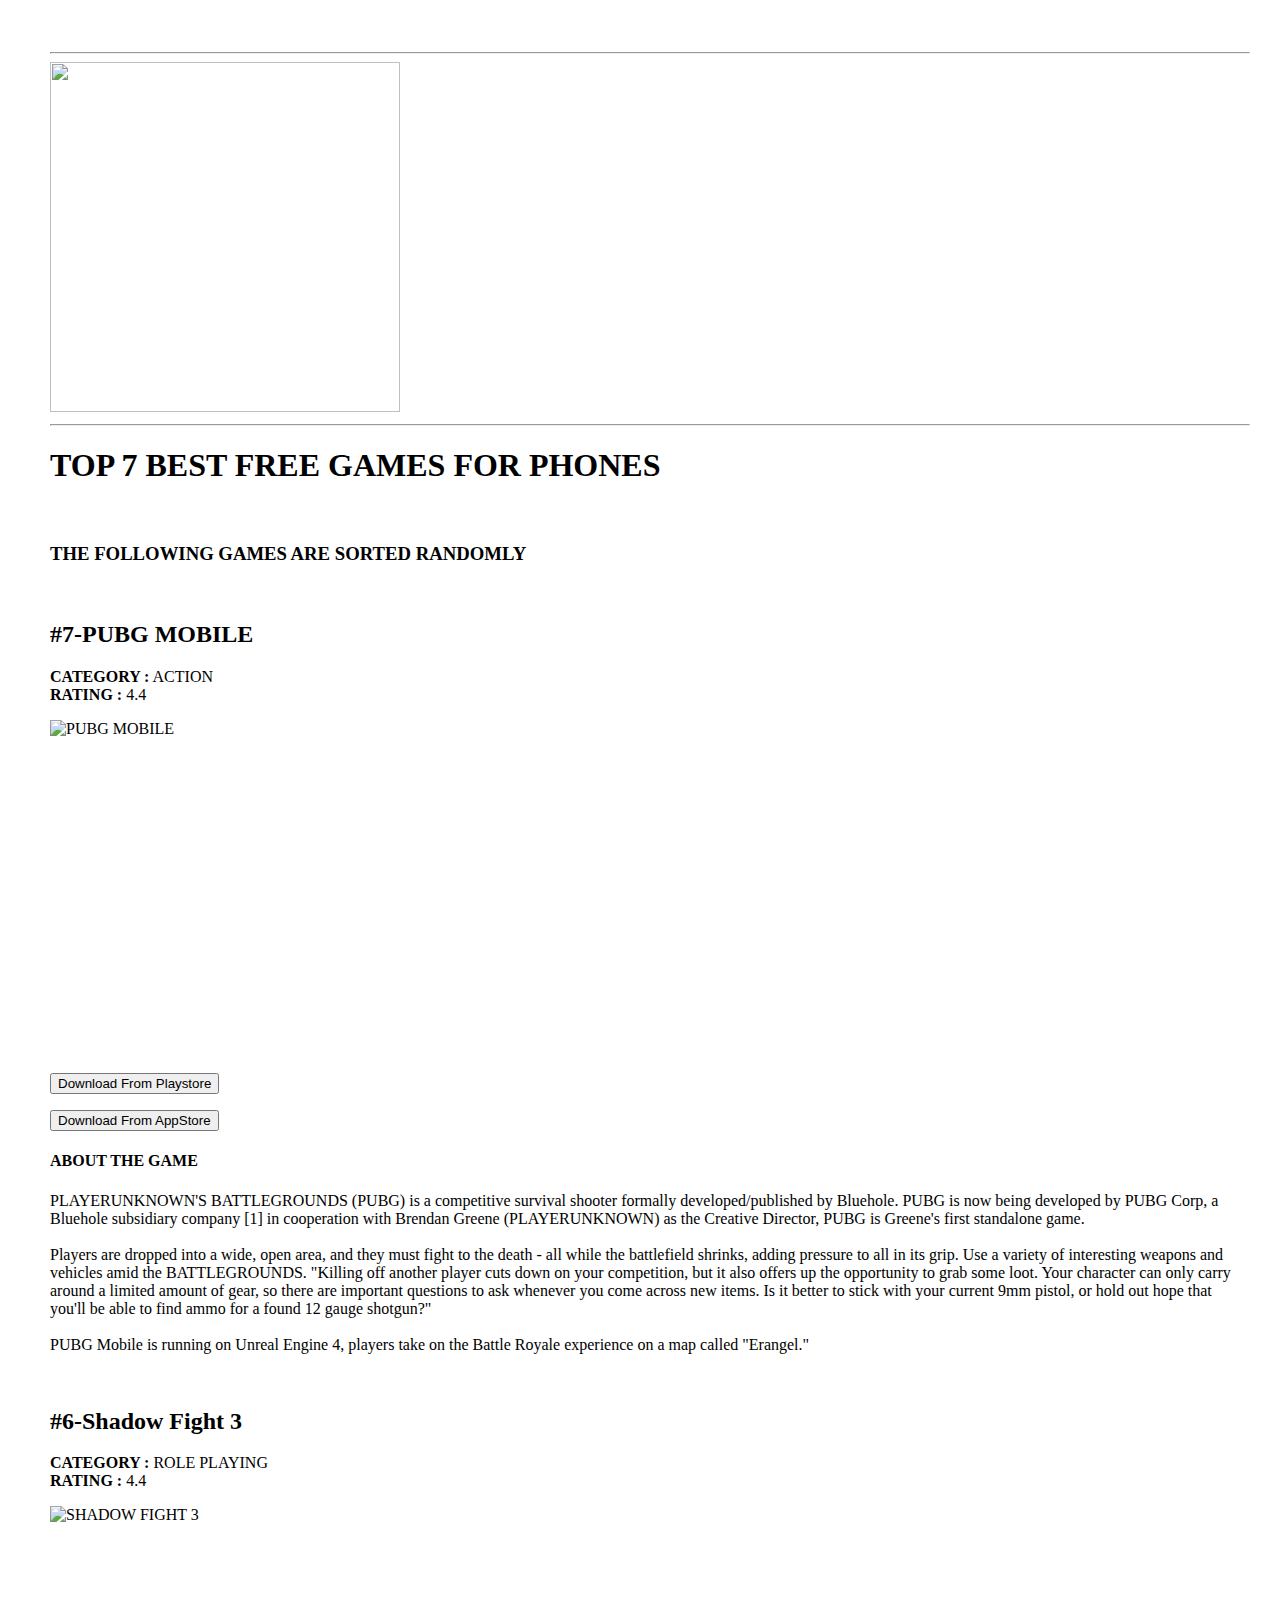
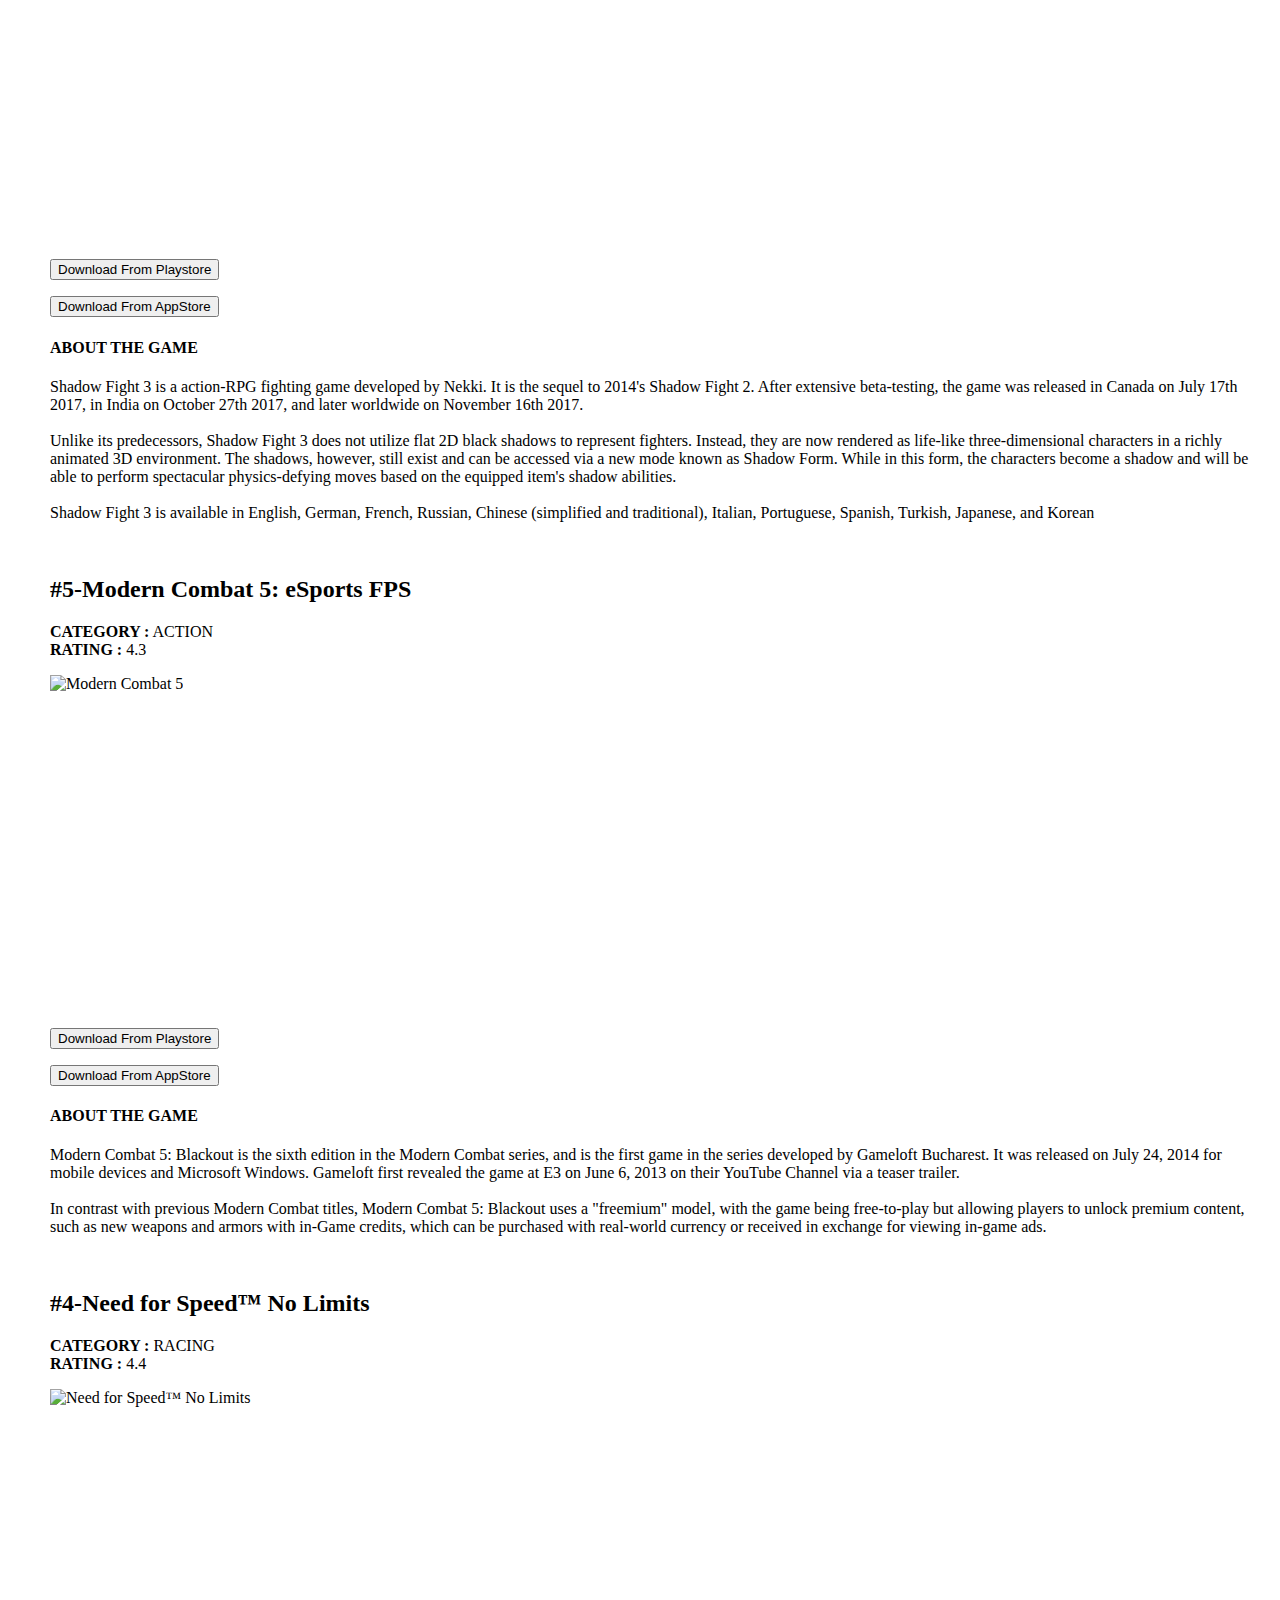
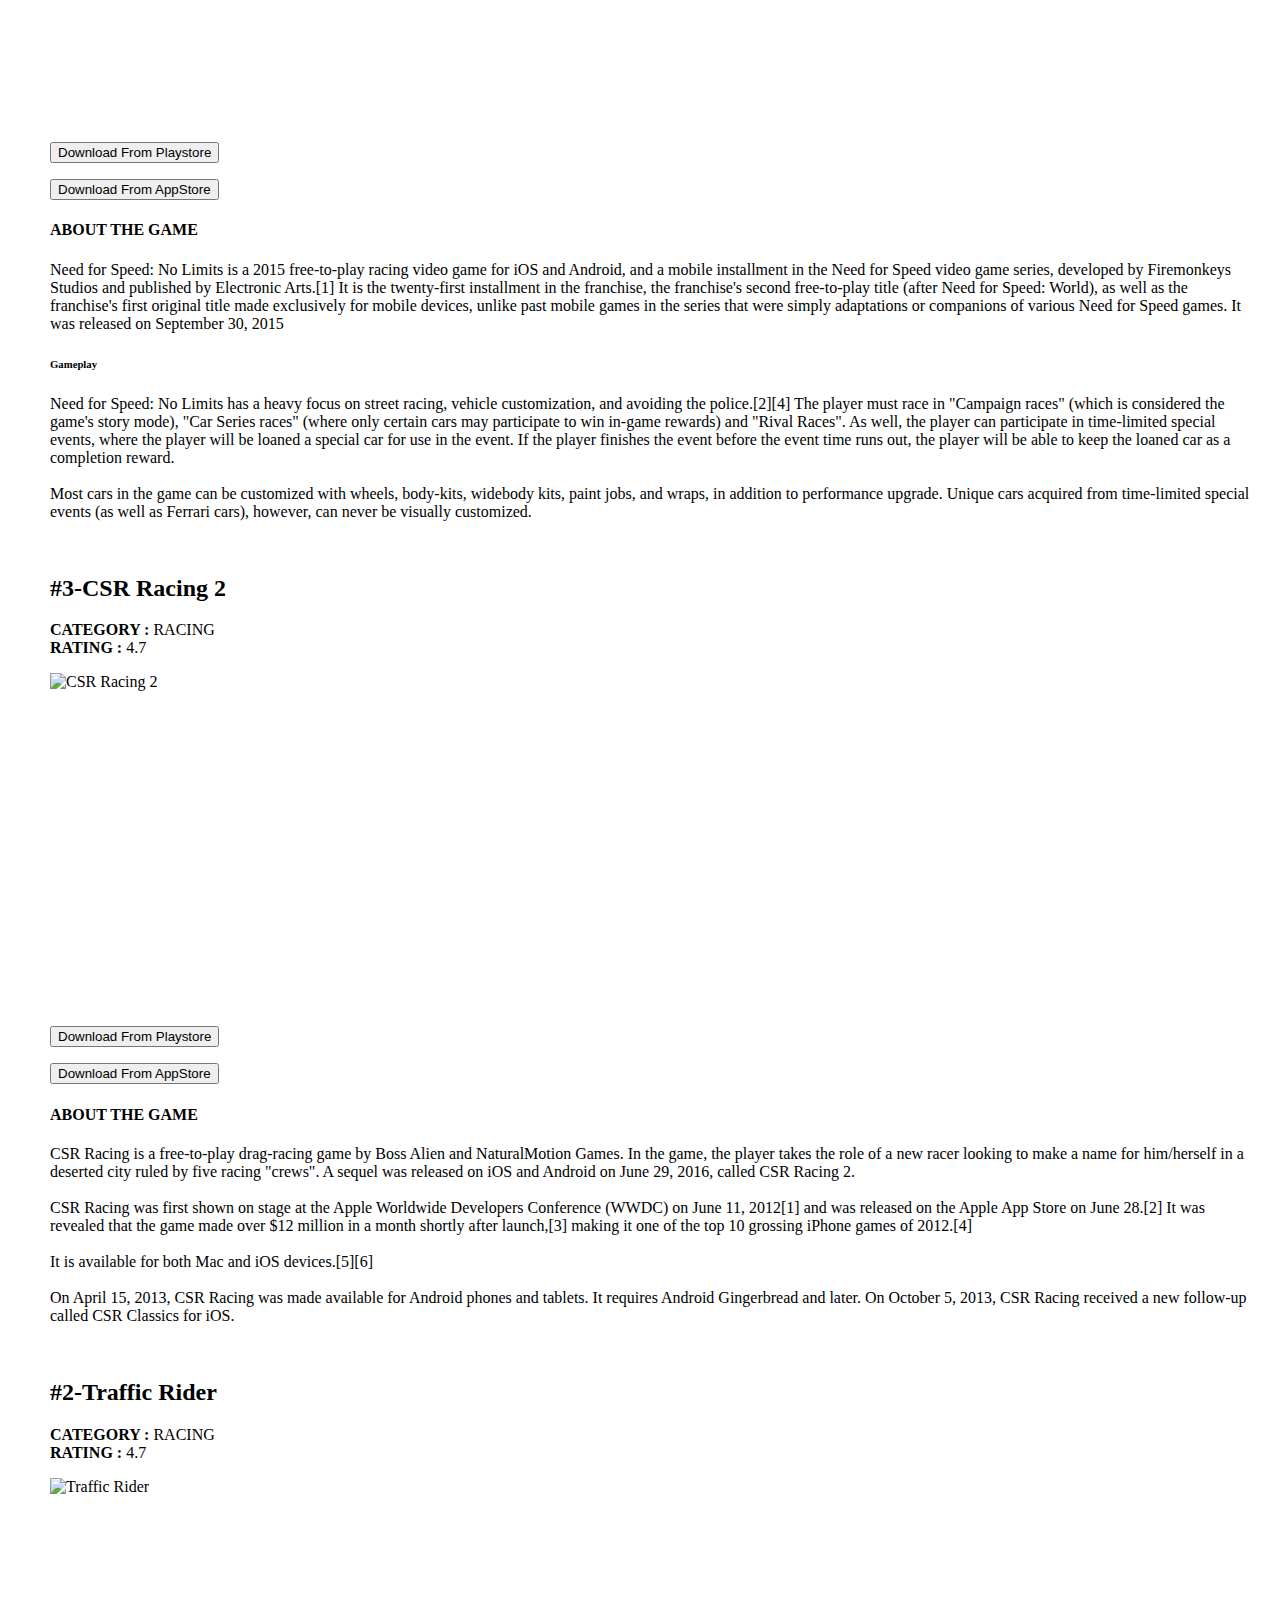
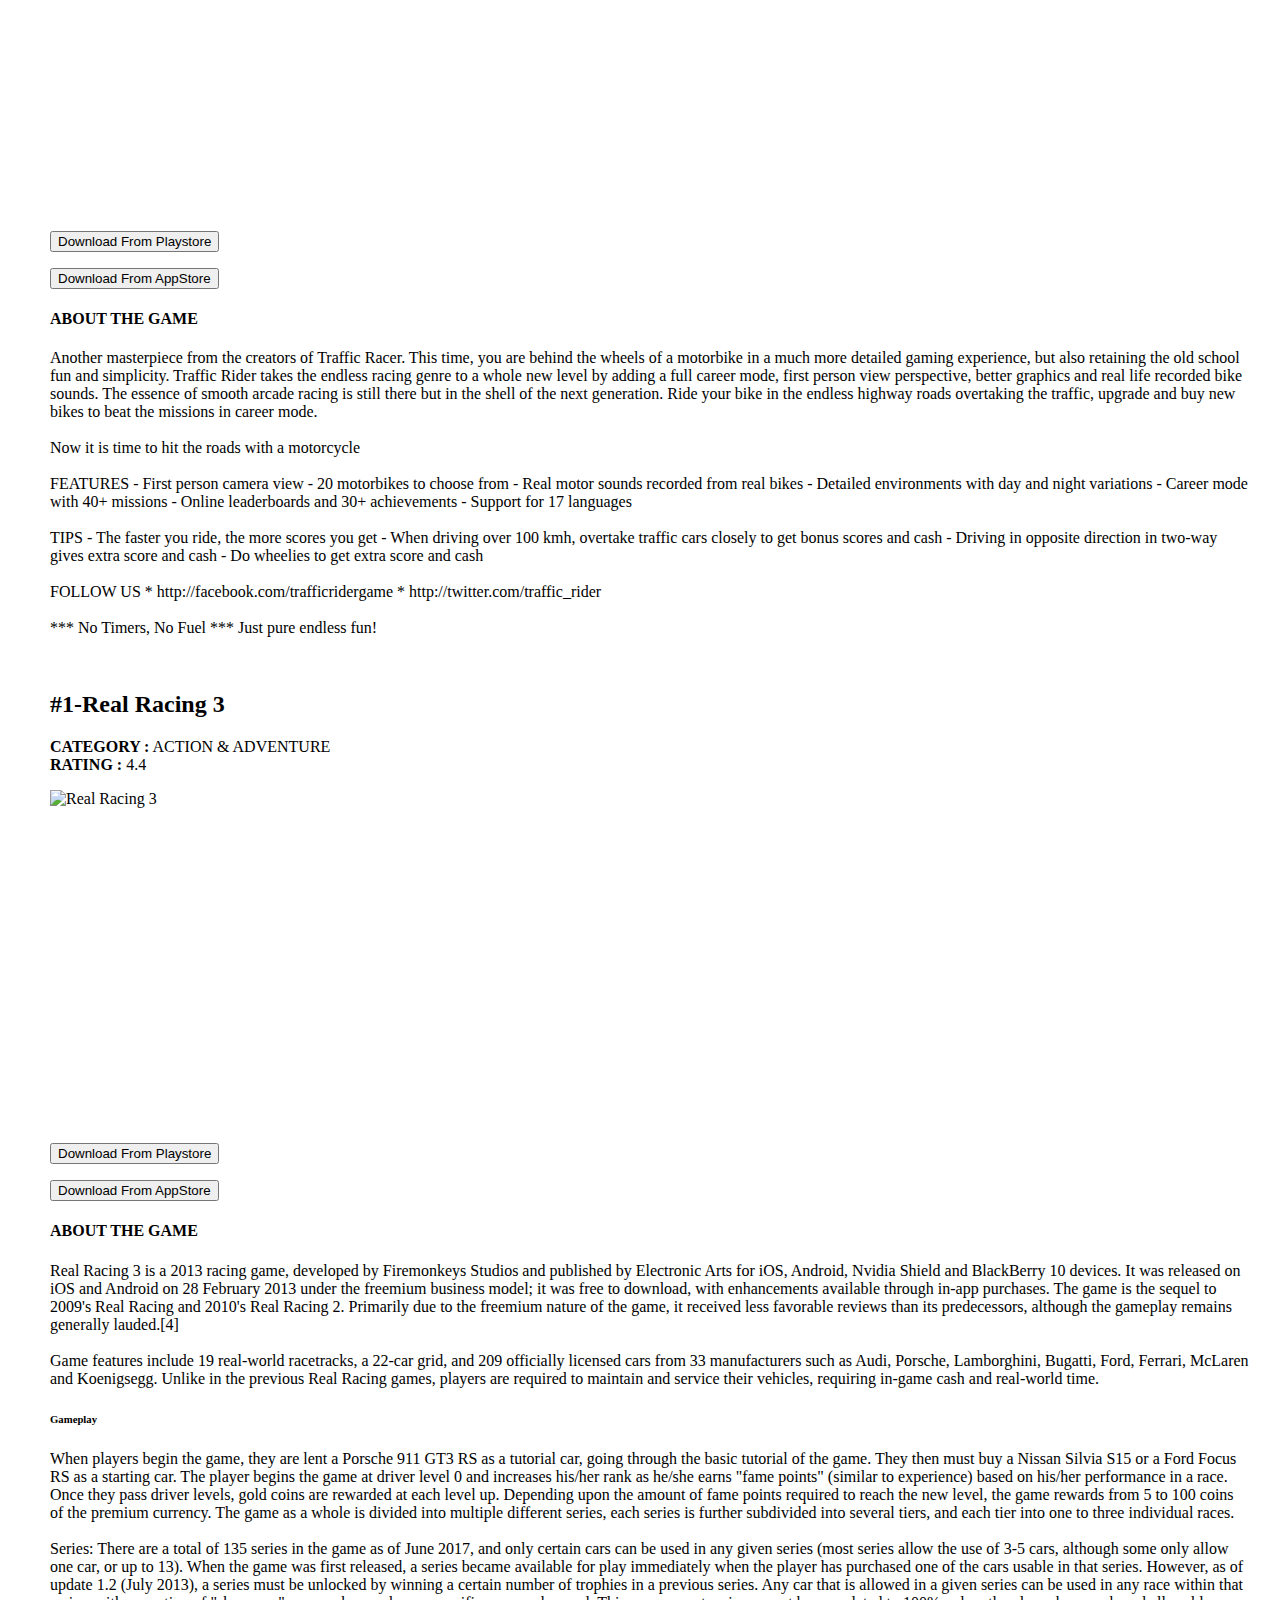
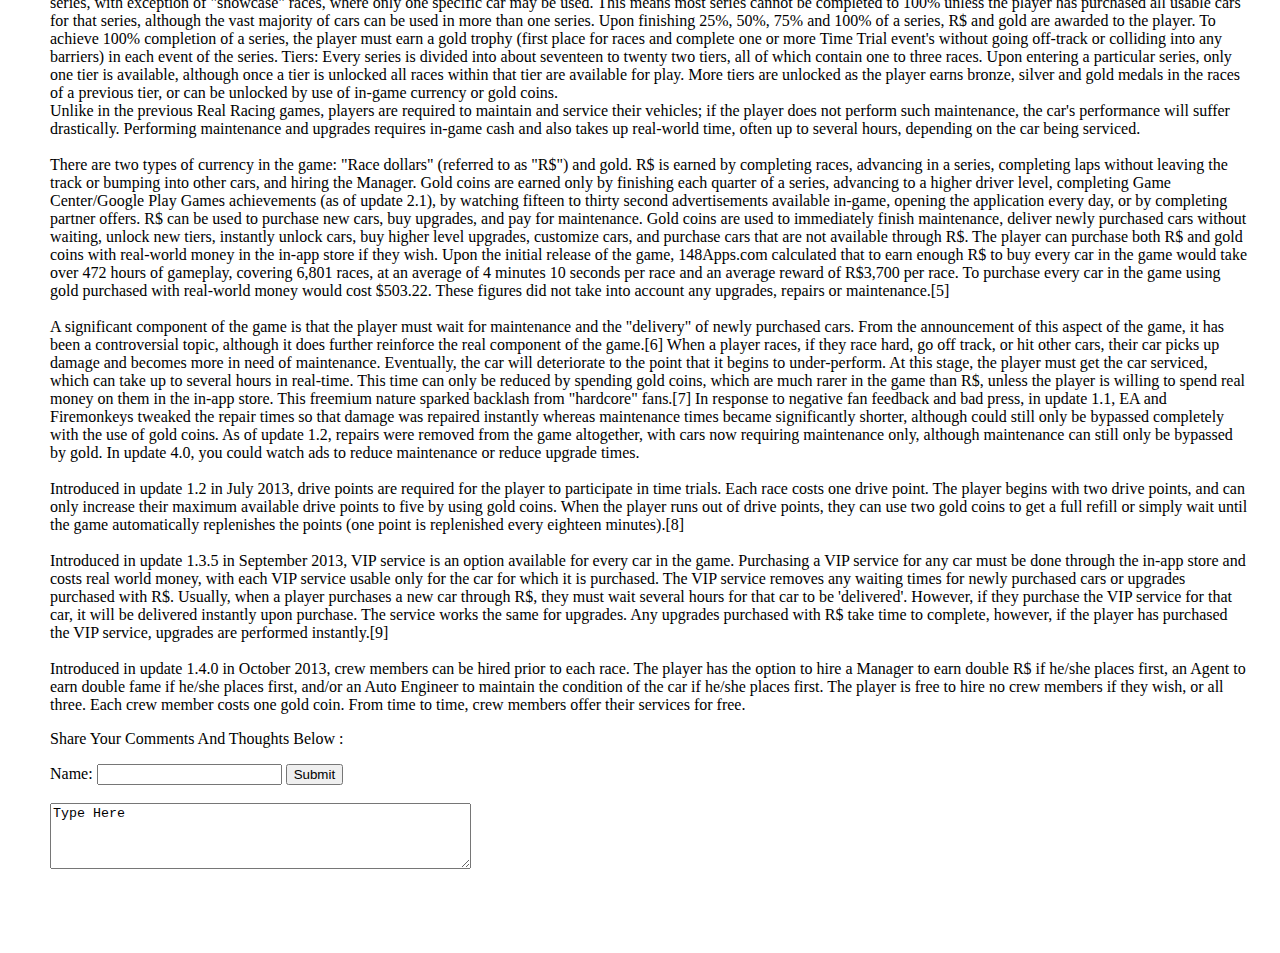
==== index.html @ 292bc901 "Create index.html" ====
<!DOCTYPE html>

<head>

<link rel="stylesheet" href="style.css">

</head>

<body style="margin-left:50px;margin-right:30px"> <br> <br>
<hr>
<img class="bring" src="Logopit.png" style="width:350px; height:350px;" align="centre">
<hr style="color:black">

<h1>TOP 7 BEST FREE GAMES FOR PHONES</h1><br>

<h3>THE FOLLOWING GAMES ARE SORTED RANDOMLY</h3> <br>

<h2>#7-PUBG MOBILE</h2>

<p><strong>CATEGORY :</strong> ACTION<br>

<strong>RATING :</strong> 4.4</p>

<img src="PUBG4.jpg" alt="PUBG MOBILE" style=width:560px;height:315px> <br>

<iframe width="560" height="315" src="https://www.youtube.com/embed/jM9LpHAe3q8" frameborder="0" allowfullscreen> </iframe> <br>

<form>
<p align="left">
 <input type="button" value="Download From Playstore" onclick="window.location.href='https://play.google.com/store/apps/details?id=com.tencent.ig&hl=en'"
button class="button" />
</p>
</form>


<form>
<p align="left">
 <input type="button" value="Download From AppStore" onclick="window.location.href='https://itunes.apple.com/us/app/pubg-mobile/id1330123889?mt=8'"
button class="apple" />
</p>
</form>

<h4>ABOUT THE GAME</h4>

<p>PLAYERUNKNOWN'S BATTLEGROUNDS (PUBG) is a competitive survival shooter formally developed/published by Bluehole. PUBG is now being developed by PUBG Corp, a Bluehole subsidiary company [1] in cooperation with Brendan Greene (PLAYERUNKNOWN) as the Creative Director, PUBG is Greene's first standalone game.<br> <br>

Players are dropped into a wide, open area, and they must fight to the death - all while the battlefield shrinks, adding pressure to all in its grip. Use a variety of interesting weapons and vehicles amid the BATTLEGROUNDS. "Killing off another player cuts down on your competition, but it also offers up the opportunity to grab some loot. Your character can only carry around a limited amount of gear, so there are important questions to ask whenever you come across new items. Is it better to stick with your current 9mm pistol, or hold out hope that you'll be able to find ammo for a found 12 gauge shotgun?"<br> <br>

PUBG Mobile is running on Unreal Engine 4, players take on the Battle Royale experience on a map called "Erangel." </p> <br>

<h2>#6-Shadow Fight 3</h2>

<p><strong>CATEGORY :</strong> ROLE PLAYING<br>

<strong>RATING :</strong> 4.4</p>

<img src="5.jpg" alt="SHADOW FIGHT 3" style="width:560px;height:315px"> <br>

<iframe width="560" height="315" src="https://www.youtube.com/embed/xhGNIySaqwg" frameborder="0" allowfullscreen> </iframe> <br>

<form>
<p align="left">
 <input type="button" value="Download From Playstore" onclick="window.location.href='https://play.google.com/store/apps/details?id=com.nekki.shadowfight3&hl=en'"
button class="button" />
</p>
</form>

<form>
<p align="left">
 <input type="button" value="Download From AppStore" onclick="window.location.href='https://itunes.apple.com/us/app/shadow-fight-3/id964827011?mt=8'"
button class="apple" />
</p>
</form>

<h4>ABOUT THE GAME</h4>

<p>Shadow Fight 3 is a action-RPG fighting game developed by Nekki. It is the sequel to 2014's Shadow Fight 2. After extensive beta-testing, the game was released in Canada on July 17th 2017, in India on October 27th 2017, and later worldwide on November 16th 2017.<br><br>

Unlike its predecessors, Shadow Fight 3 does not utilize flat 2D black shadows to represent fighters. Instead, they are now rendered as life-like three-dimensional characters in a richly animated 3D environment. The shadows, however, still exist and can be accessed via a new mode known as Shadow Form. While in this form, the characters become a shadow and will be able to perform spectacular physics-defying moves based on the equipped item's shadow abilities.<br><br> 

Shadow Fight 3 is available in English, German, French, Russian, Chinese (simplified and traditional), Italian, Portuguese, Spanish, Turkish, Japanese, and Korean</p> <br>

<h2>#5-Modern Combat 5: eSports FPS</h2>

<p><strong>CATEGORY :</strong> ACTION<br>

<strong>RATING :</strong> 4.3</p>

<img src="modern.jpg" alt="Modern Combat 5" style="width:560px;height:315px"> <br>

<iframe width="560" height="315" src="https://youtube.com/embed/_jSPJWqQM90" frameborder="0" allowfullscreen> </iframe> <br>

<form>
<p align="left">
 <input type="button" value="Download From Playstore" onclick="window.location.href='https://play.google.com/store/apps/details?id=com.gameloft.android.ANMP.GloftM5HM&hl=en'"
button class="button" />
</p>
</form>

<form>
<p align="left">
 <input type="button" value="Download From AppStore" onclick="window.location.href='https://itunes.apple.com/us/app/modern-combat-5/id656176278?mt=8'"
button class="apple" />
</p>
</form>

<h4>ABOUT THE GAME</h4>

<p>Modern Combat 5: Blackout is the sixth edition in the Modern Combat series, and is the first game in the series developed by Gameloft Bucharest. It was released on July 24, 2014 for mobile devices and Microsoft Windows. Gameloft first revealed the game at E3 on June 6, 2013 on their YouTube Channel via a teaser trailer.<br> <br>

In contrast with previous Modern Combat titles, Modern Combat 5: Blackout uses a "freemium" model, with the game being free-to-play but allowing players to unlock premium content, such as new weapons and armors with in-Game credits, which can be purchased with real-world currency or received in exchange for viewing in-game ads. </p><br>

<h2>#4-Need for Speed™ No Limits</h2>

<p><strong>CATEGORY :</strong> RACING<br> 

<strong>RATING :</strong> 4.4</p>

<img src="screen-5.jpg" alt="Need for Speed™ No Limits" style="width:560px;height:315px"> <br>

<iframe width="560" height="315" src="https://youtube.com/embed/9DQvlNm20x0" frameborder="0" allowfullscreen> </iframe> <br>

<form>
<p align="left">
 <input type="button" value="Download From Playstore" onclick="window.location.href='https://play.google.com/store/apps/details?id=com.ea.game.nfs14_row&hl=en'"
button class="button" />
</p>
</form>

<form>
<p align="left">
 <input type="button" value="Download From AppStore" onclick="window.location.href='https://itunes.apple.com/us/app/need-for-speed-no-limits/id883393043?mt=8'"
button class="apple" />
</p>
</form>

<h4>ABOUT THE GAME</h4>

<p>Need for Speed: No Limits is a 2015 free-to-play racing video game for iOS and Android, and a mobile installment in the Need for Speed video game series, developed by Firemonkeys Studios and published by Electronic Arts.[1] It is the twenty-first installment in the franchise, the franchise's second free-to-play title (after Need for Speed: World), as well as the franchise's first original title made exclusively for mobile devices, unlike past mobile games in the series that were simply adaptations or companions of various Need for Speed games. It was released on September 30, 2015</p>

<h6>Gameplay</h6>

<p>Need for Speed: No Limits has a heavy focus on street racing, vehicle customization, and avoiding the police.[2][4]

The player must race in "Campaign races" (which is considered the game's story mode), "Car Series races" (where only certain cars may participate to win in-game rewards) and "Rival Races". As well, the player can participate in time-limited special events, where the player will be loaned a special car for use in the event. If the player finishes the event before the event time runs out, the player will be able to keep the loaned car as a completion reward.<br> <br>

Most cars in the game can be customized with wheels, body-kits, widebody kits, paint jobs, and wraps, in addition to performance upgrade. Unique cars acquired from time-limited special events (as well as Ferrari cars), however, can never be visually customized.</p> <br>

<h2>#3-CSR Racing 2</h2>

<p><strong>CATEGORY :</strong> RACING <br>

<strong>RATING :</strong> 4.7</p>

<img src="the.jpg" alt="CSR Racing 2" style="width:560px;height:315px"> <br>

<iframe width="560" height="315" src="https://youtube.com/embed/9GwkOiYHGOs" frameborder="0" allowfullscreen> </iframe> <br>

<form>
<p align="left">
 <input type="button" value="Download From Playstore" onclick="window.location.href='https://play.google.com/store/apps/details?id=com.naturalmotion.customstreetracer2&hl=en'"
button class="button" />
</p>
</form>

<form>
<p align="left">
 <input type="button" value="Download From AppStore" onclick="window.location.href='https://itunes.apple.com/us/app/csr-racing-2/id887947640?mt=8'"
button class="apple" />
</p>
</form>

<h4>ABOUT THE GAME</h4>

<p>CSR Racing is a free-to-play drag-racing game by Boss Alien and NaturalMotion Games. In the game, the player takes the role of a new racer looking to make a name for him/herself in a deserted city ruled by five racing "crews". A sequel was released on iOS and Android on June 29, 2016, called CSR Racing 2.<br> <br>

CSR Racing was first shown on stage at the Apple Worldwide Developers Conference (WWDC) on June 11, 2012[1] and was released on the Apple App Store on June 28.[2] It was revealed that the game made over $12 million in a month shortly after launch,[3] making it one of the top 10 grossing iPhone games of 2012.[4]<br> <br>

It is available for both Mac and iOS devices.[5][6]<br> <br>

On April 15, 2013, CSR Racing was made available for Android phones and tablets. It requires Android Gingerbread and later. On October 5, 2013, CSR Racing received a new follow-up called CSR Classics for iOS.</p> <br>

<h2>#2-Traffic Rider</h2>

<p><strong>CATEGORY :</strong> RACING <br>

<strong>RATING :</strong> 4.7</p>

<img src="maxresdefault.jpg" alt="Traffic Rider" style="width:560px;height:315px"> <br> 

<iframe width="560" height="315" src="https://youtube.com/embed/0FimuzxUiQY" frameborder="0" allowfullscreen> </iframe> <br>

<form>
<p align="left">
 <input type="button" value="Download From Playstore" onclick="window.location.href='https://play.google.com/store/apps/details?id=com.skgames.trafficrider&hl=en'"
button class="button" />
</p>
</form>

<form>
<p align="left">
 <input type="button" value="Download From AppStore" onclick="window.location.href='https://itunes.apple.com/us/app/traffic-rider/id951744068?mt=8'"
button class="apple" />
</p>
</form>

<h4>ABOUT THE GAME</h4>

<p>
Another masterpiece from the creators of Traffic Racer. This time, you are behind the wheels of a motorbike in a much more detailed gaming experience, but also retaining the old school fun and simplicity. Traffic Rider takes the endless racing genre to a whole new level by adding a full career mode, first person view perspective, better graphics and real life recorded bike sounds. The essence of smooth arcade racing is still there but in the shell of the next generation. Ride your bike in the endless highway roads overtaking the traffic, upgrade and buy new bikes to beat the missions in career mode.<br> <br>

Now it is time to hit the roads with a motorcycle<br> <br>

FEATURES - First person camera view - 20 motorbikes to choose from - Real motor sounds recorded from real bikes - Detailed environments with day and night variations - Career mode with 40+ missions - Online leaderboards and 30+ achievements - Support for 17 languages<br> <br>

TIPS - The faster you ride, the more scores you get - When driving over 100 kmh, overtake traffic cars closely to get bonus scores and cash - Driving in opposite direction in two-way gives extra score and cash - Do wheelies to get extra score and cash<br> <br>

FOLLOW US * http://facebook.com/trafficridergame * http://twitter.com/traffic_rider<br> <br>

*** No Timers, No Fuel *** Just pure endless fun! </p> <br>

<h2>#1-Real Racing 3</h2>

<p><strong>CATEGORY :</strong> ACTION & ADVENTURE <br>

<strong>RATING :</strong> 4.4</p>

<img src="real.jpg" alt="Real Racing 3" style="width:560px;height:315px"> <br> 

<iframe width="560" height="315" src="https://youtube.com/embed/Hzo7IEUnER4" frameborder="0" allowfullscreen> </iframe> <br>

<form>
<p align="left">
 <input type="button" value="Download From Playstore" onclick="window.location.href='https://play.google.com/store/apps/details?id=com.ea.games.r3_row'"
button class="button" />
</p>
</form>

<form>
<p align="left">
 <input type="button" value="Download From AppStore" onclick="window.location.href='https://itunes.apple.com/us/app/real-racing-3/id556164008?mt=8'"
button class="apple" />
</p>
</form>

<h4>ABOUT THE GAME</h4>

<p>Real Racing 3 is a 2013 racing game, developed by Firemonkeys Studios and published by Electronic Arts for iOS, Android, Nvidia Shield and BlackBerry 10 devices. It was released on iOS and Android on 28 February 2013 under the freemium business model; it was free to download, with enhancements available through in-app purchases. The game is the sequel to 2009's Real Racing and 2010's Real Racing 2. Primarily due to the freemium nature of the game, it received less favorable reviews than its predecessors, although the gameplay remains generally lauded.[4]<br> <br>

Game features include 19 real-world racetracks, a 22-car grid, and 209 officially licensed cars from 33 manufacturers such as Audi, Porsche, Lamborghini, Bugatti, Ford, Ferrari, McLaren and Koenigsegg. Unlike in the previous Real Racing games, players are required to maintain and service their vehicles, requiring in-game cash and real-world time.

<h6>Gameplay</h6>

<p>When players begin the game, they are lent a Porsche 911 GT3 RS as a tutorial car, going through the basic tutorial of the game. They then must buy a Nissan Silvia S15 or a Ford Focus RS as a starting car. The player begins the game at driver level 0 and increases his/her rank as he/she earns "fame points" (similar to experience) based on his/her performance in a race. Once they pass driver levels, gold coins are rewarded at each level up. Depending upon the amount of fame points required to reach the new level, the game rewards from 5 to 100 coins of the premium currency. The game as a whole is divided into multiple different series, each series is further subdivided into several tiers, and each tier into one to three individual races.<br> <br>

    Series: There are a total of 135 series in the game as of June 2017, and only certain cars can be used in any given series (most series allow the use of 3-5 cars, although some only allow one car, or up to 13). When the game was first released, a series became available for play immediately when the player has purchased one of the cars usable in that series. However, as of update 1.2 (July 2013), a series must be unlocked by winning a certain number of trophies in a previous series. Any car that is allowed in a given series can be used in any race within that series, with exception of "showcase" races, where only one specific car may be used. This means most series cannot be completed to 100% unless the player has purchased all usable cars for that series, although the vast majority of cars can be used in more than one series. Upon finishing 25%, 50%, 75% and 100% of a series, R$ and gold are awarded to the player. To achieve 100% completion of a series, the player must earn a gold trophy (first place for races and complete one or more Time Trial event's without going off-track or colliding into any barriers) in each event of the series.
    Tiers: Every series is divided into about seventeen to twenty two tiers, all of which contain one to three races. Upon entering a particular series, only one tier is available, although once a tier is unlocked all races within that tier are available for play. More tiers are unlocked as the player earns bronze, silver and gold medals in the races of a previous tier, or can be unlocked by use of in-game currency or gold coins.<br>
    Unlike in the previous Real Racing games, players are required to maintain and service their vehicles; if the player does not perform such maintenance, the car's performance will suffer drastically. Performing maintenance and upgrades requires in-game cash and also takes up real-world time, often up to several hours, depending on the car being serviced.<br> <br>

There are two types of currency in the game: "Race dollars" (referred to as "R$") and gold. R$ is earned by completing races, advancing in a series, completing laps without leaving the track or bumping into other cars, and hiring the Manager. Gold coins are earned only by finishing each quarter of a series, advancing to a higher driver level, completing Game Center/Google Play Games achievements (as of update 2.1), by watching fifteen to thirty second advertisements available in-game, opening the application every day, or by completing partner offers. R$ can be used to purchase new cars, buy upgrades, and pay for maintenance. Gold coins are used to immediately finish maintenance, deliver newly purchased cars without waiting, unlock new tiers, instantly unlock cars, buy higher level upgrades, customize cars, and purchase cars that are not available through R$. The player can purchase both R$ and gold coins with real-world money in the in-app store if they wish. Upon the initial release of the game, 148Apps.com calculated that to earn enough R$ to buy every car in the game would take over 472 hours of gameplay, covering 6,801 races, at an average of 4 minutes 10 seconds per race and an average reward of R$3,700 per race. To purchase every car in the game using gold purchased with real-world money would cost $503.22. These figures did not take into account any upgrades, repairs or maintenance.[5]<br> <br>

A significant component of the game is that the player must wait for maintenance and the "delivery" of newly purchased cars. From the announcement of this aspect of the game, it has been a controversial topic, although it does further reinforce the real component of the game.[6] When a player races, if they race hard, go off track, or hit other cars, their car picks up damage and becomes more in need of maintenance. Eventually, the car will deteriorate to the point that it begins to under-perform. At this stage, the player must get the car serviced, which can take up to several hours in real-time. This time can only be reduced by spending gold coins, which are much rarer in the game than R$, unless the player is willing to spend real money on them in the in-app store. This freemium nature sparked backlash from "hardcore" fans.[7] In response to negative fan feedback and bad press, in update 1.1, EA and Firemonkeys tweaked the repair times so that damage was repaired instantly whereas maintenance times became significantly shorter, although could still only be bypassed completely with the use of gold coins. As of update 1.2, repairs were removed from the game altogether, with cars now requiring maintenance only, although maintenance can still only be bypassed by gold. In update 4.0, you could watch ads to reduce maintenance or reduce upgrade times.<br> <br>

Introduced in update 1.2 in July 2013, drive points are required for the player to participate in time trials. Each race costs one drive point. The player begins with two drive points, and can only increase their maximum available drive points to five by using gold coins. When the player runs out of drive points, they can use two gold coins to get a full refill or simply wait until the game automatically replenishes the points (one point is replenished every eighteen minutes).[8]<br> <br>

Introduced in update 1.3.5 in September 2013, VIP service is an option available for every car in the game. Purchasing a VIP service for any car must be done through the in-app store and costs real world money, with each VIP service usable only for the car for which it is purchased. The VIP service removes any waiting times for newly purchased cars or upgrades purchased with R$. Usually, when a player purchases a new car through R$, they must wait several hours for that car to be 'delivered'. However, if they purchase the VIP service for that car, it will be delivered instantly upon purchase. The service works the same for upgrades. Any upgrades purchased with R$ take time to complete, however, if the player has purchased the VIP service, upgrades are performed instantly.[9]<br> <br>

Introduced in update 1.4.0 in October 2013, crew members can be hired prior to each race. The player has the option to hire a Manager to earn double R$ if he/she places first, an Agent to earn double fame if he/she places first, and/or an Auto Engineer to maintain the condition of the car if he/she places first. The player is free to hire no crew members if they wish, or all three. Each crew member costs one gold coin. From time to time, crew members offer their services for free.<br>

<p>Share Your Comments And Thoughts Below :</p>

<form action="/action_page.php" id="usrform">
  Name: <input type="text" name="usrname">
  <input type="submit">
</form>
<br>
<textarea rows="4" cols="50" name="comment" form="usrform">
Type Here</textarea>

<br> <br> <br> <br> <br>
</body>
</html>
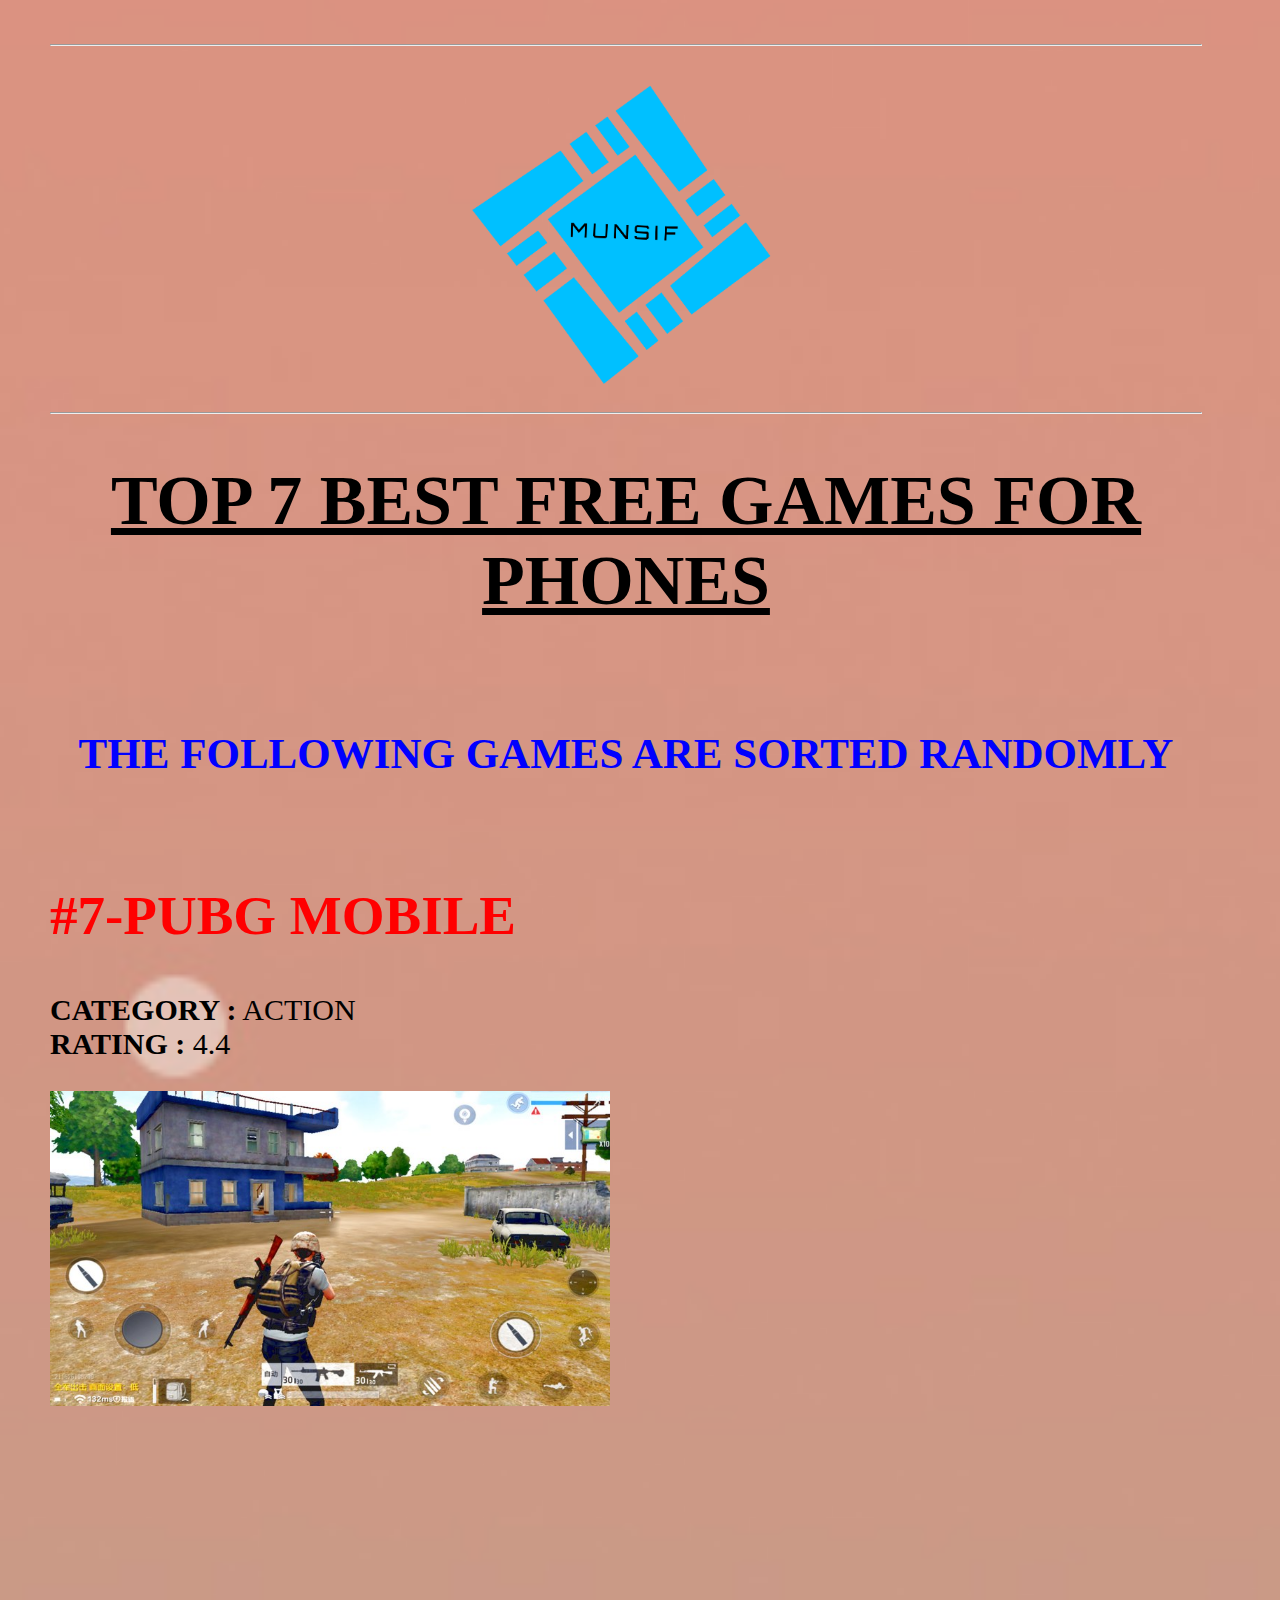
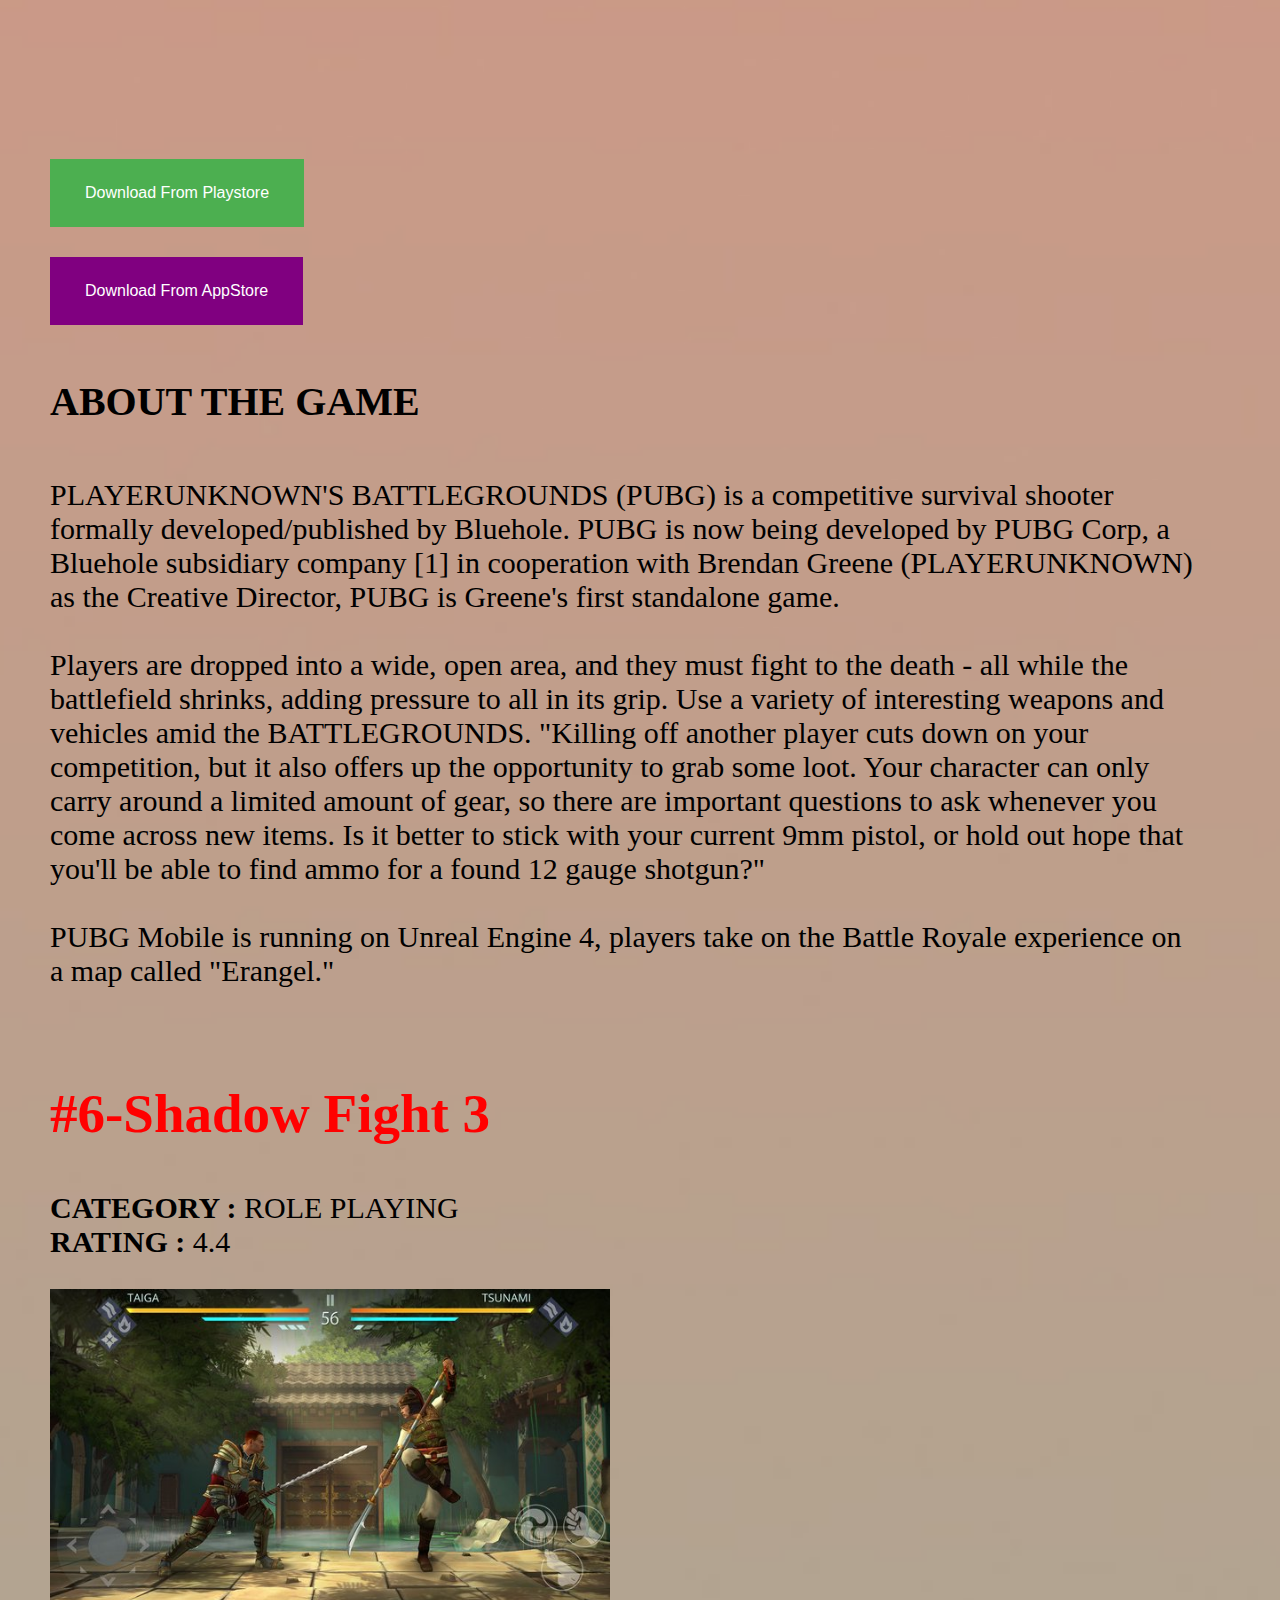
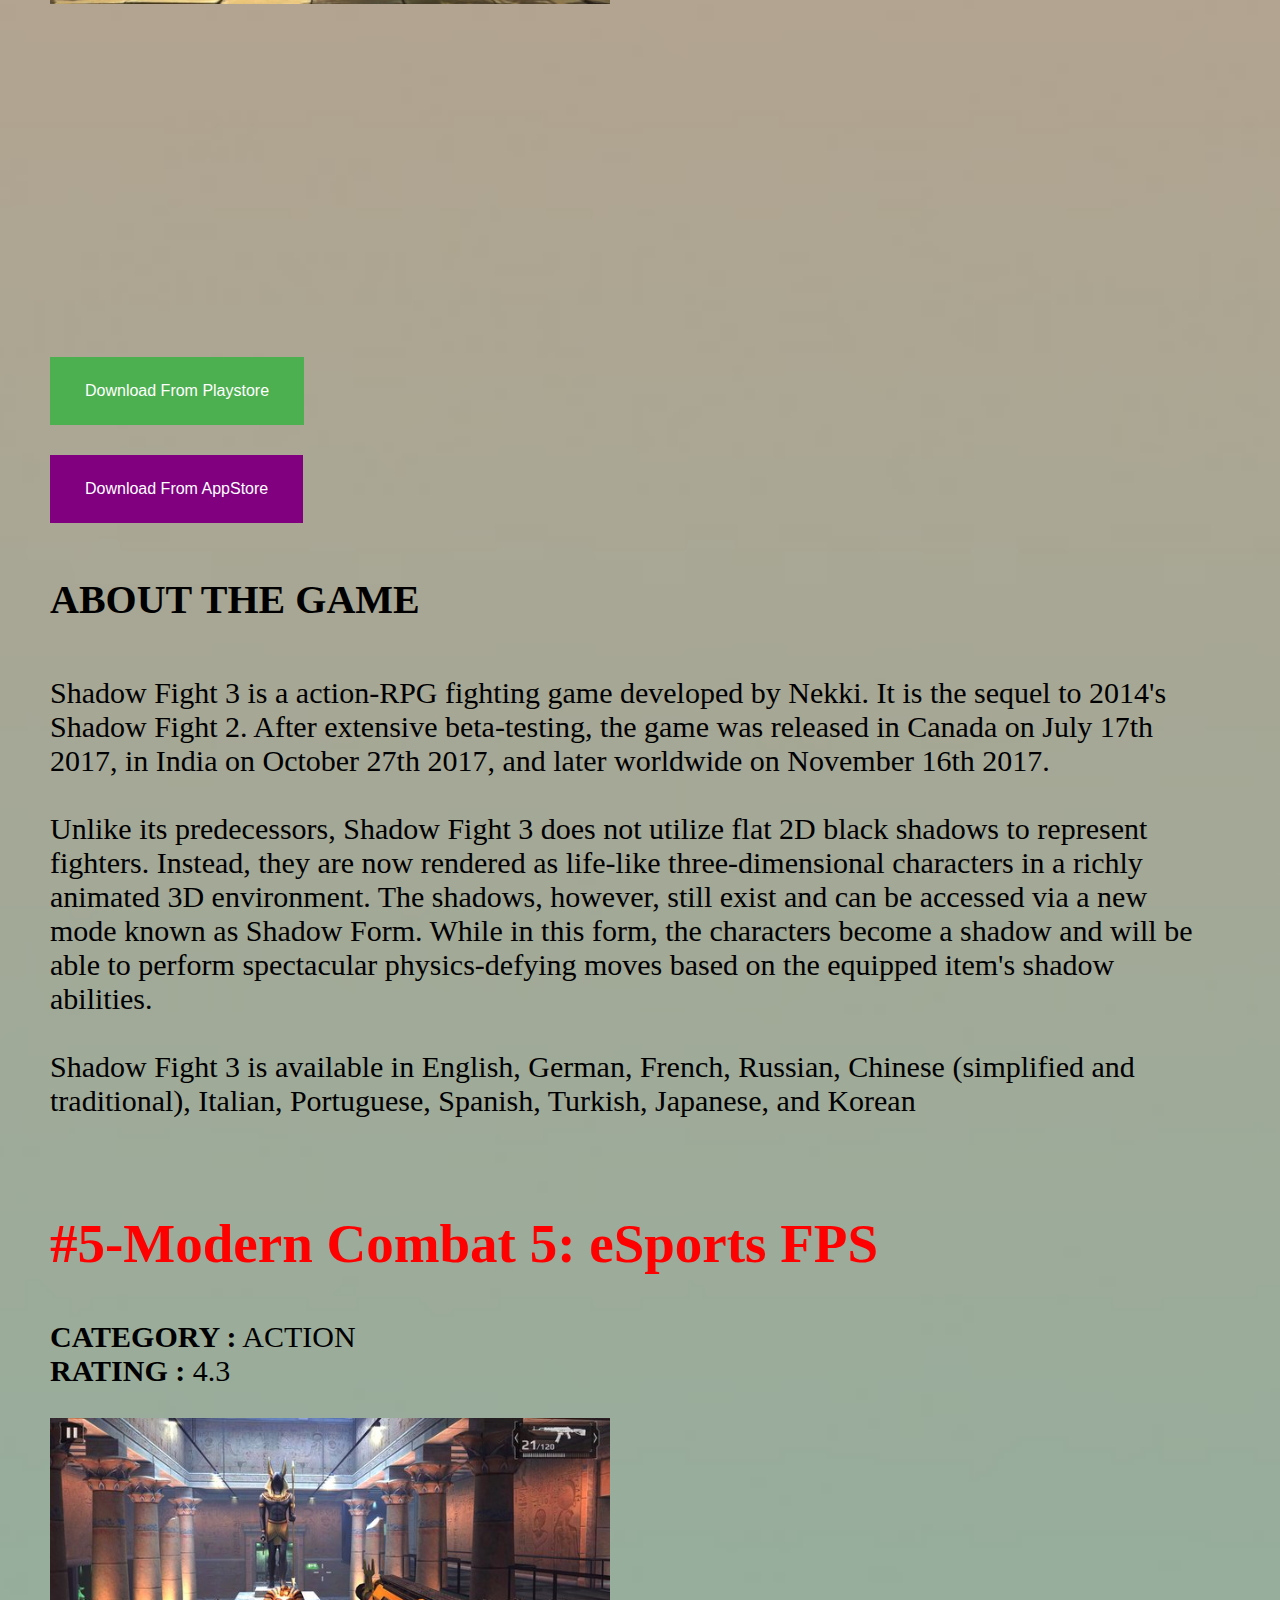
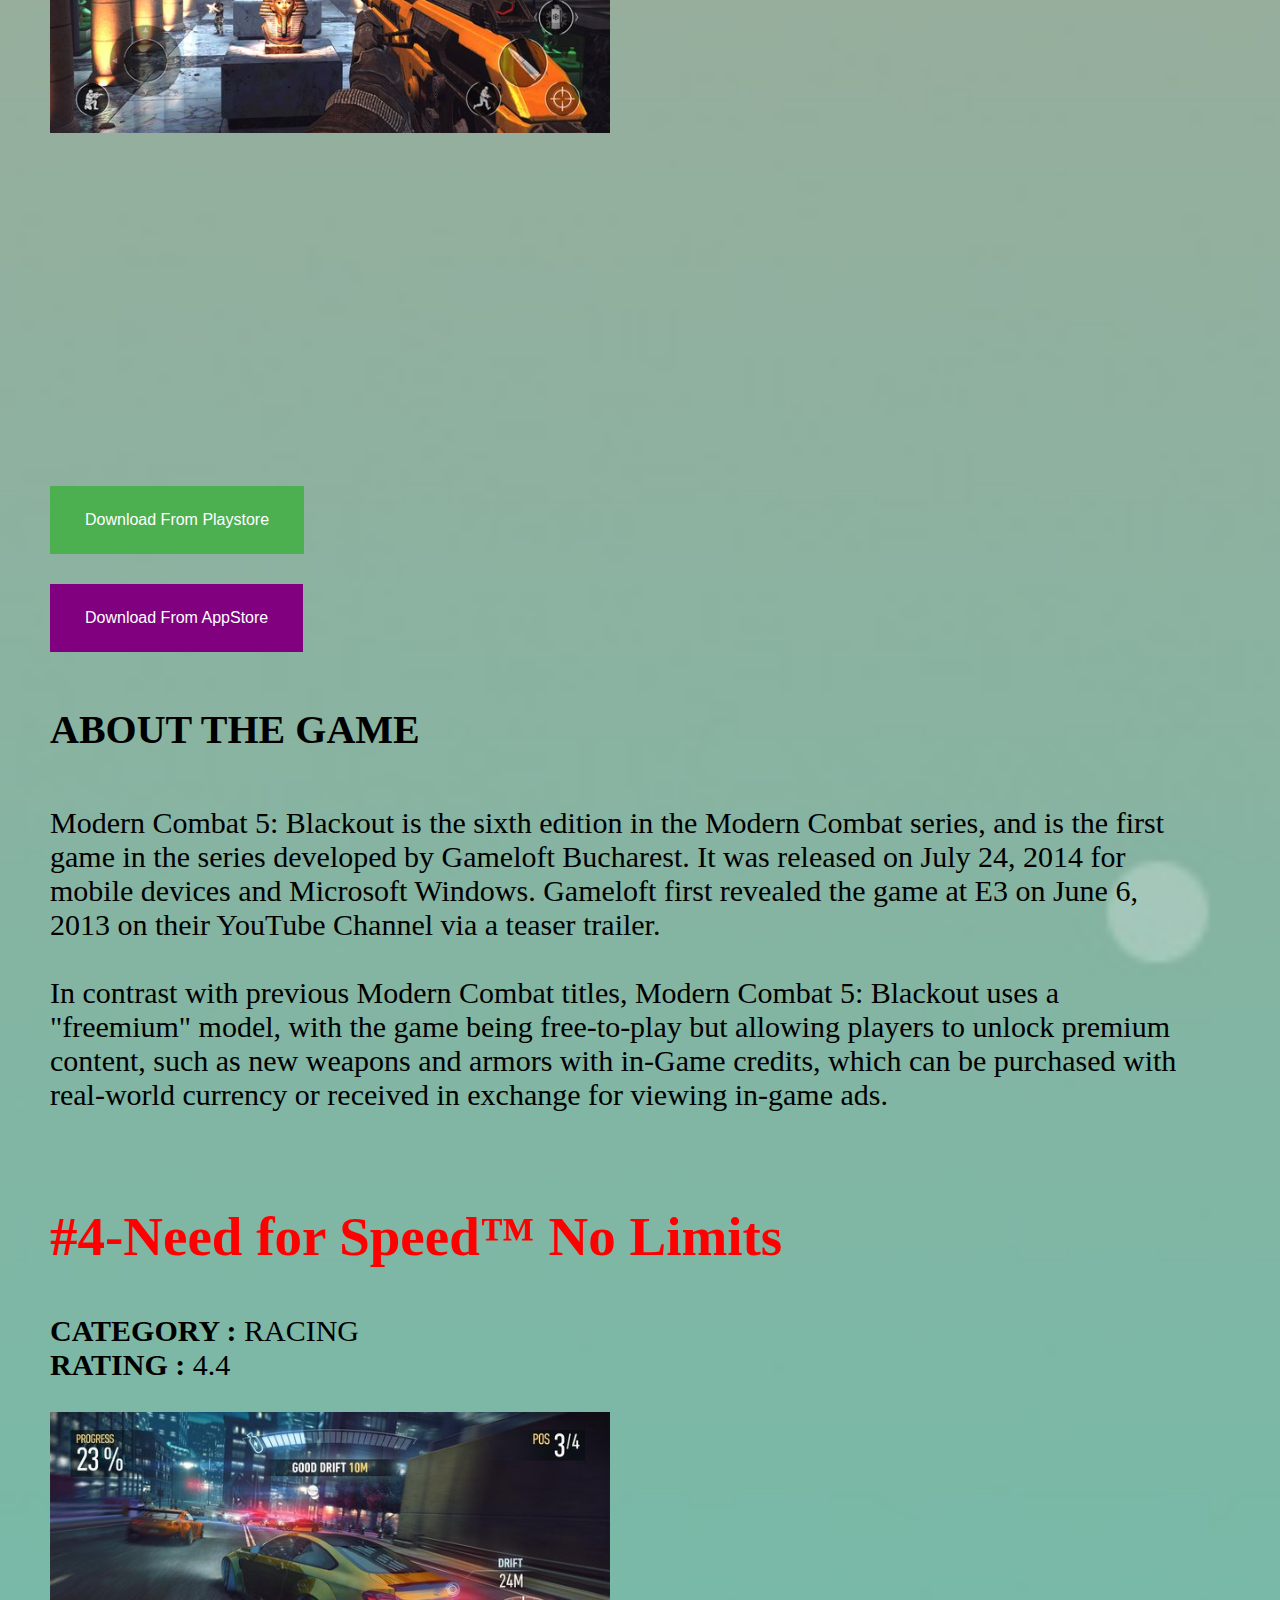
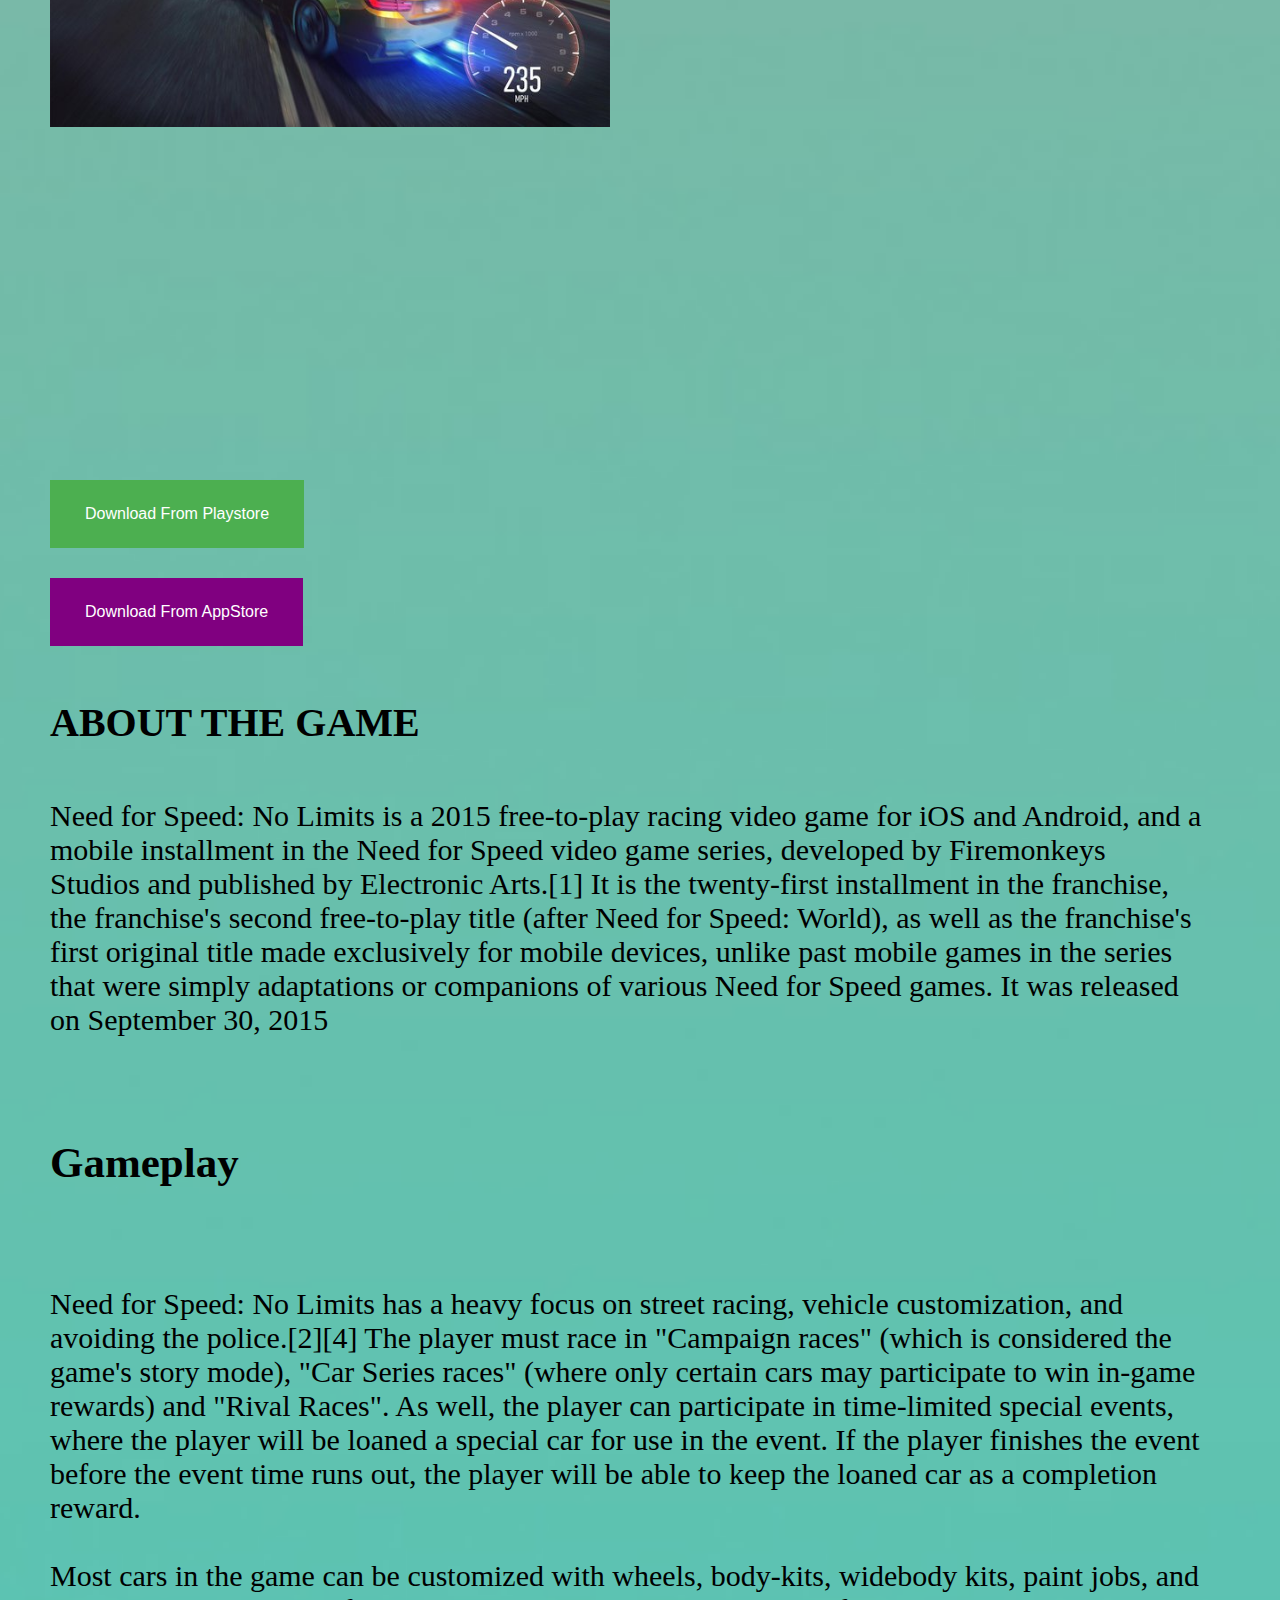
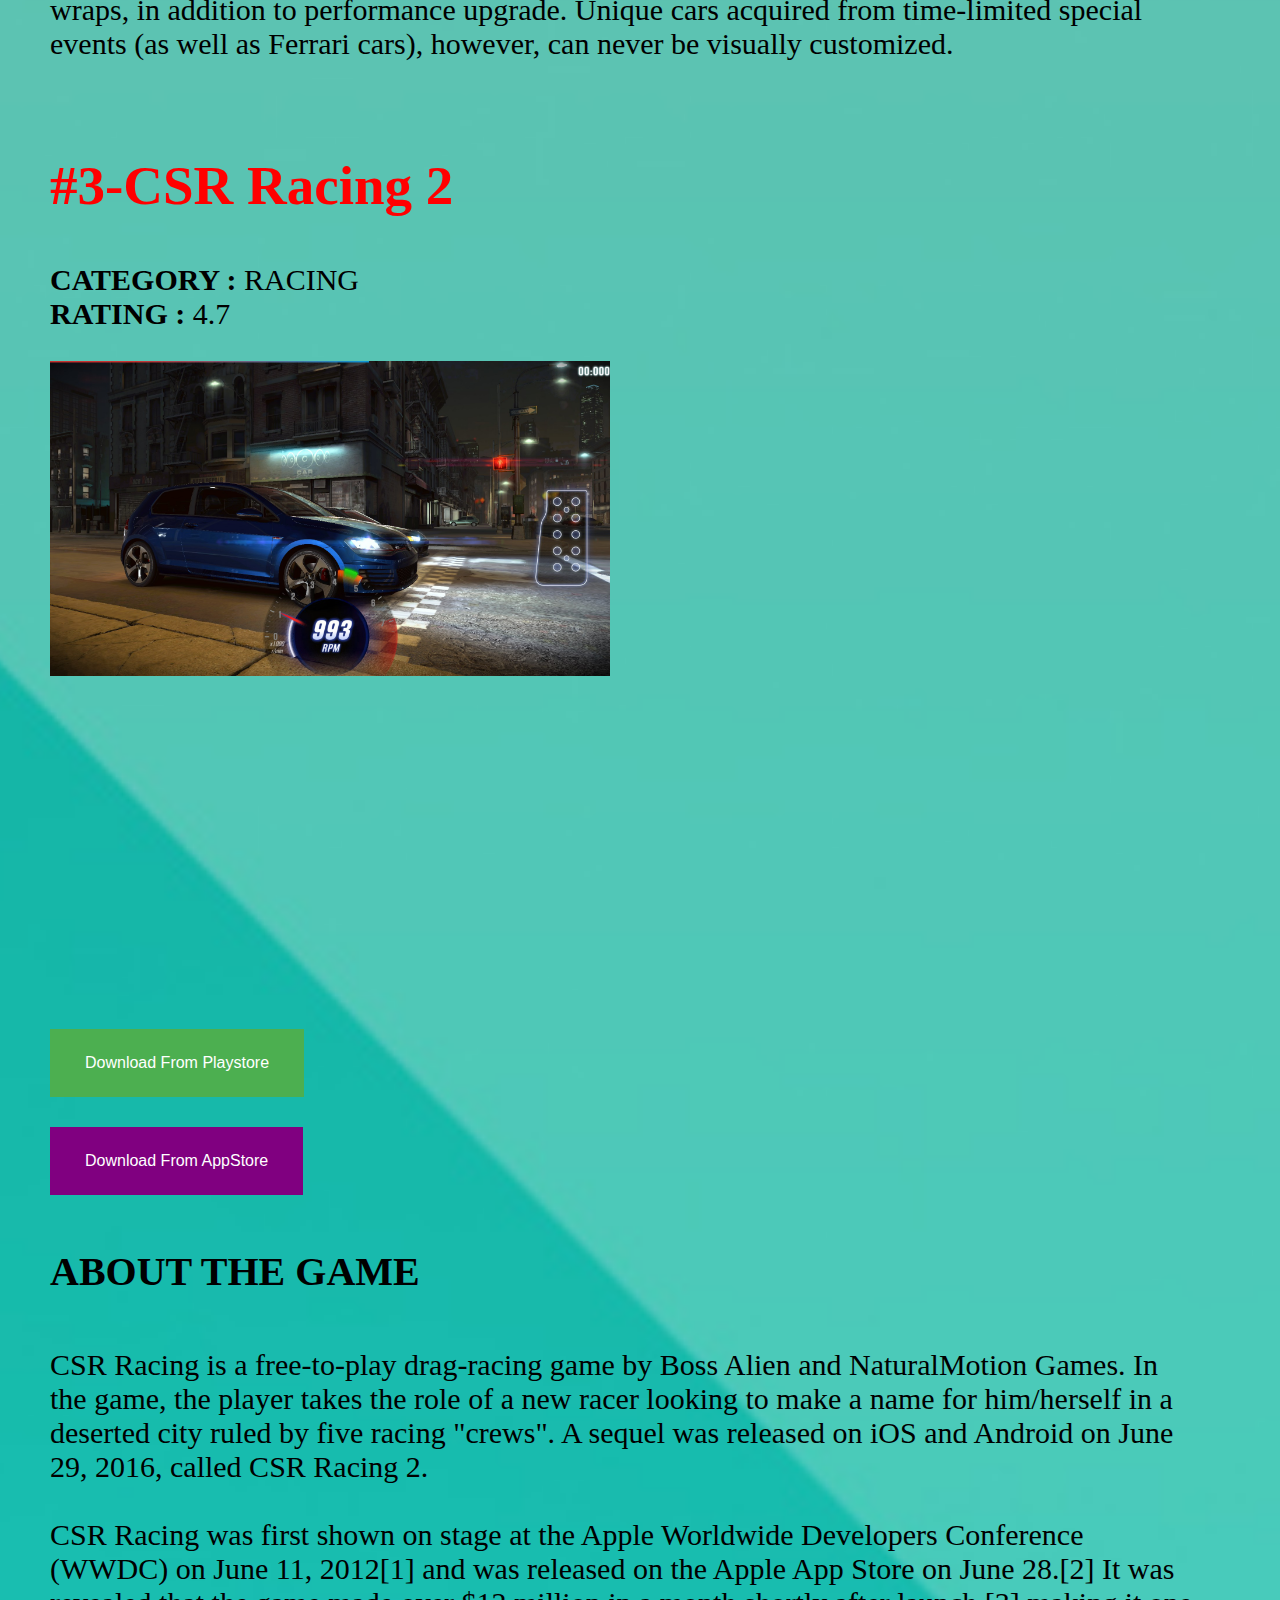
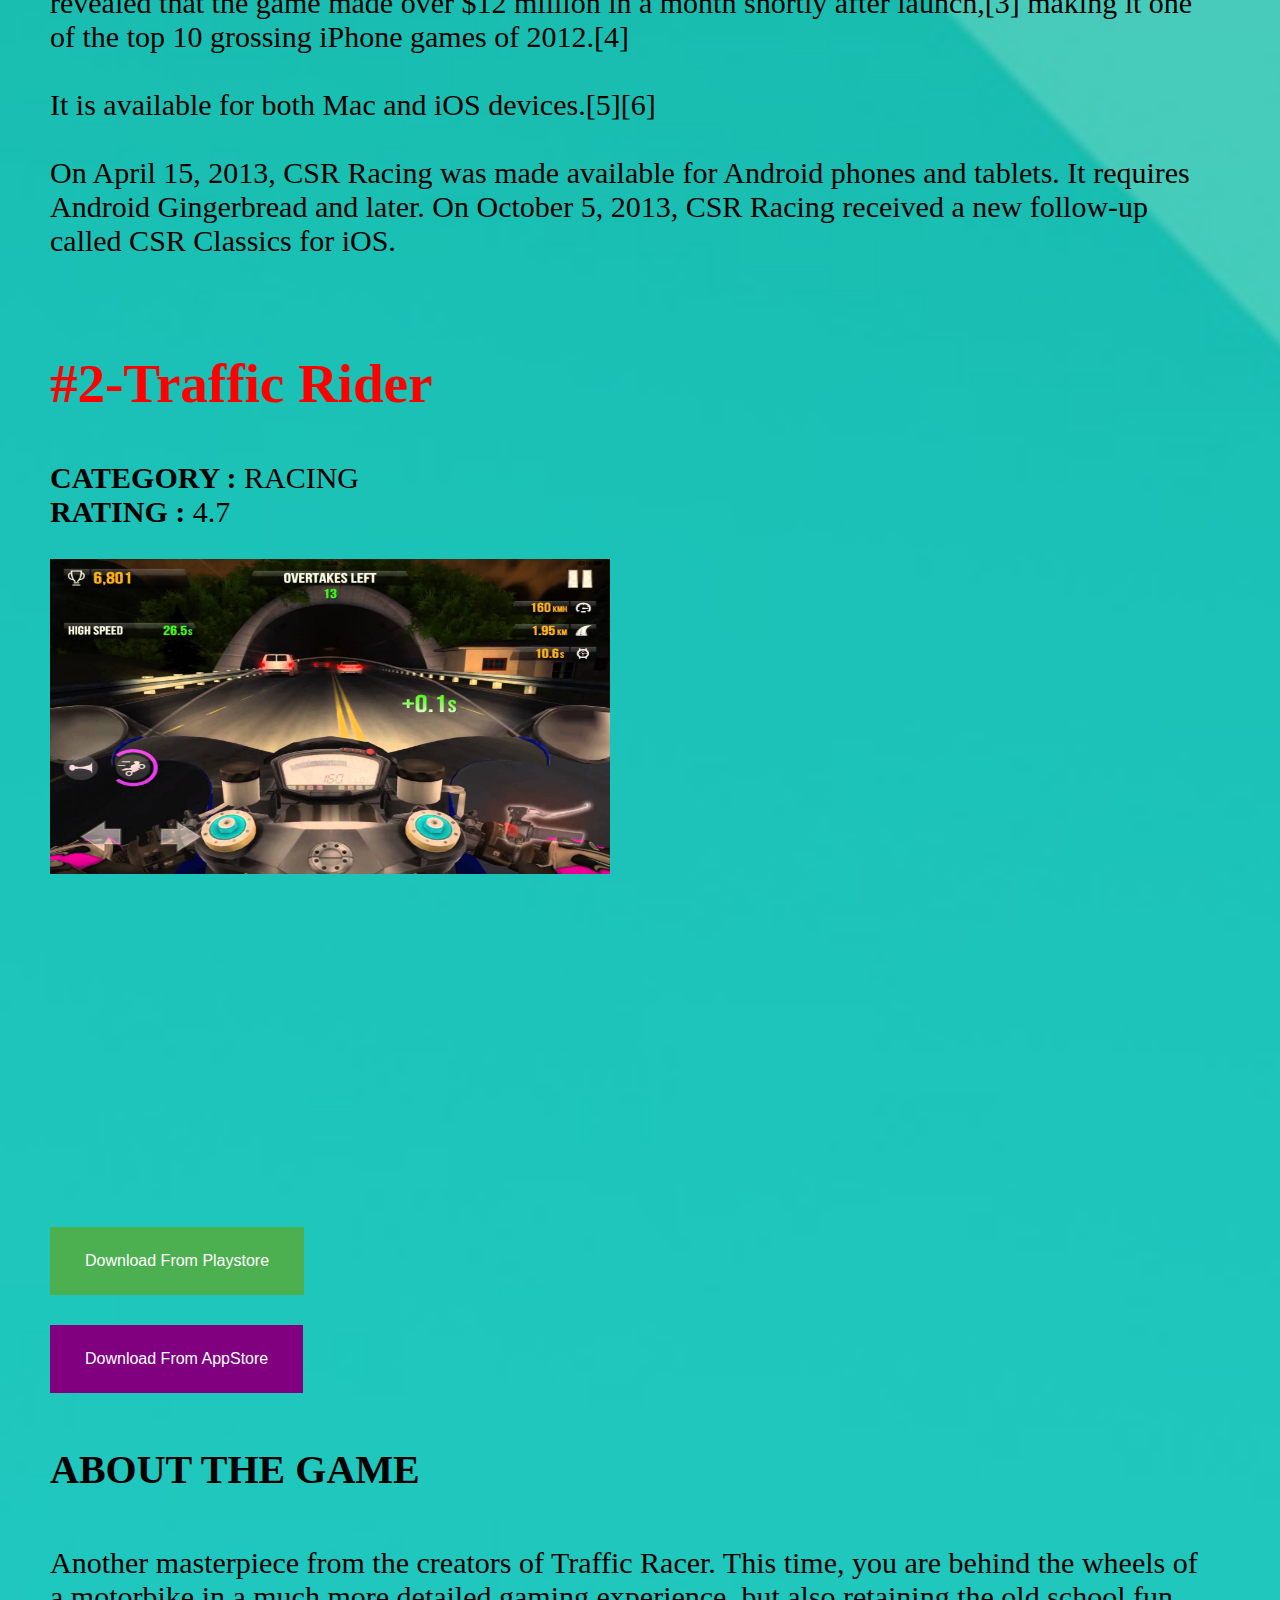
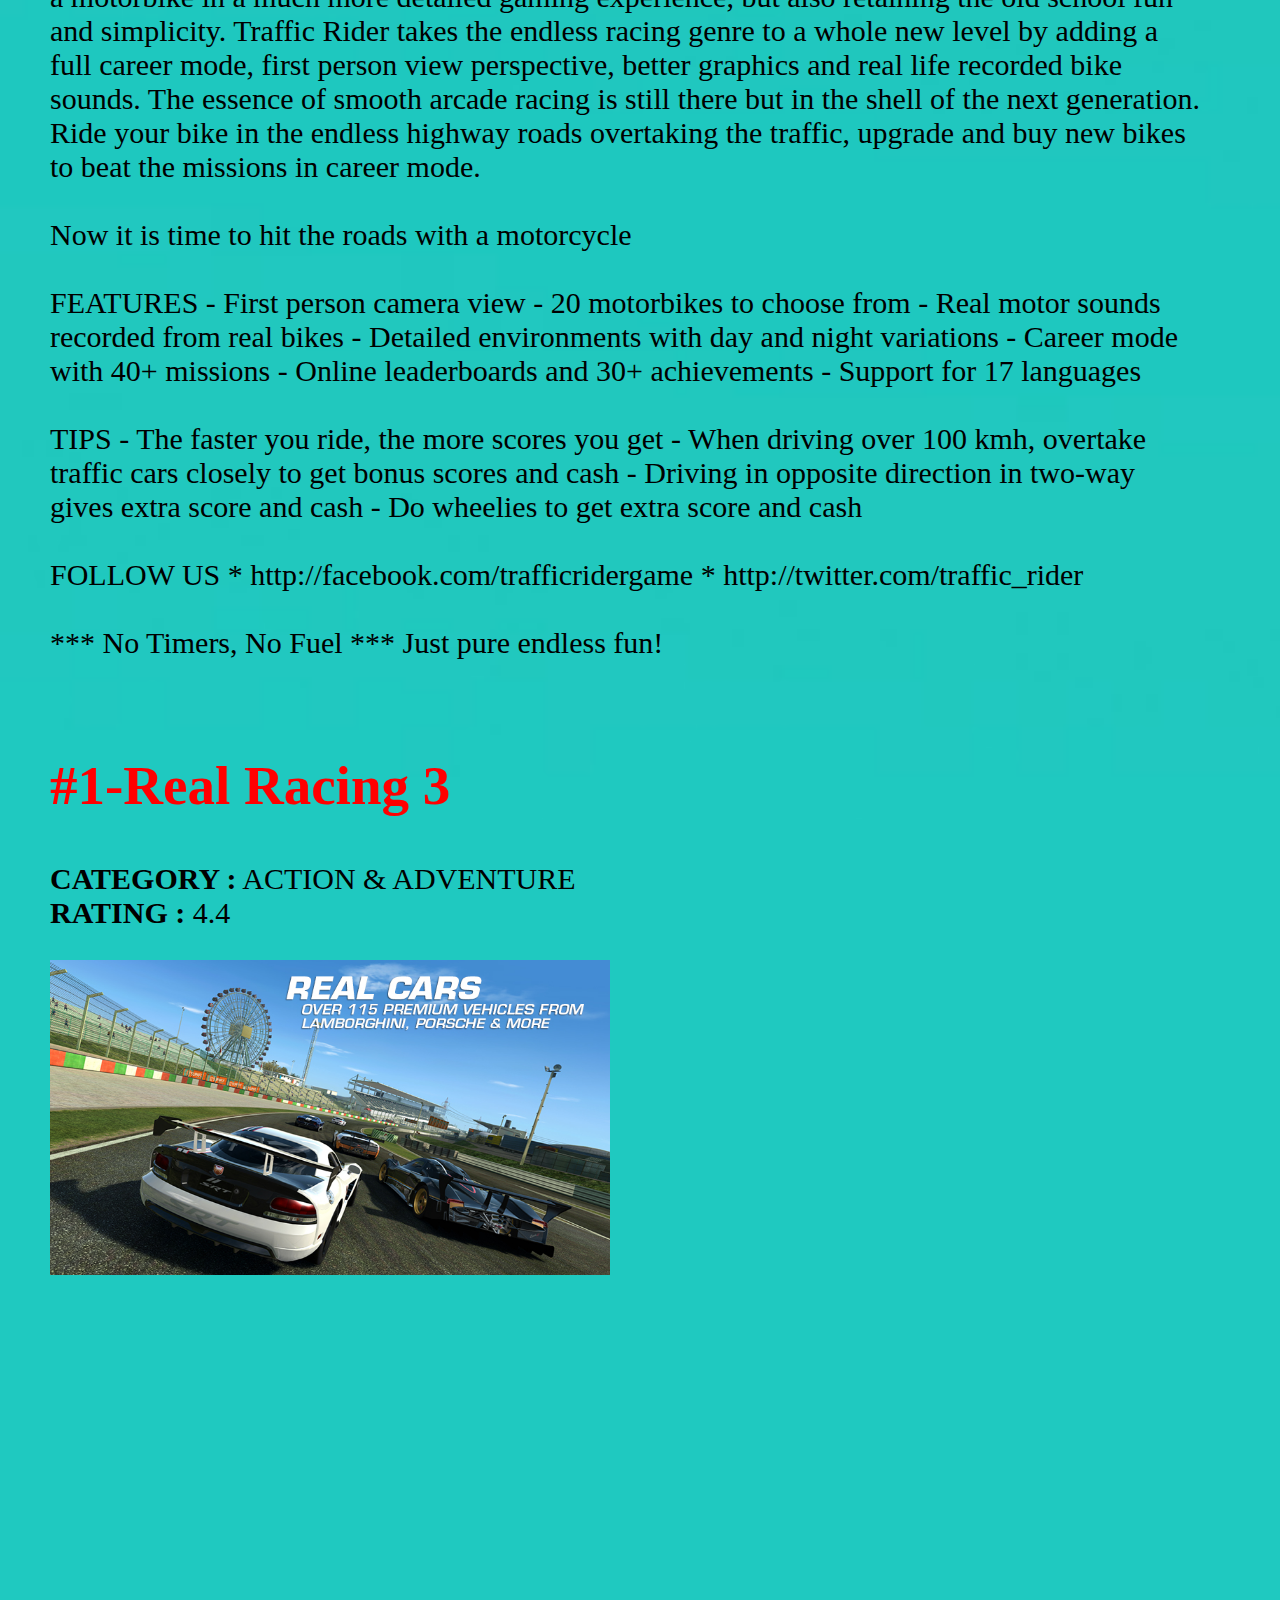
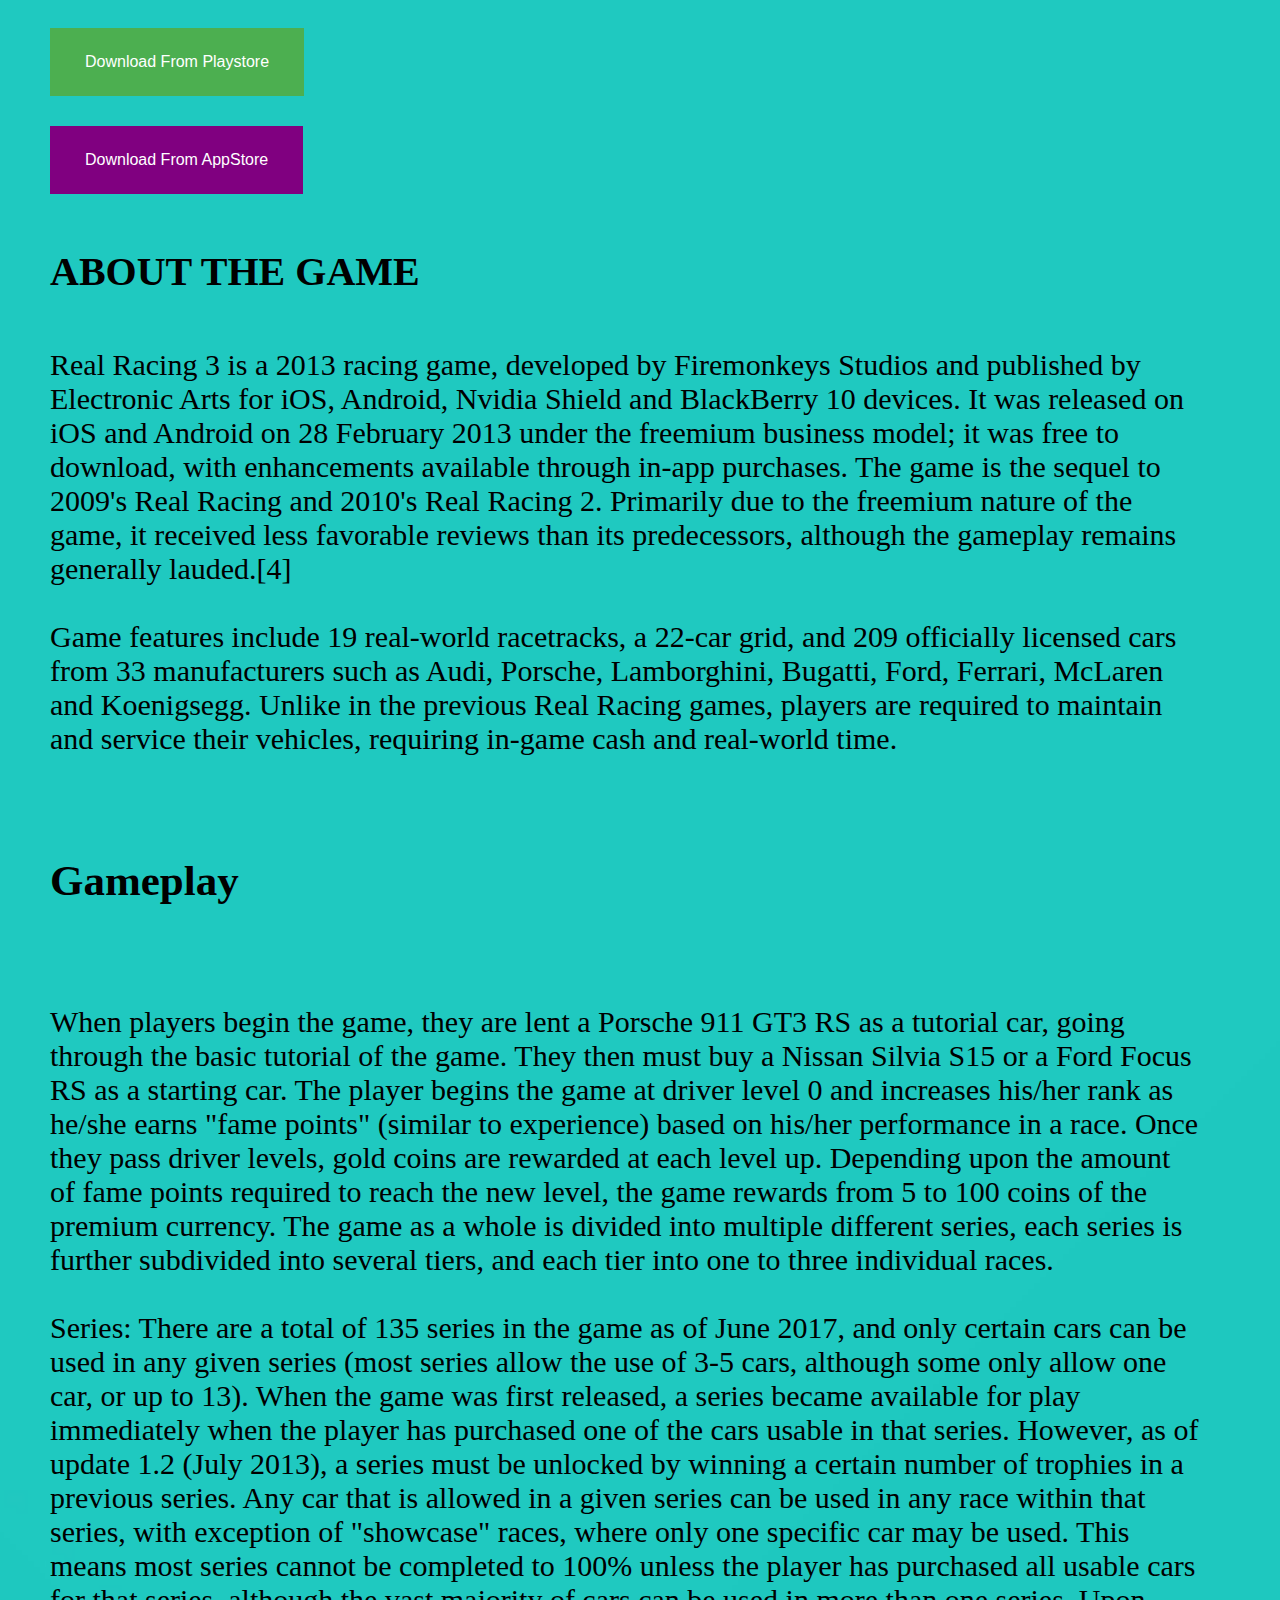
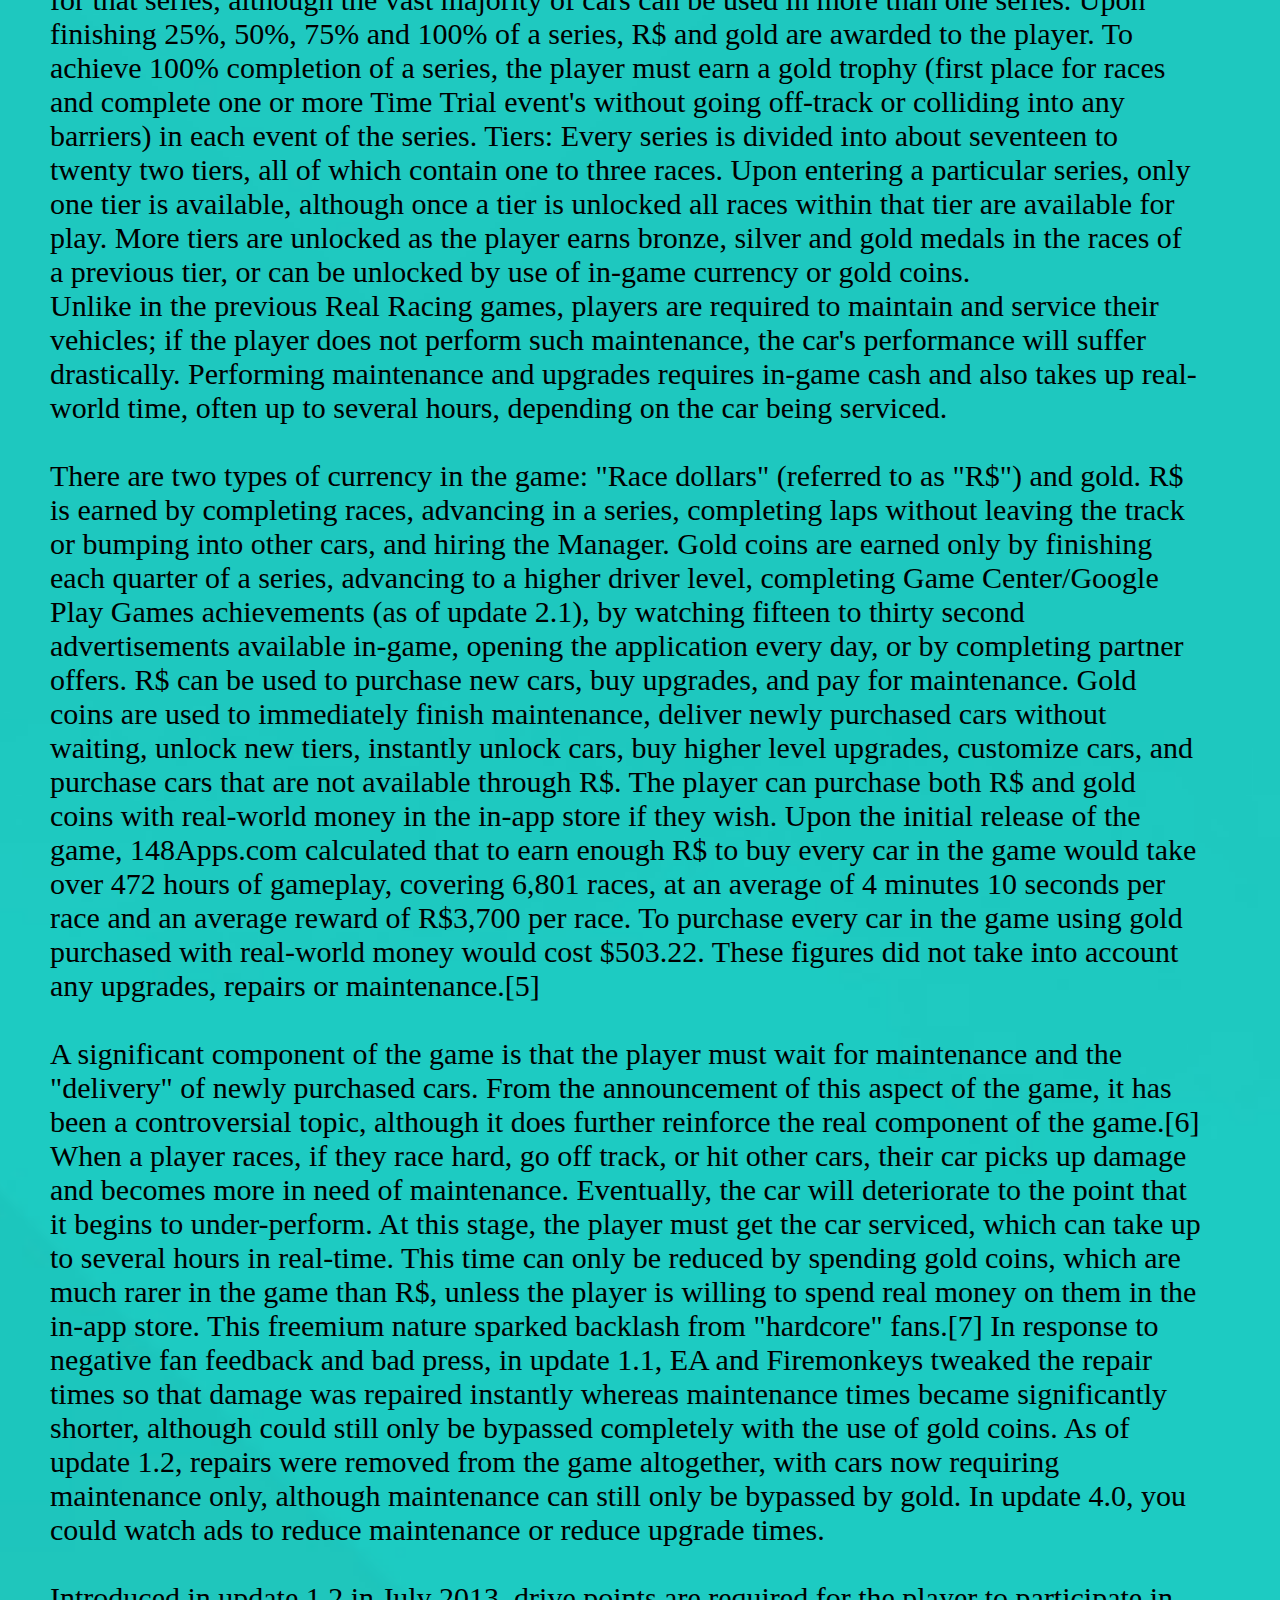
==== commit b0f88a5a: "Update index.html" ====
--- a/index.html
+++ b/index.html
@@ -12,7 +12,7 @@
 <hr style="color:black">
 
 <h1>TOP 7 BEST FREE GAMES FOR PHONES</h1><br>
-
+<div style="text-align:center;"><script type="text/javascript" src="http://services.webestools.com/cpt_visits/17821-10-5.js"></script></div><a href="http://www.webestools.com/" style="display:block;text-align:center;"> </a>
 <h3>THE FOLLOWING GAMES ARE SORTED RANDOMLY</h3> <br>
 
 <h2>#7-PUBG MOBILE</h2>
--- a/style.css
+++ b/style.css
@@ -0,0 +1,79 @@
+body {
+background-image: url("ground.jpg");
+background-repeat: no-repeat;
+background-position: top;
+background-size: cover;
+width:90%;margin:auto;min-width:600px;max-width:2000px
+ overflow:scroll;
+    overflow-x:hidden;
+}
+h1 {
+font-family: impact;
+font-size: 70px;
+color:darkblack;
+text-align: center;
+text-decoration: underline;
+}
+h2 {
+font-family: impact;
+font-size: 55px;
+color: red;
+}
+p {
+font-family: Agency FB;
+font-size: 30px;
+}
+h4 {
+font-family :verdana;
+color:black;
+text-decoration:none;
+font-size:40px;
+text-align:left;
+}
+.button {
+    background-color: #4CAF50;
+    border: none;
+    color: white;
+    padding: 25px 35px;
+    text-align: center;
+    font-size: 16px;
+    cursor: pointer;
+    margin-left: auto;
+    margin-right: auto;
+}
+
+.button:hover {
+    background-color: green;
+}
+.bring {
+    display: block;
+    margin-left: auto;
+    margin-right: auto }
+.apple{
+    background-color: purple;
+    border: none;
+    color: white;
+    padding: 25px 35px;
+    text-align: center;
+    font-size: 16px;
+    cursor: pointer;
+    margin-left: auto;
+    margin-right: auto;
+}
+
+.apple:hover {
+    background-color: indigo;
+}
+h3 {
+font-size : 43px;
+font-family : Tw Cen MT;
+text-align : center;
+color : blue
+}
+h6 {
+font-size : 43px;
+font-family : Tw Cen MT;
+text-align : left;
+}
+
+
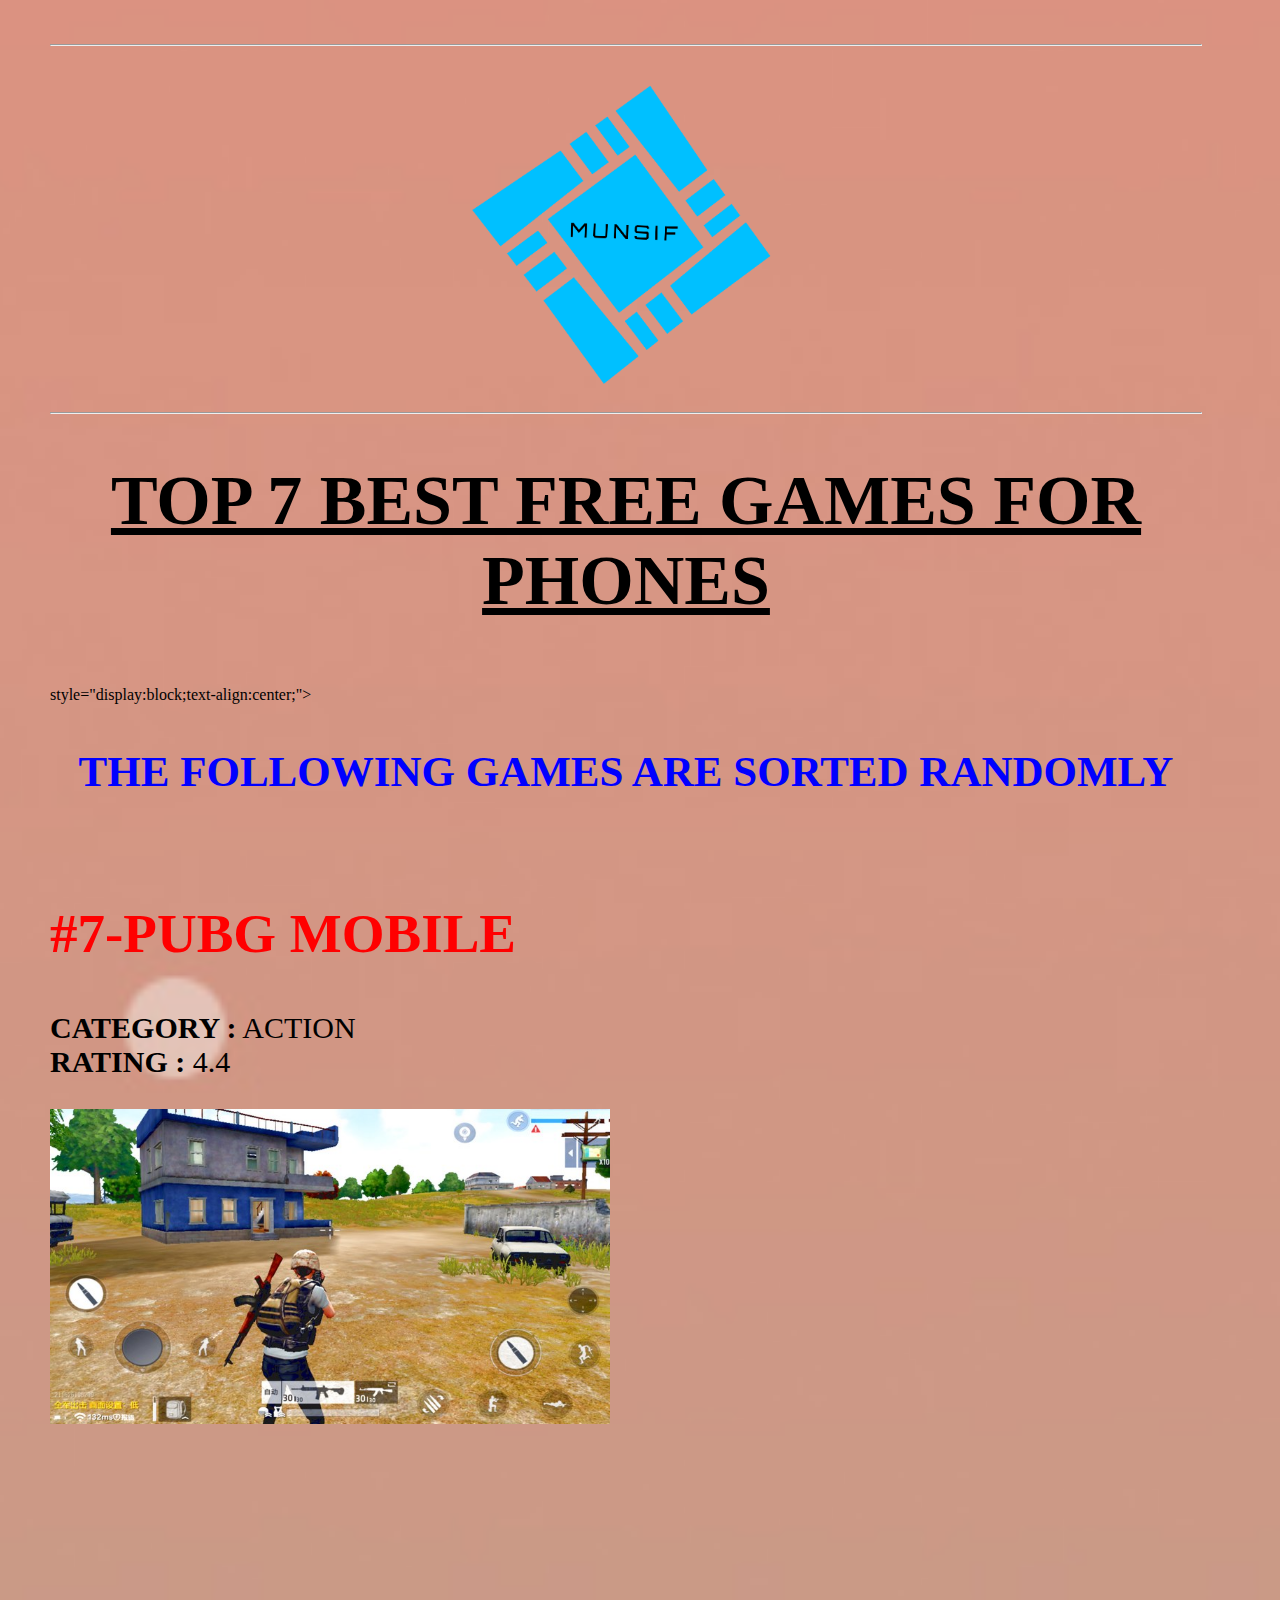
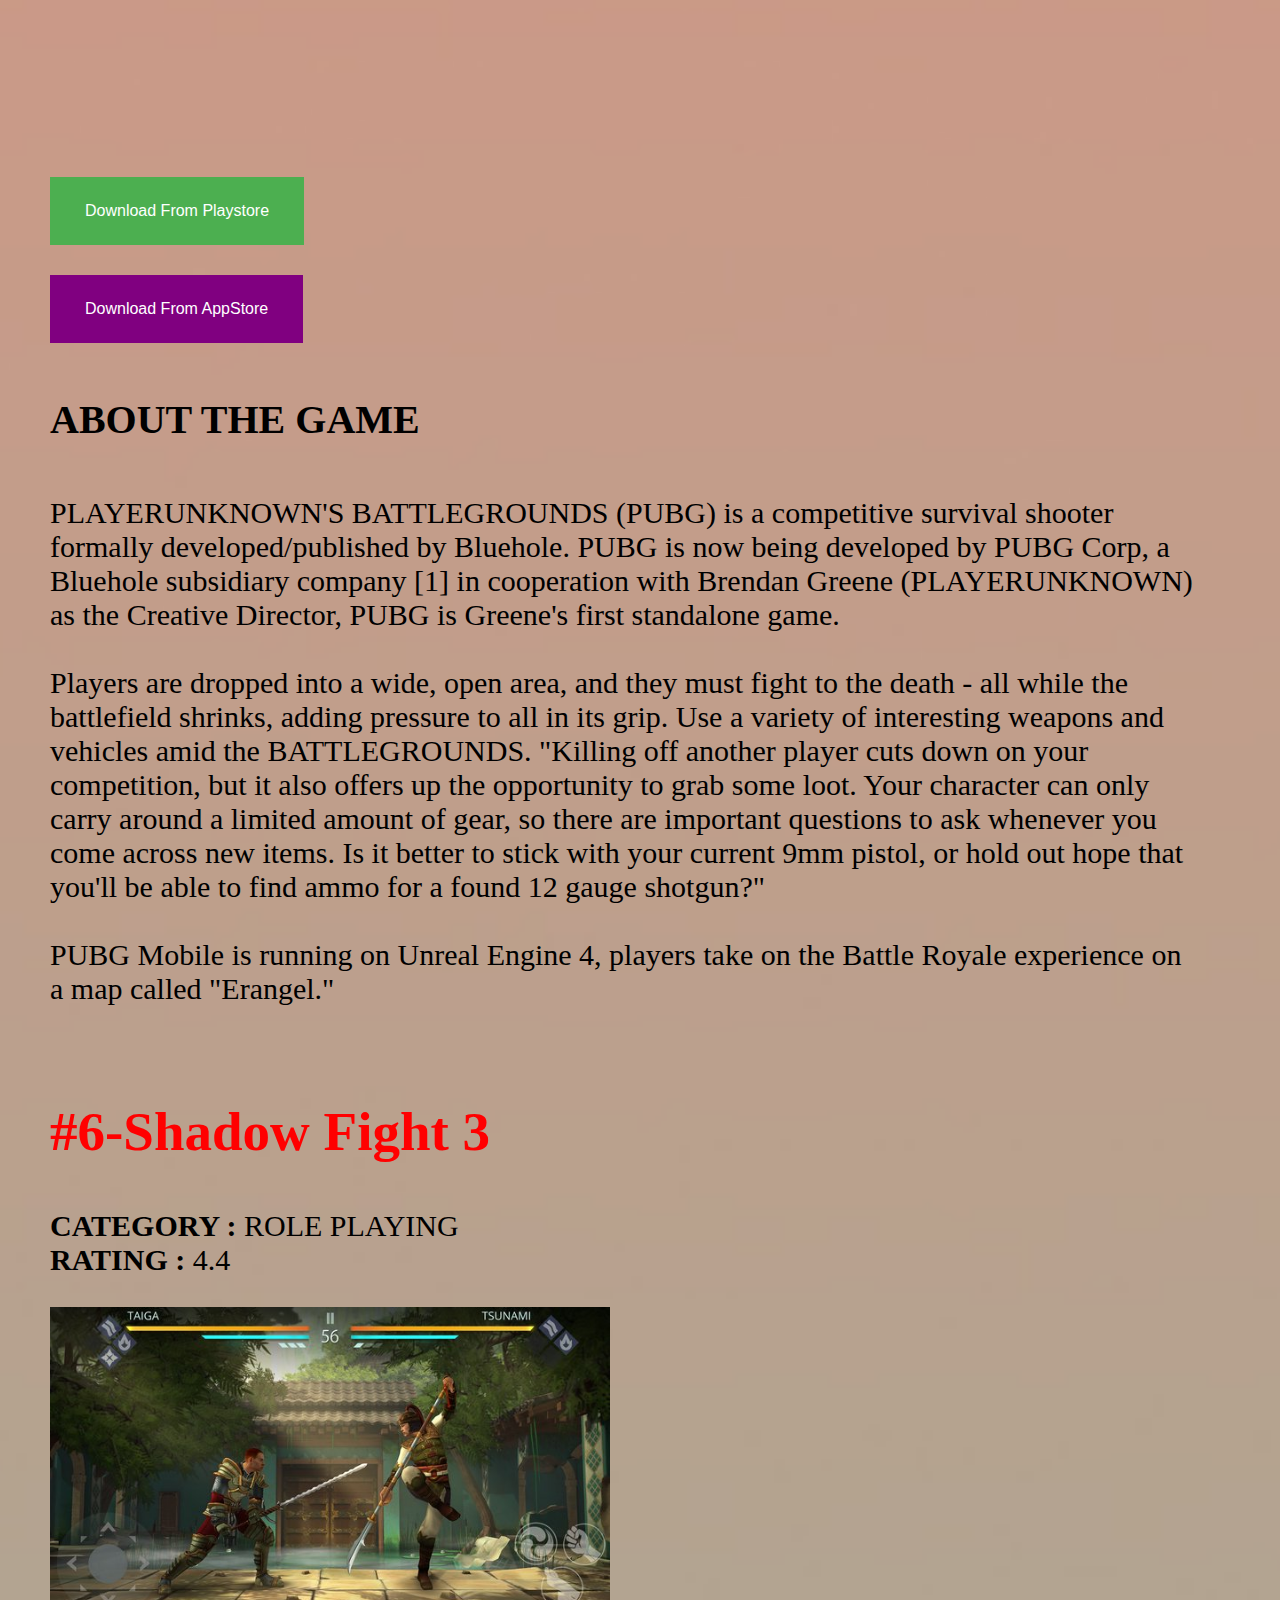
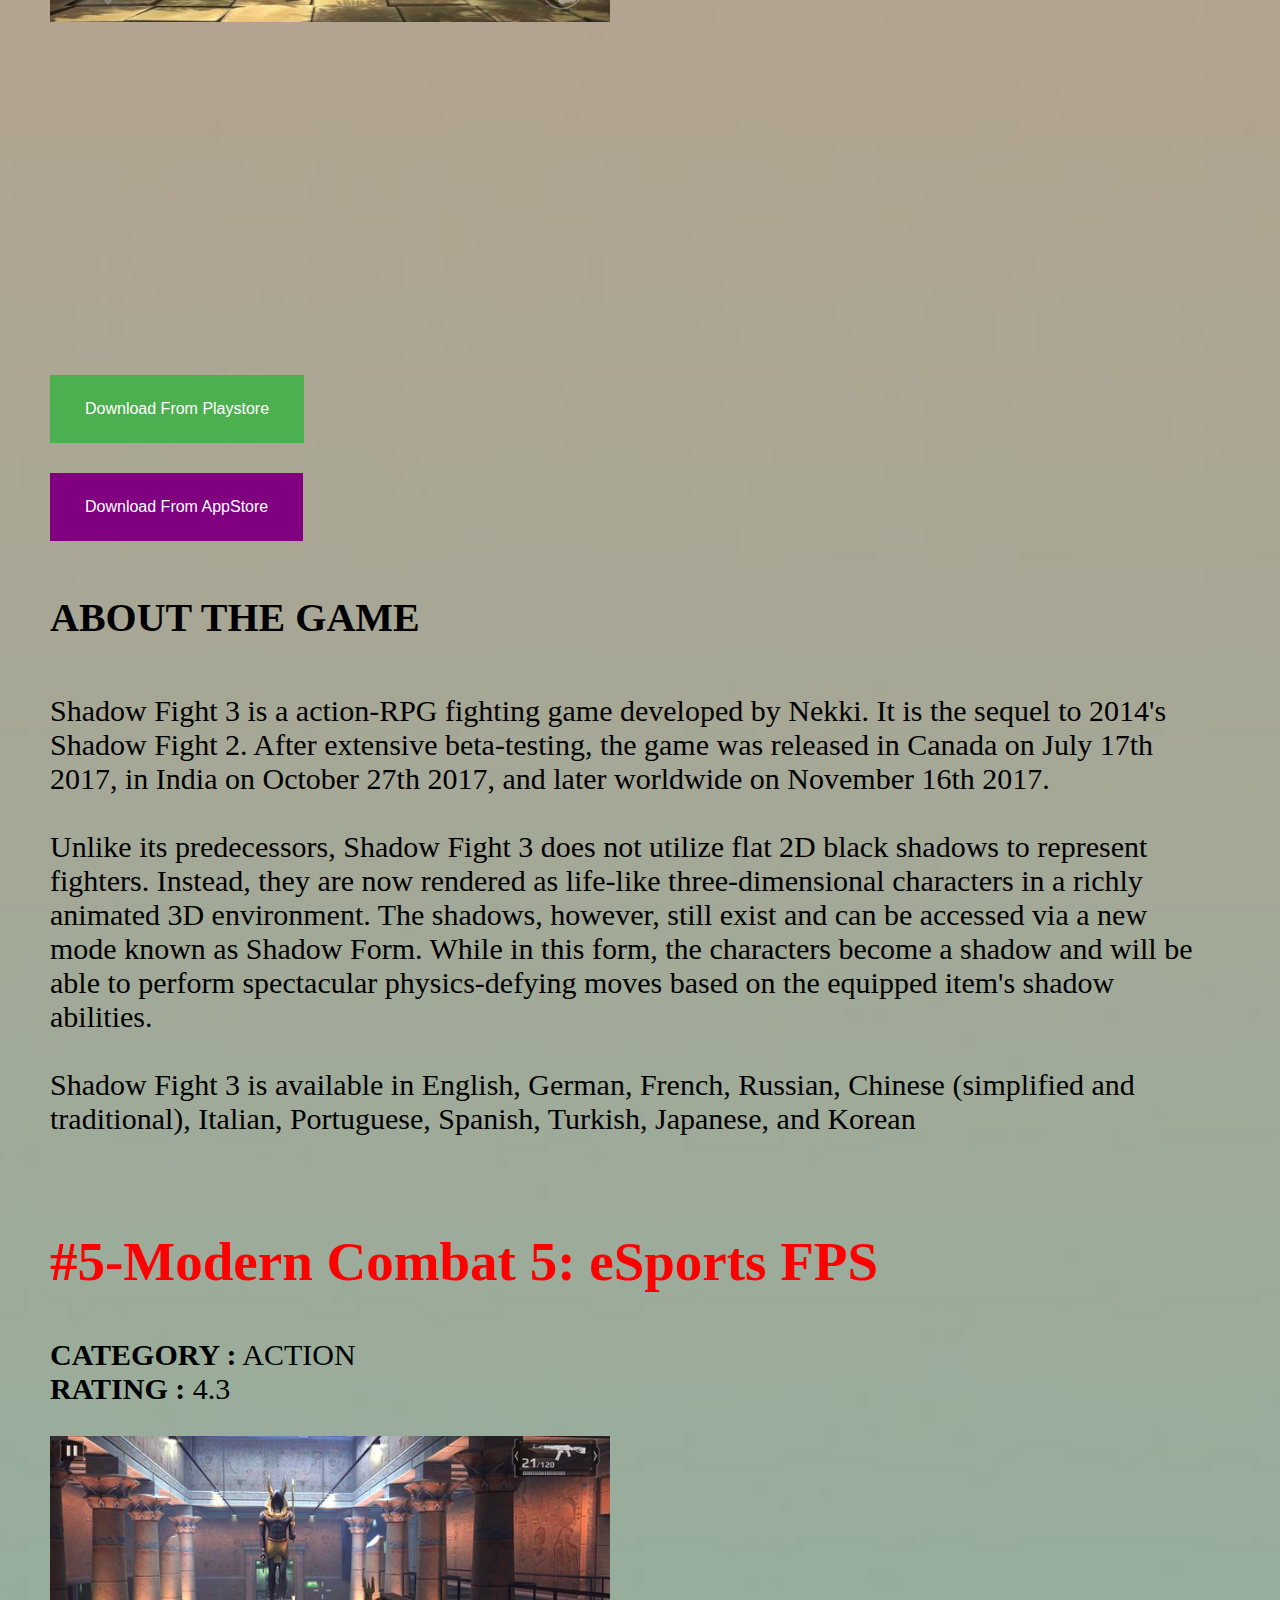
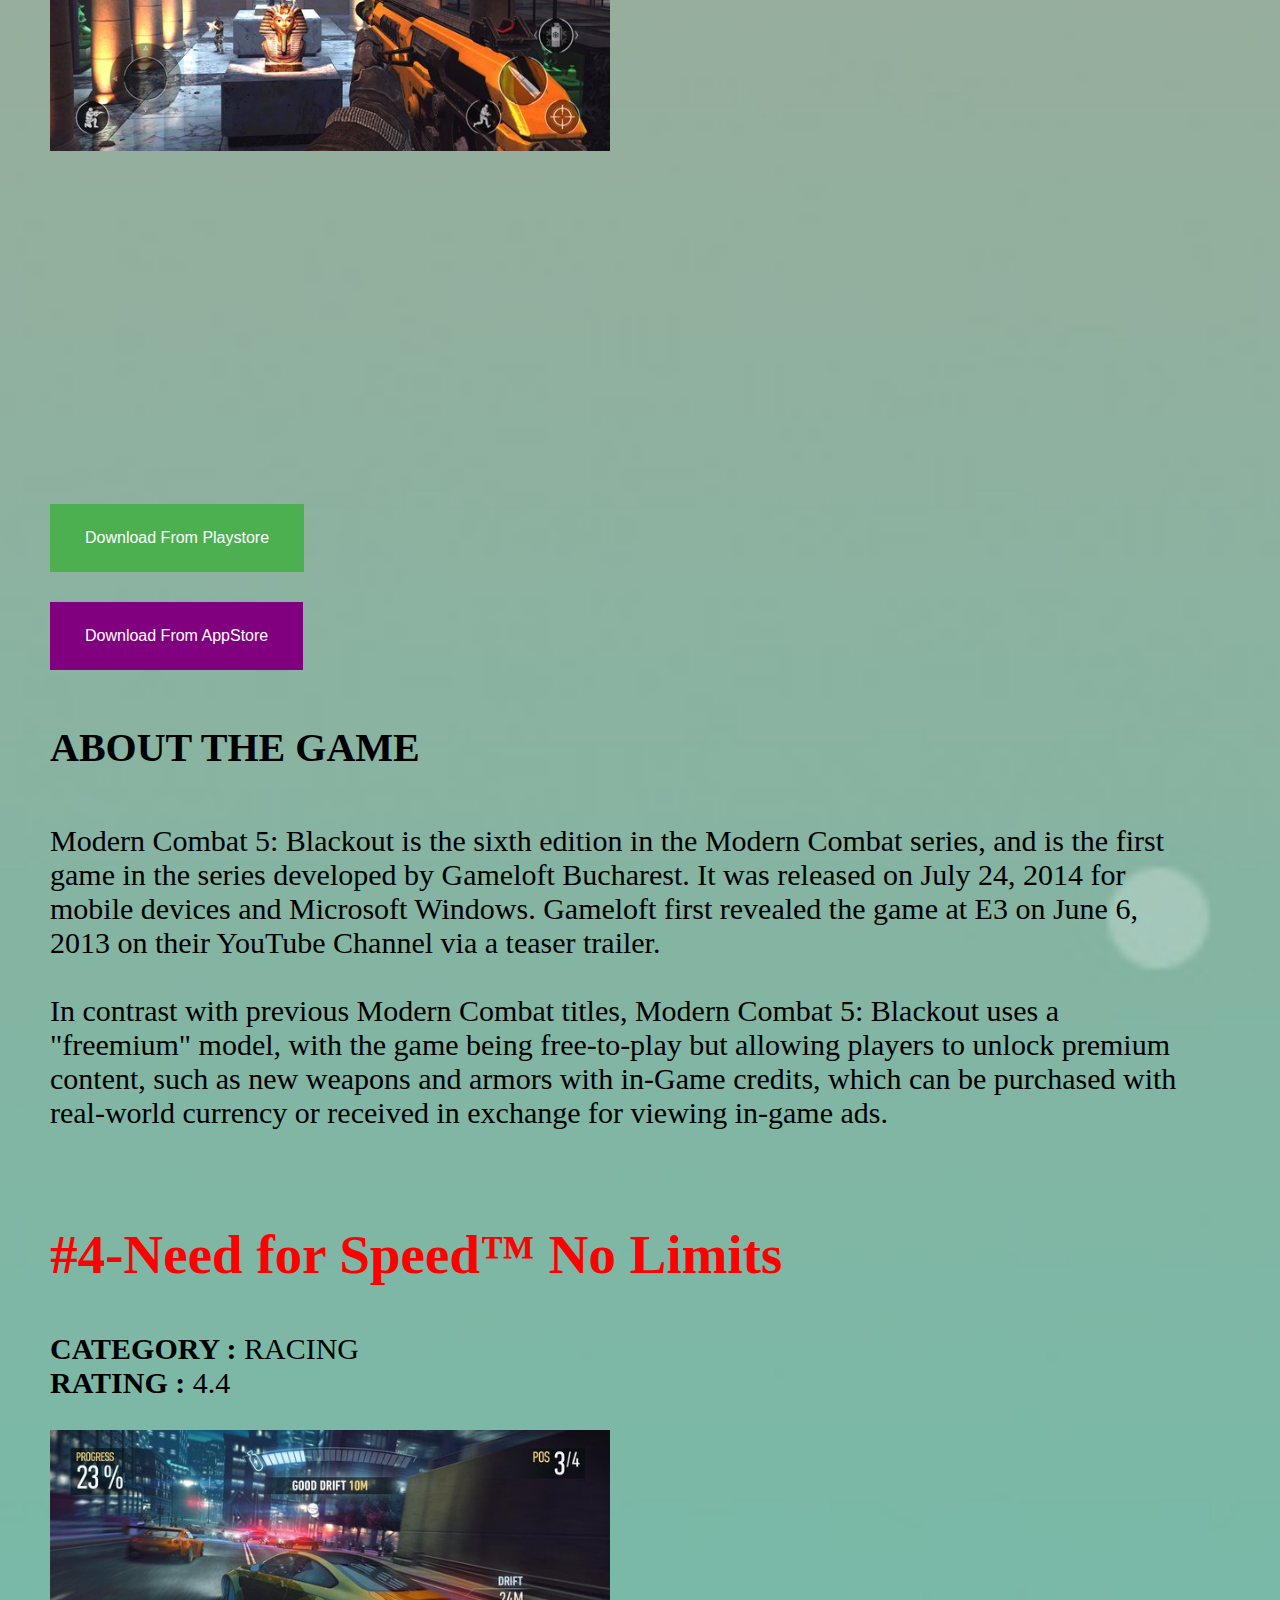
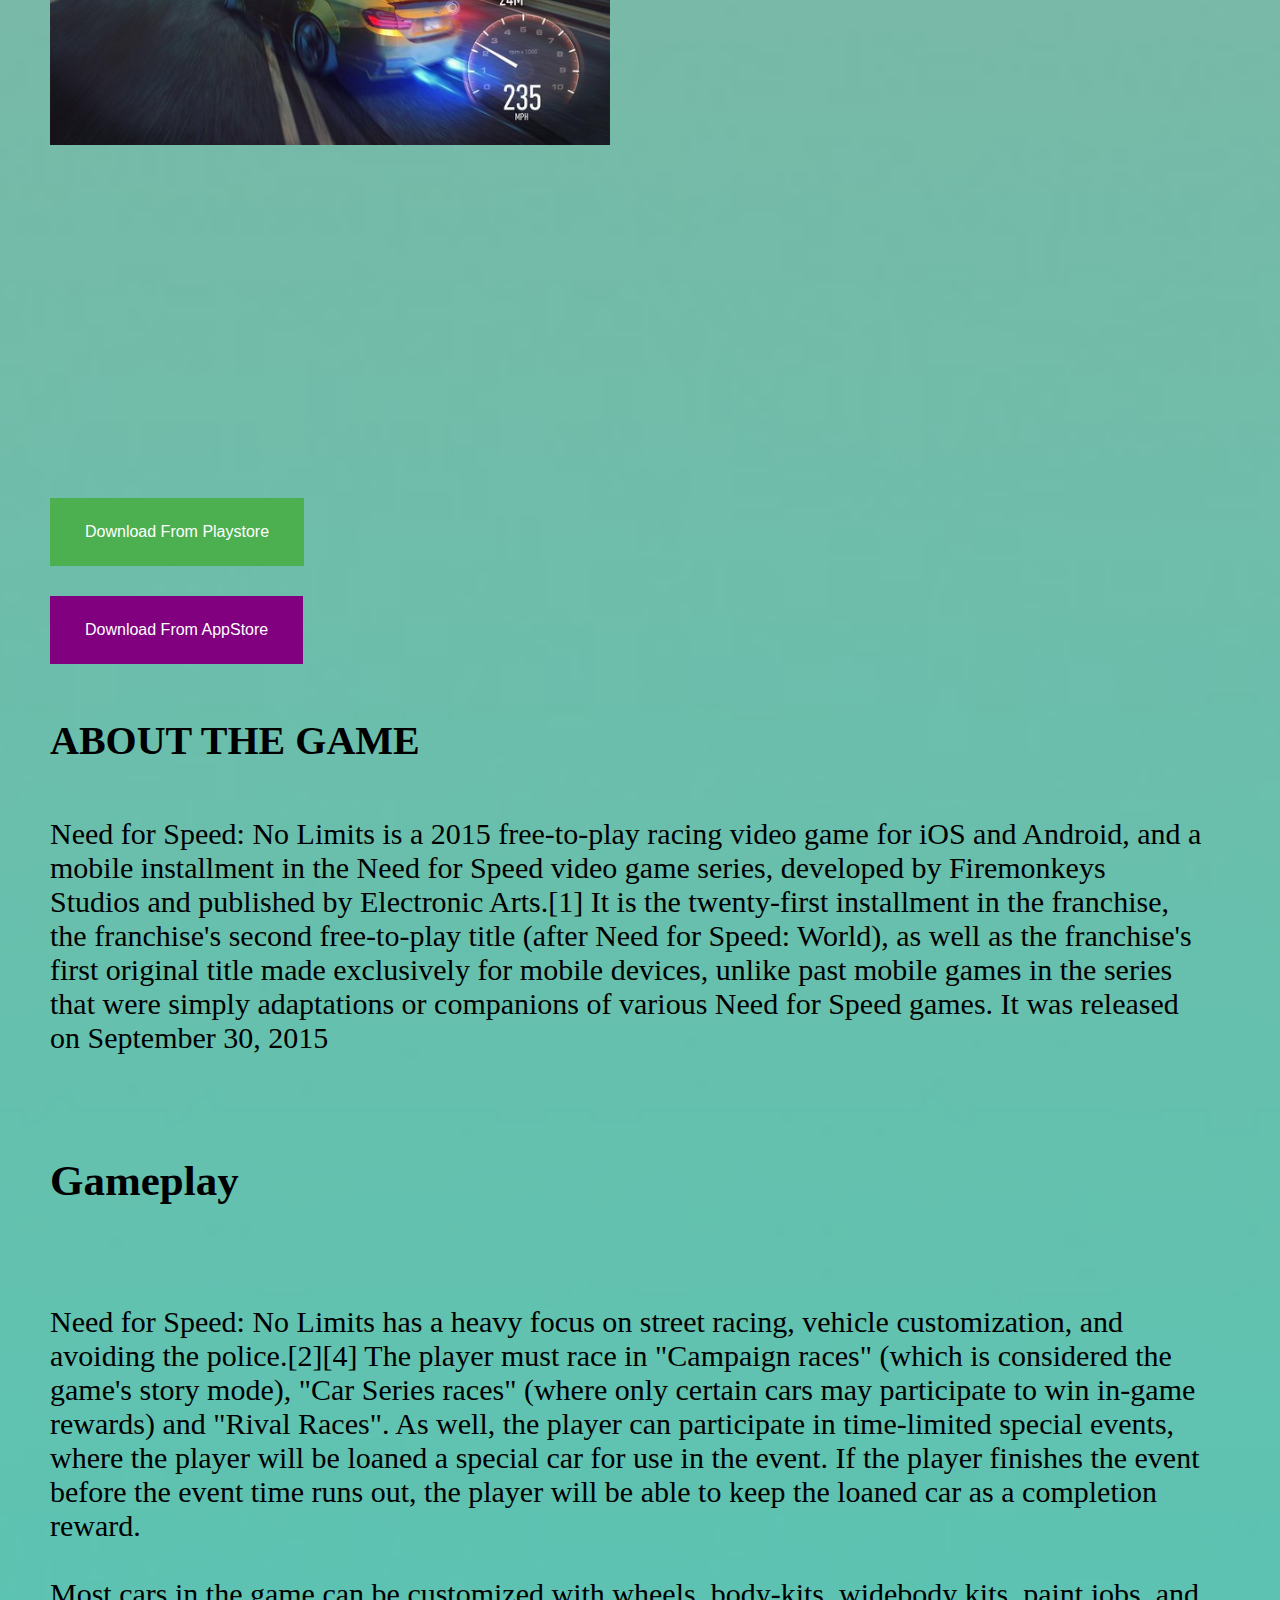
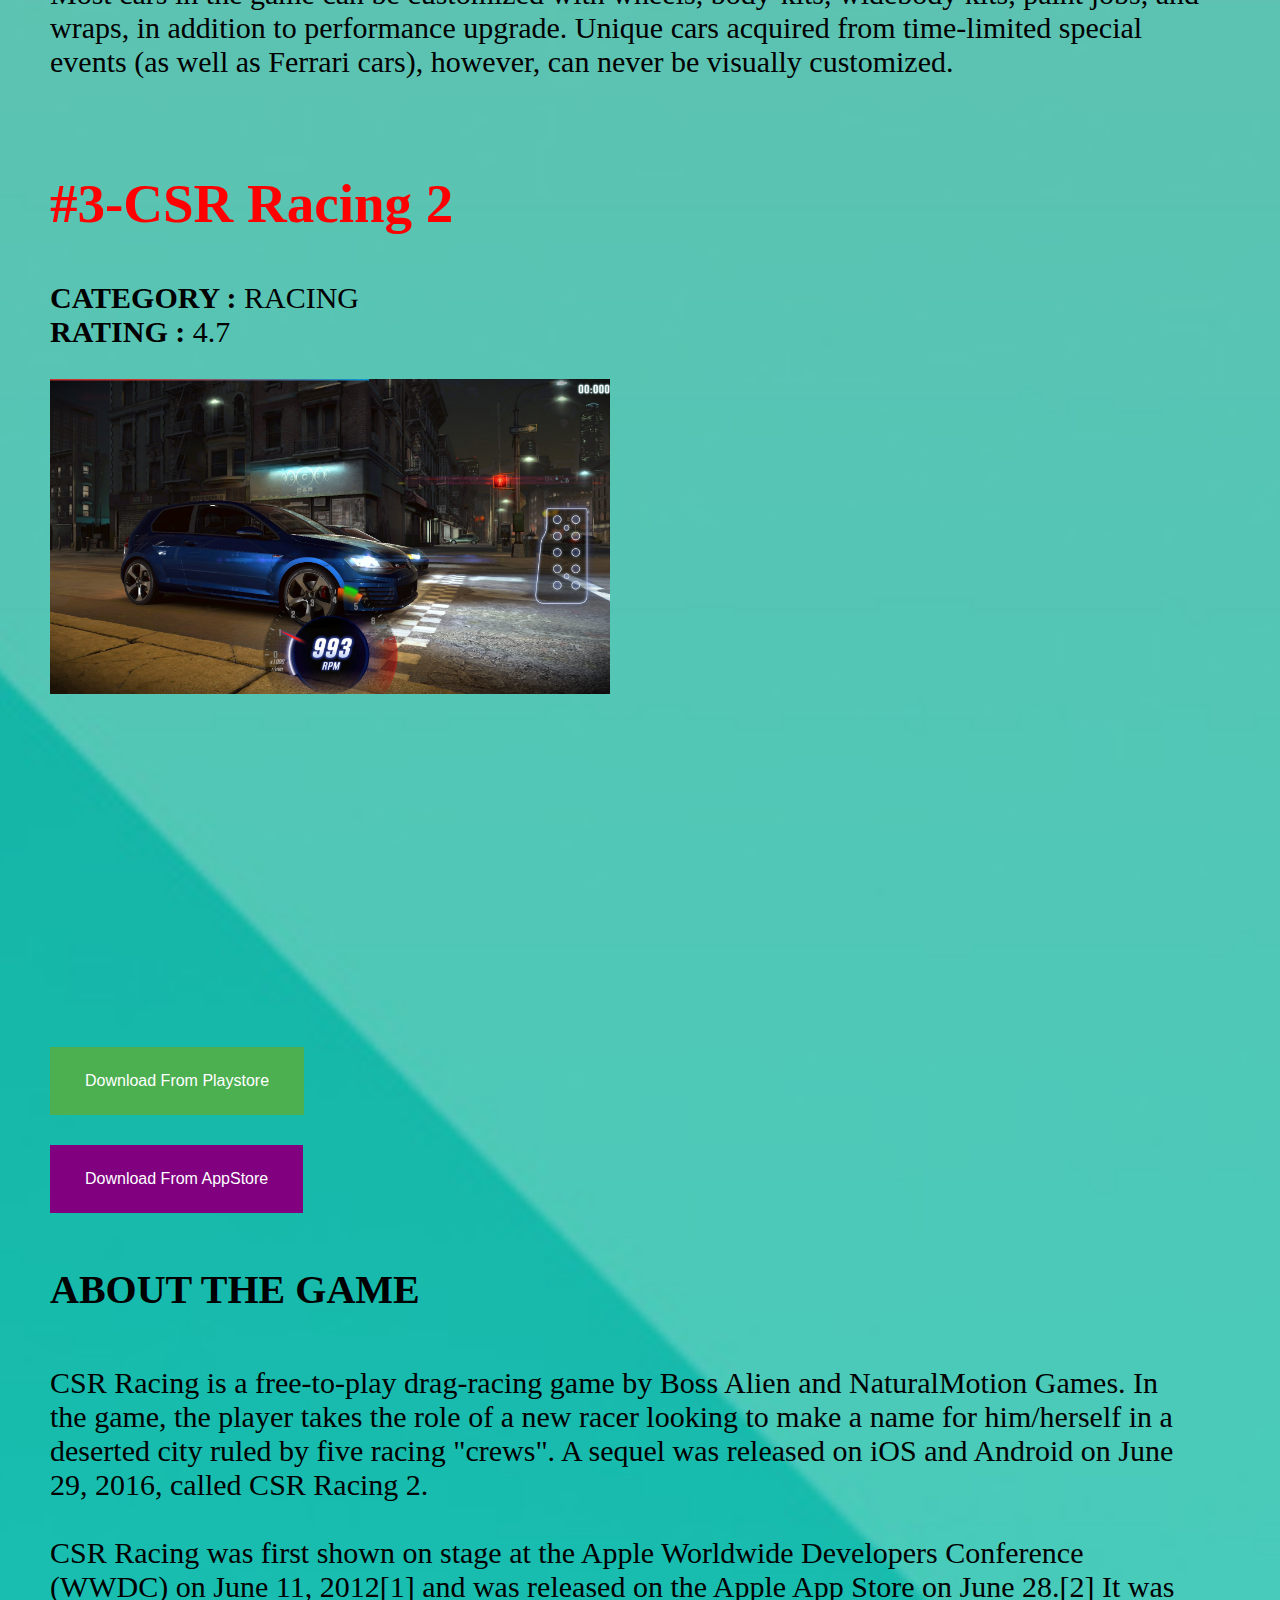
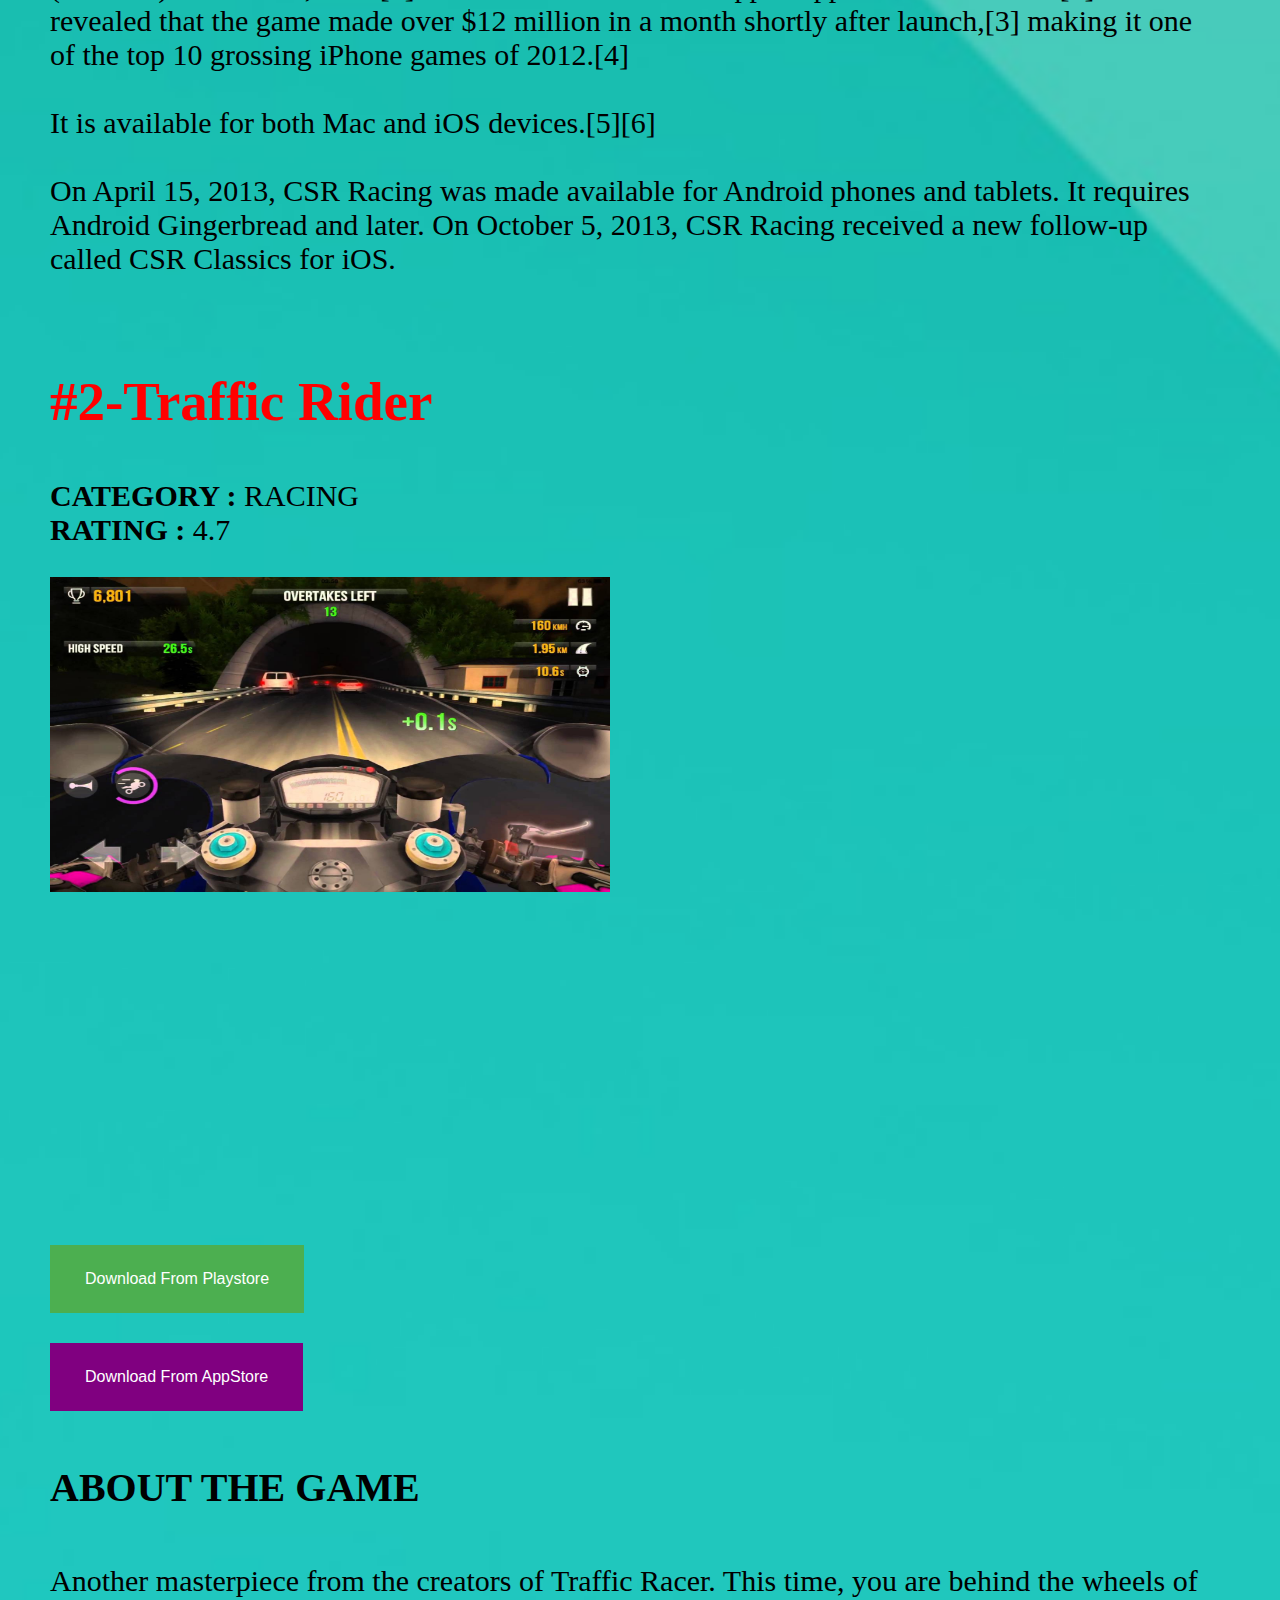
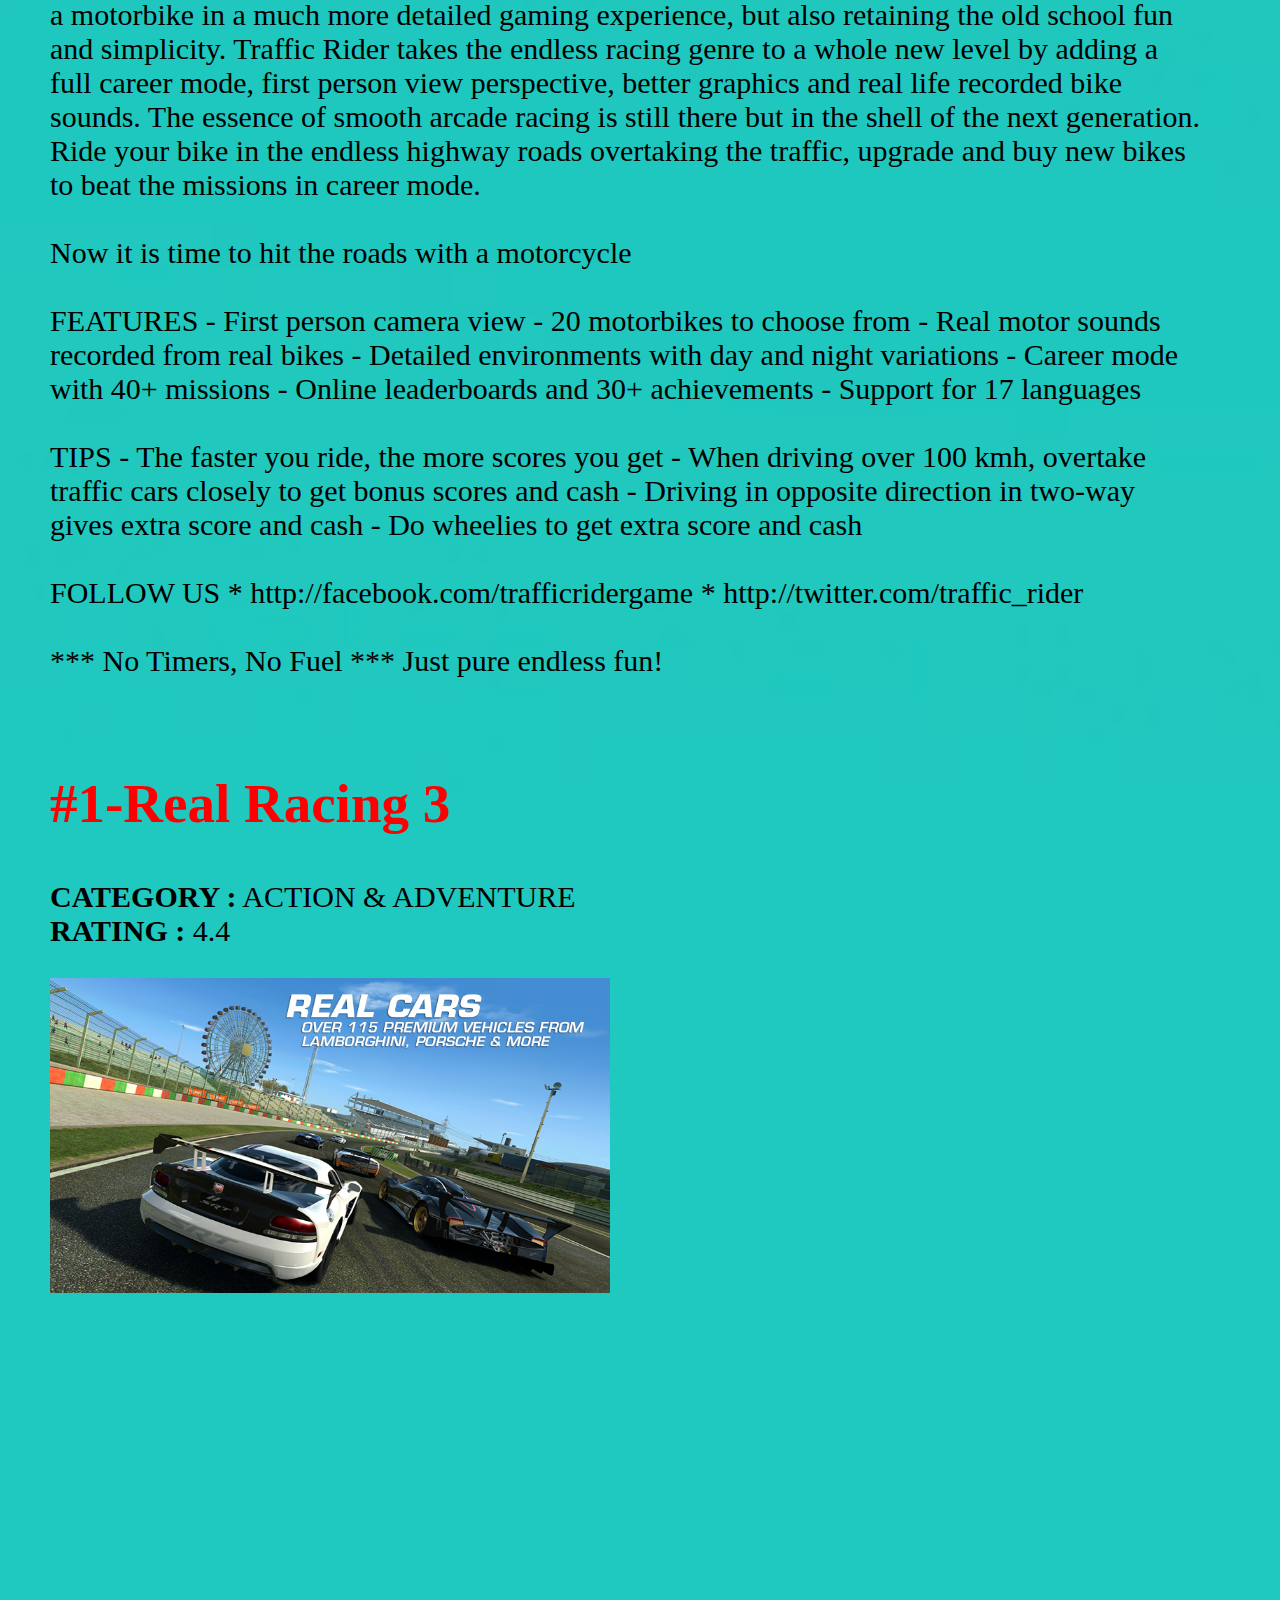
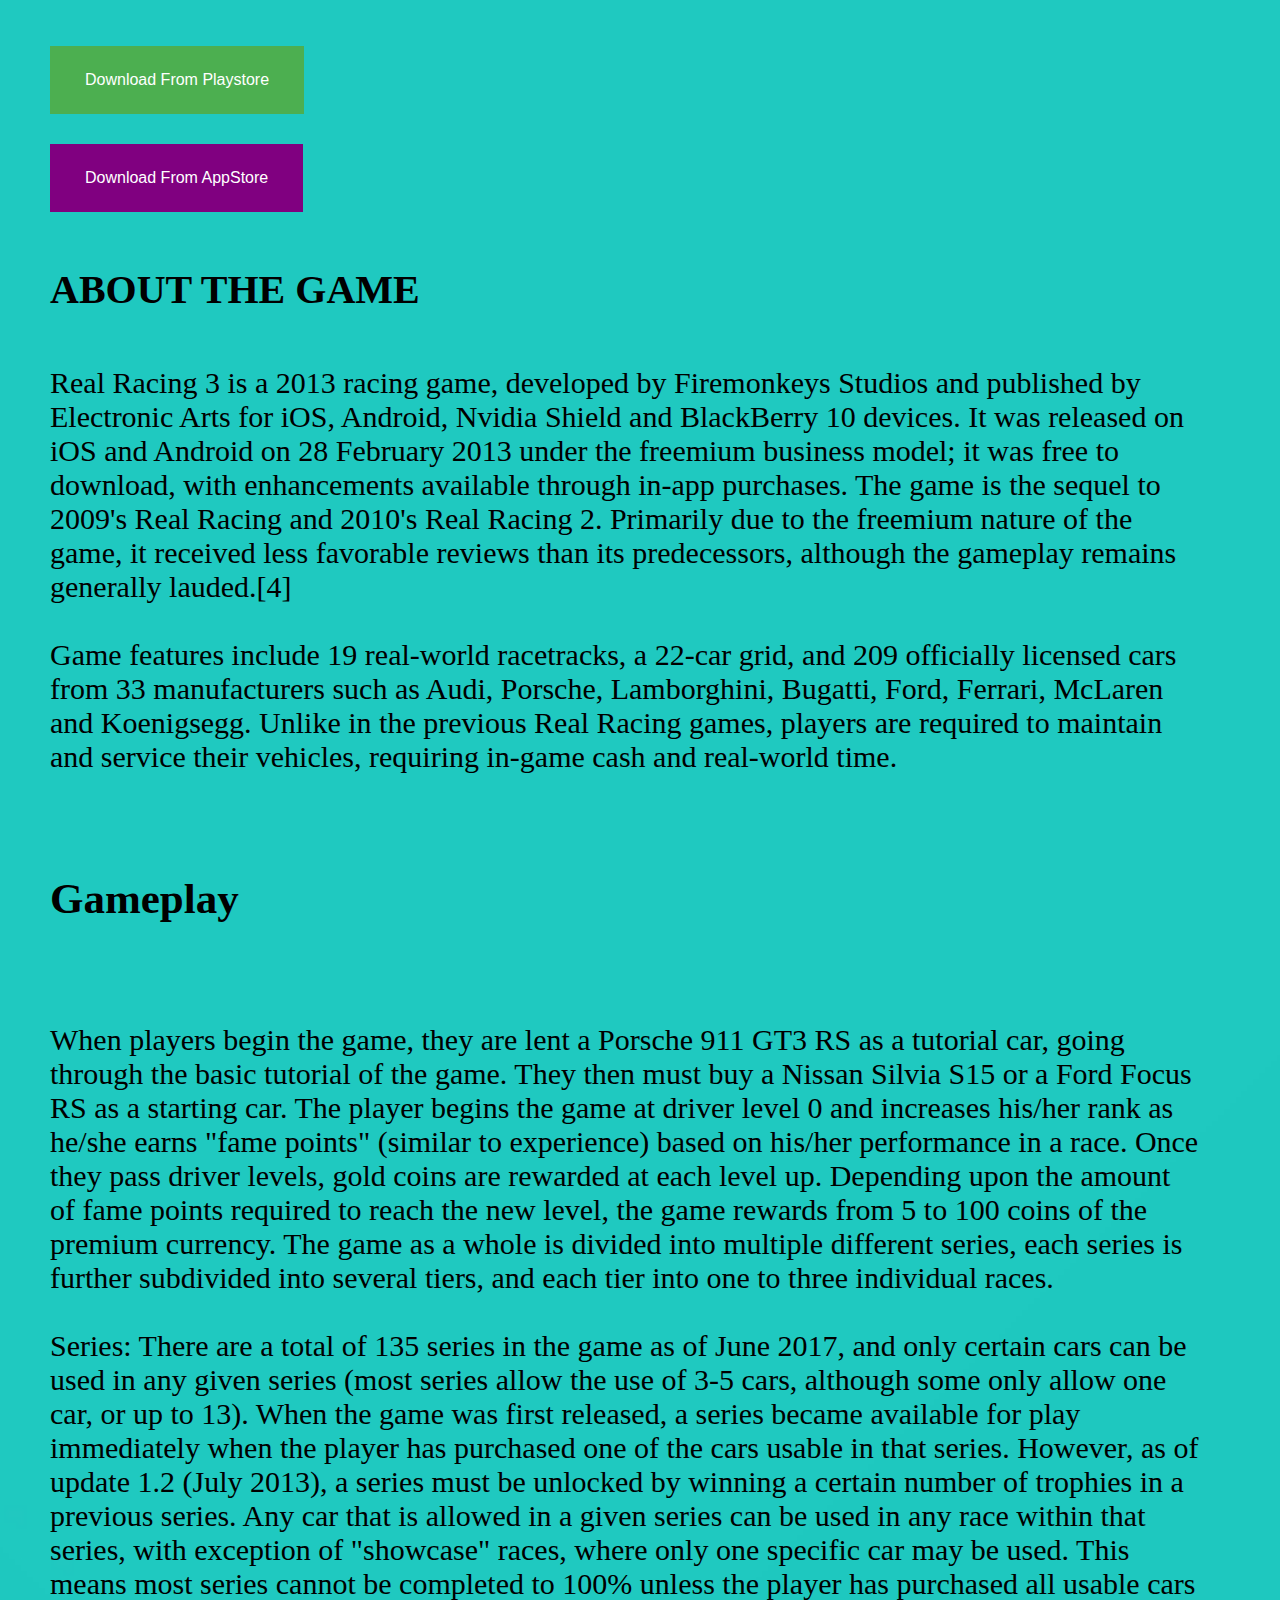
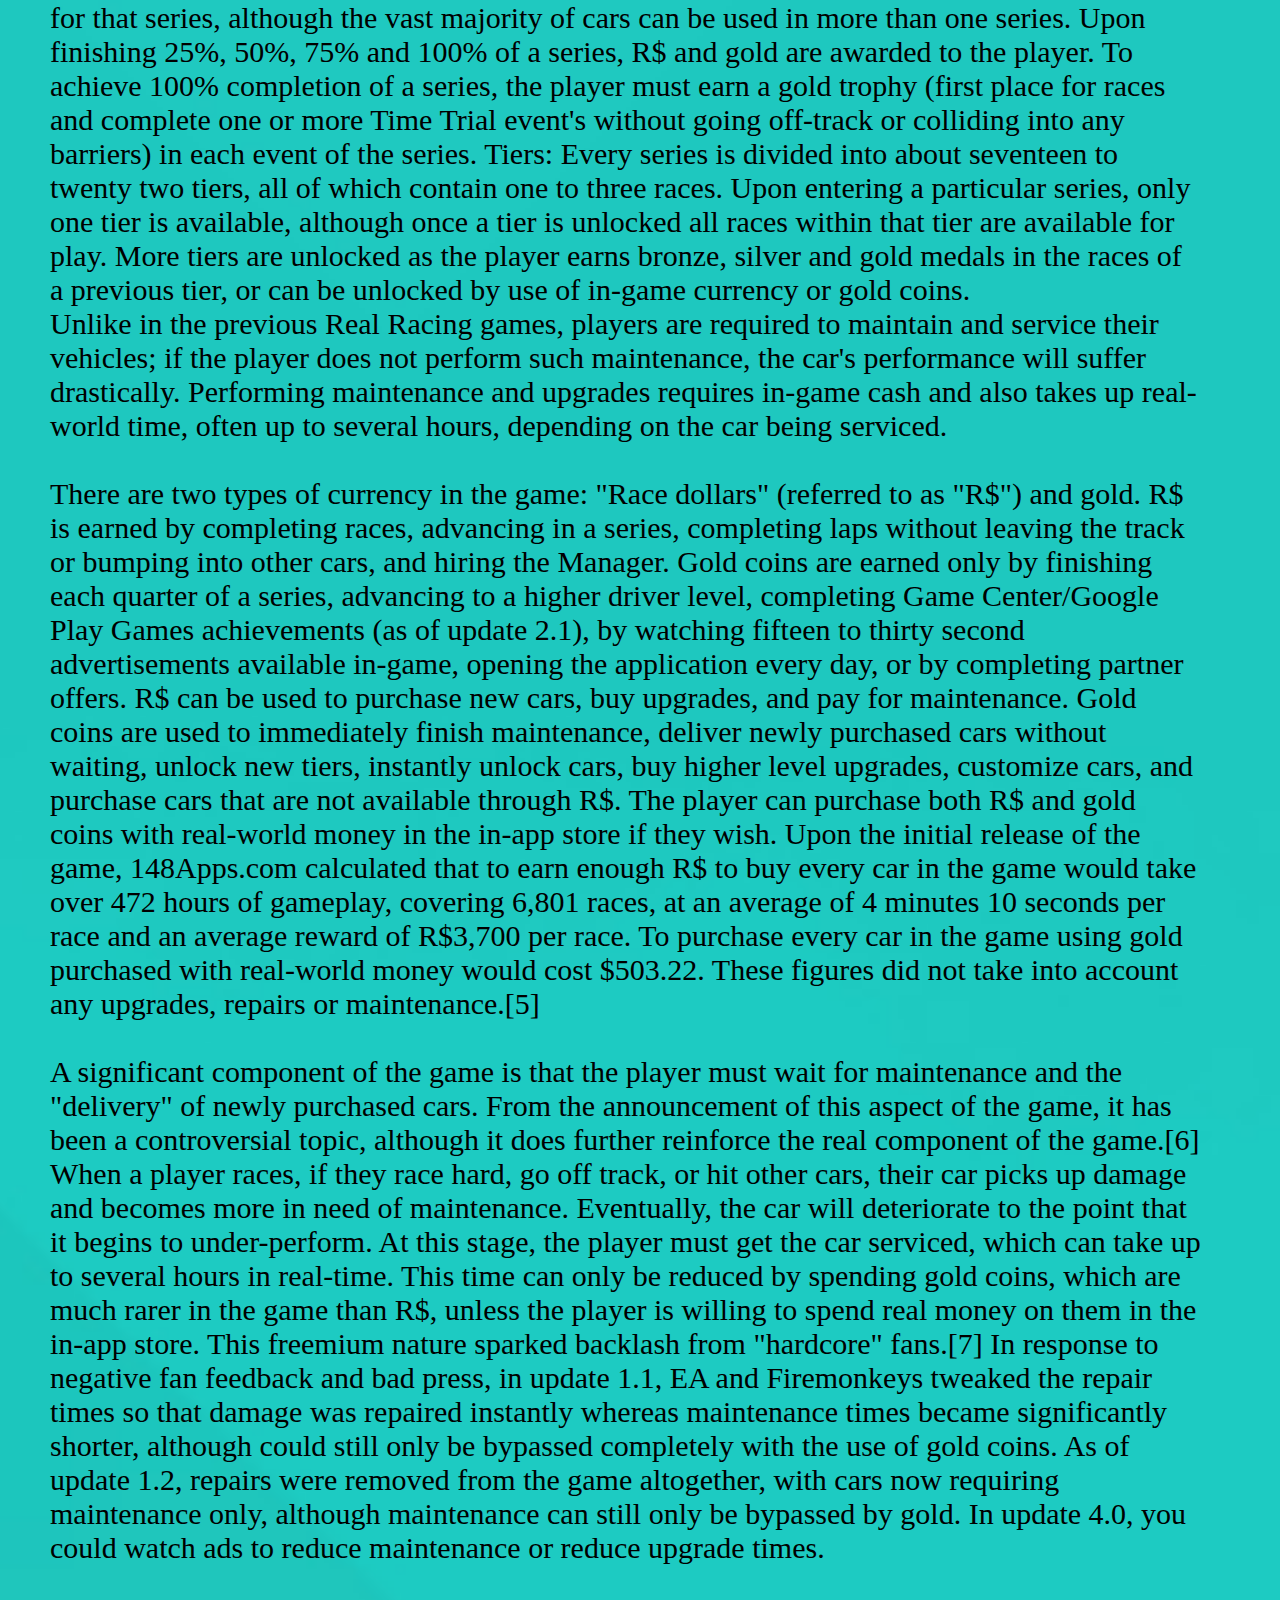
==== commit 358bbacd: "Update index.html" ====
--- a/index.html
+++ b/index.html
@@ -12,7 +12,7 @@
 <hr style="color:black">
 
 <h1>TOP 7 BEST FREE GAMES FOR PHONES</h1><br>
-<div style="text-align:center;"><script type="text/javascript" src="http://services.webestools.com/cpt_visits/17821-10-5.js"></script></div><a href="http://www.webestools.com/" style="display:block;text-align:center;"> </a>
+<div style="text-align:center;"><script type="text/javascript" src="http://services.webestools.com/cpt_visits/17821-10-5.js"></script></div> style="display:block;text-align:center;"> </a>
 <h3>THE FOLLOWING GAMES ARE SORTED RANDOMLY</h3> <br>
 
 <h2>#7-PUBG MOBILE</h2>
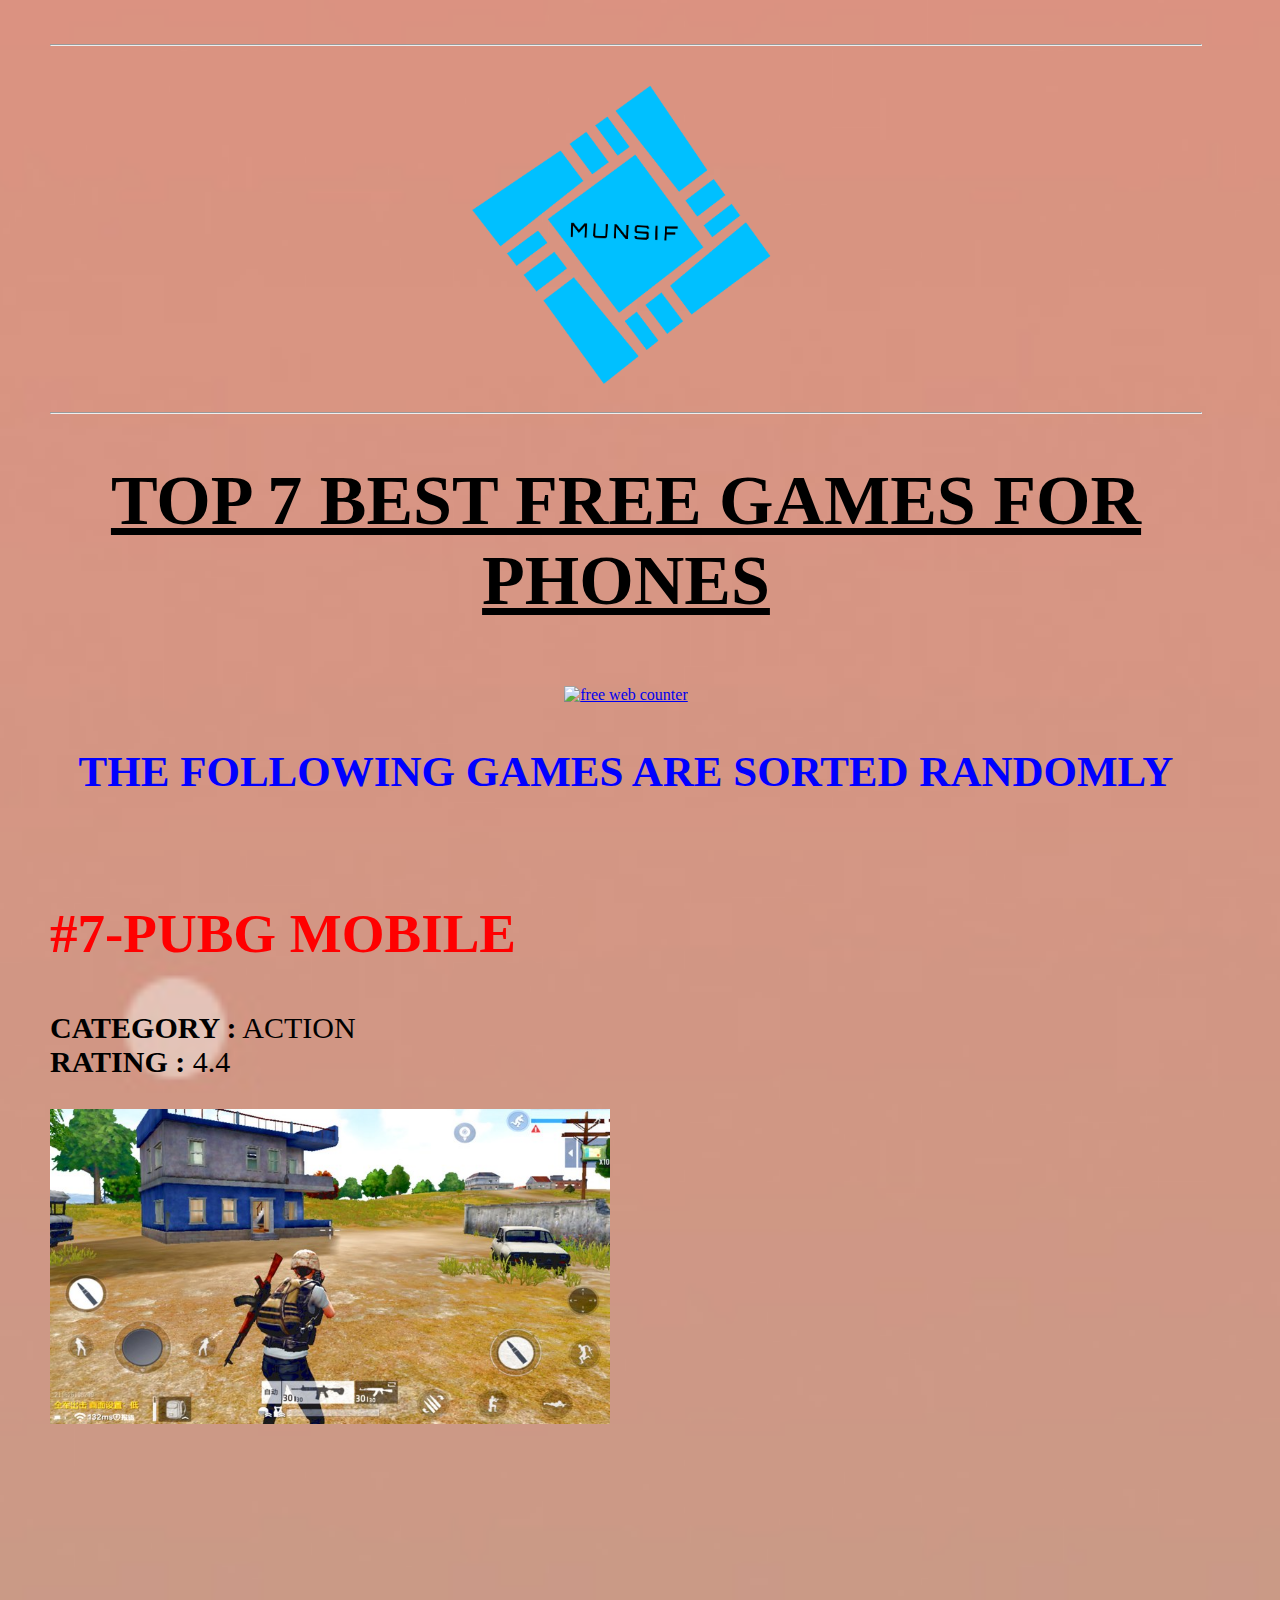
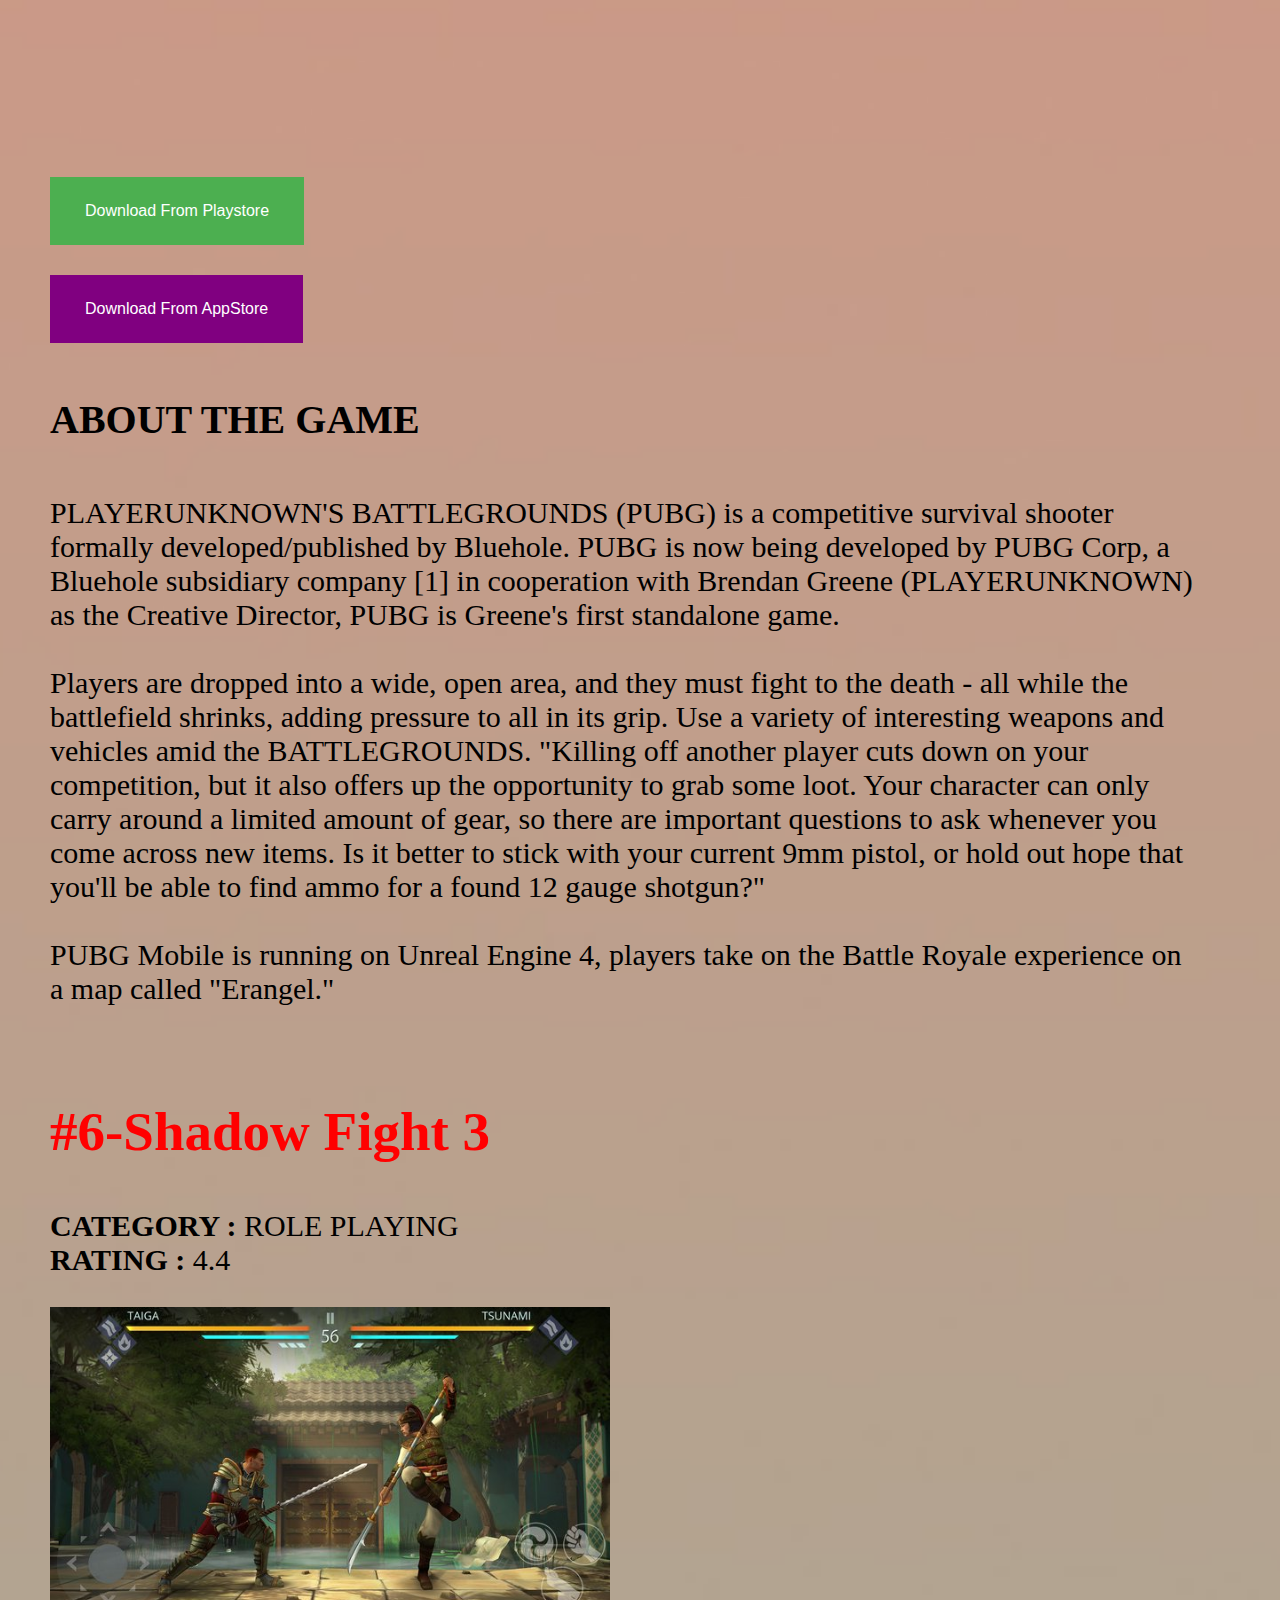
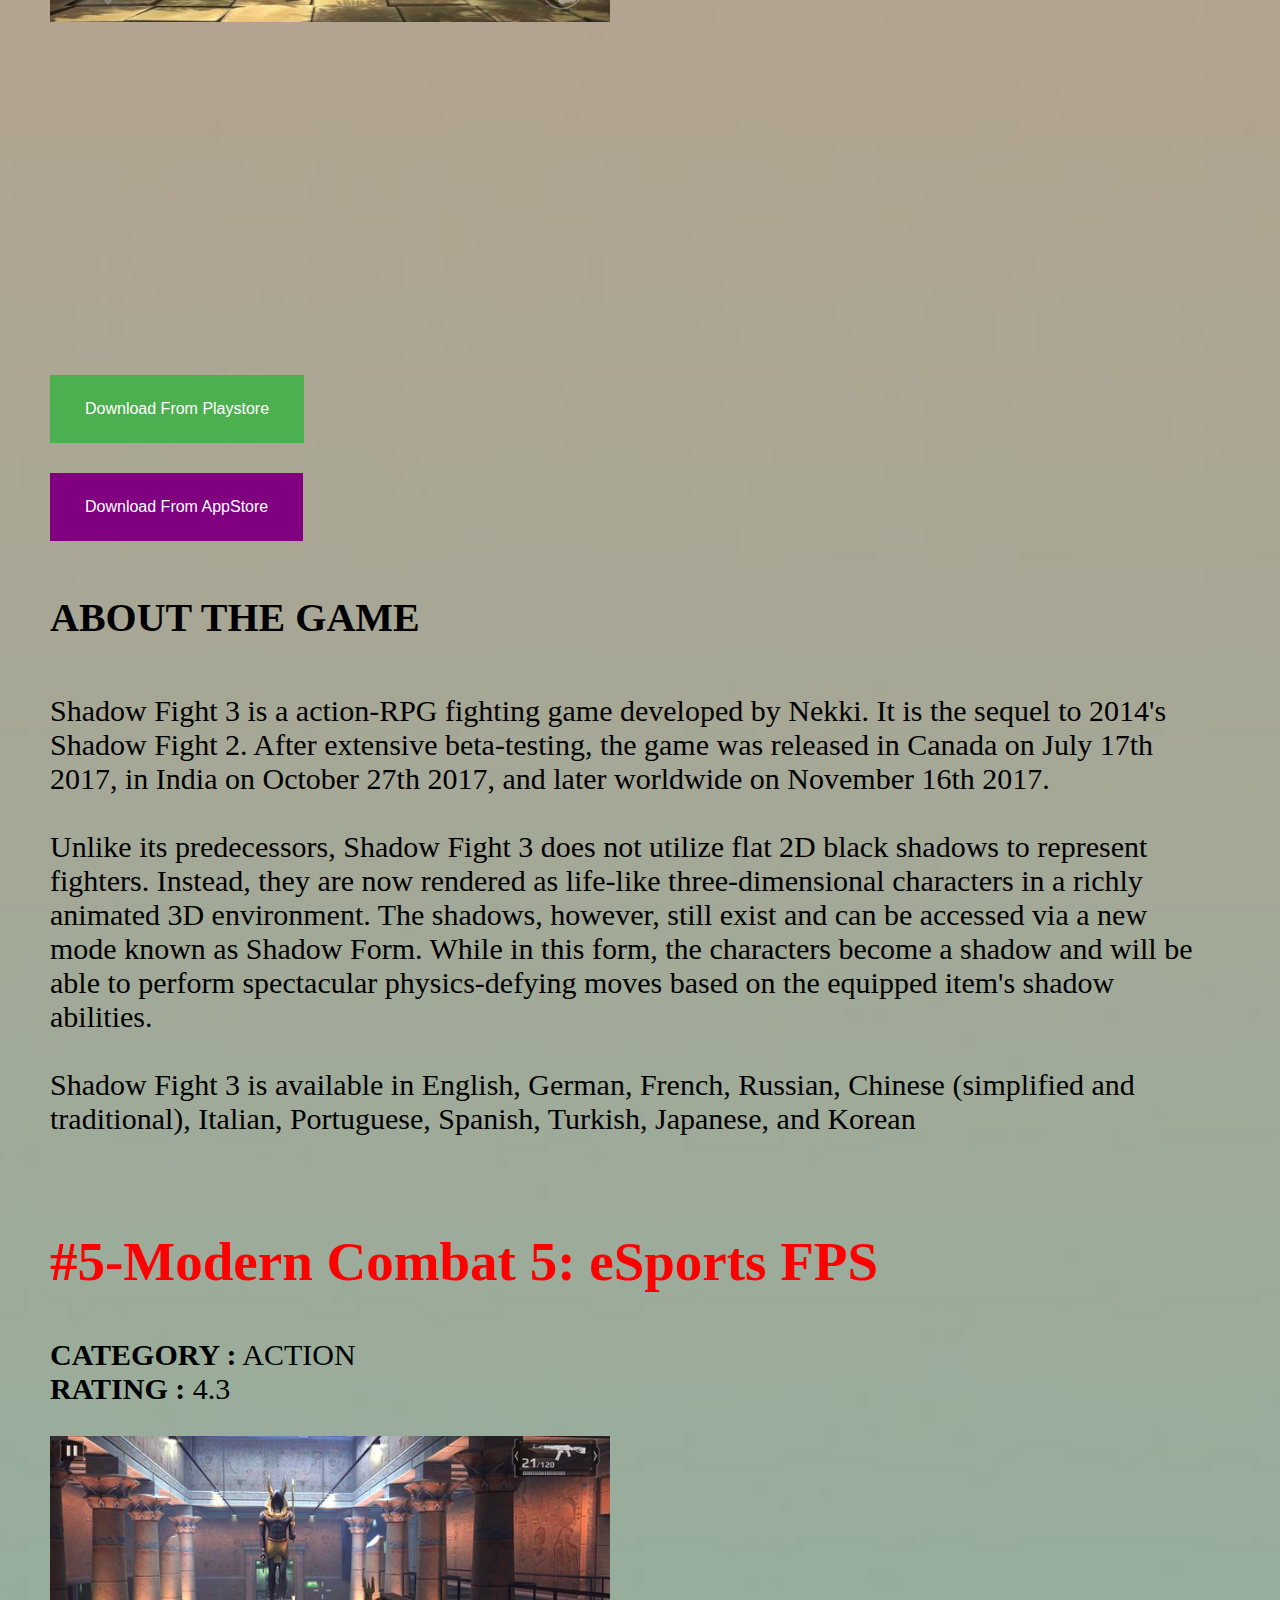
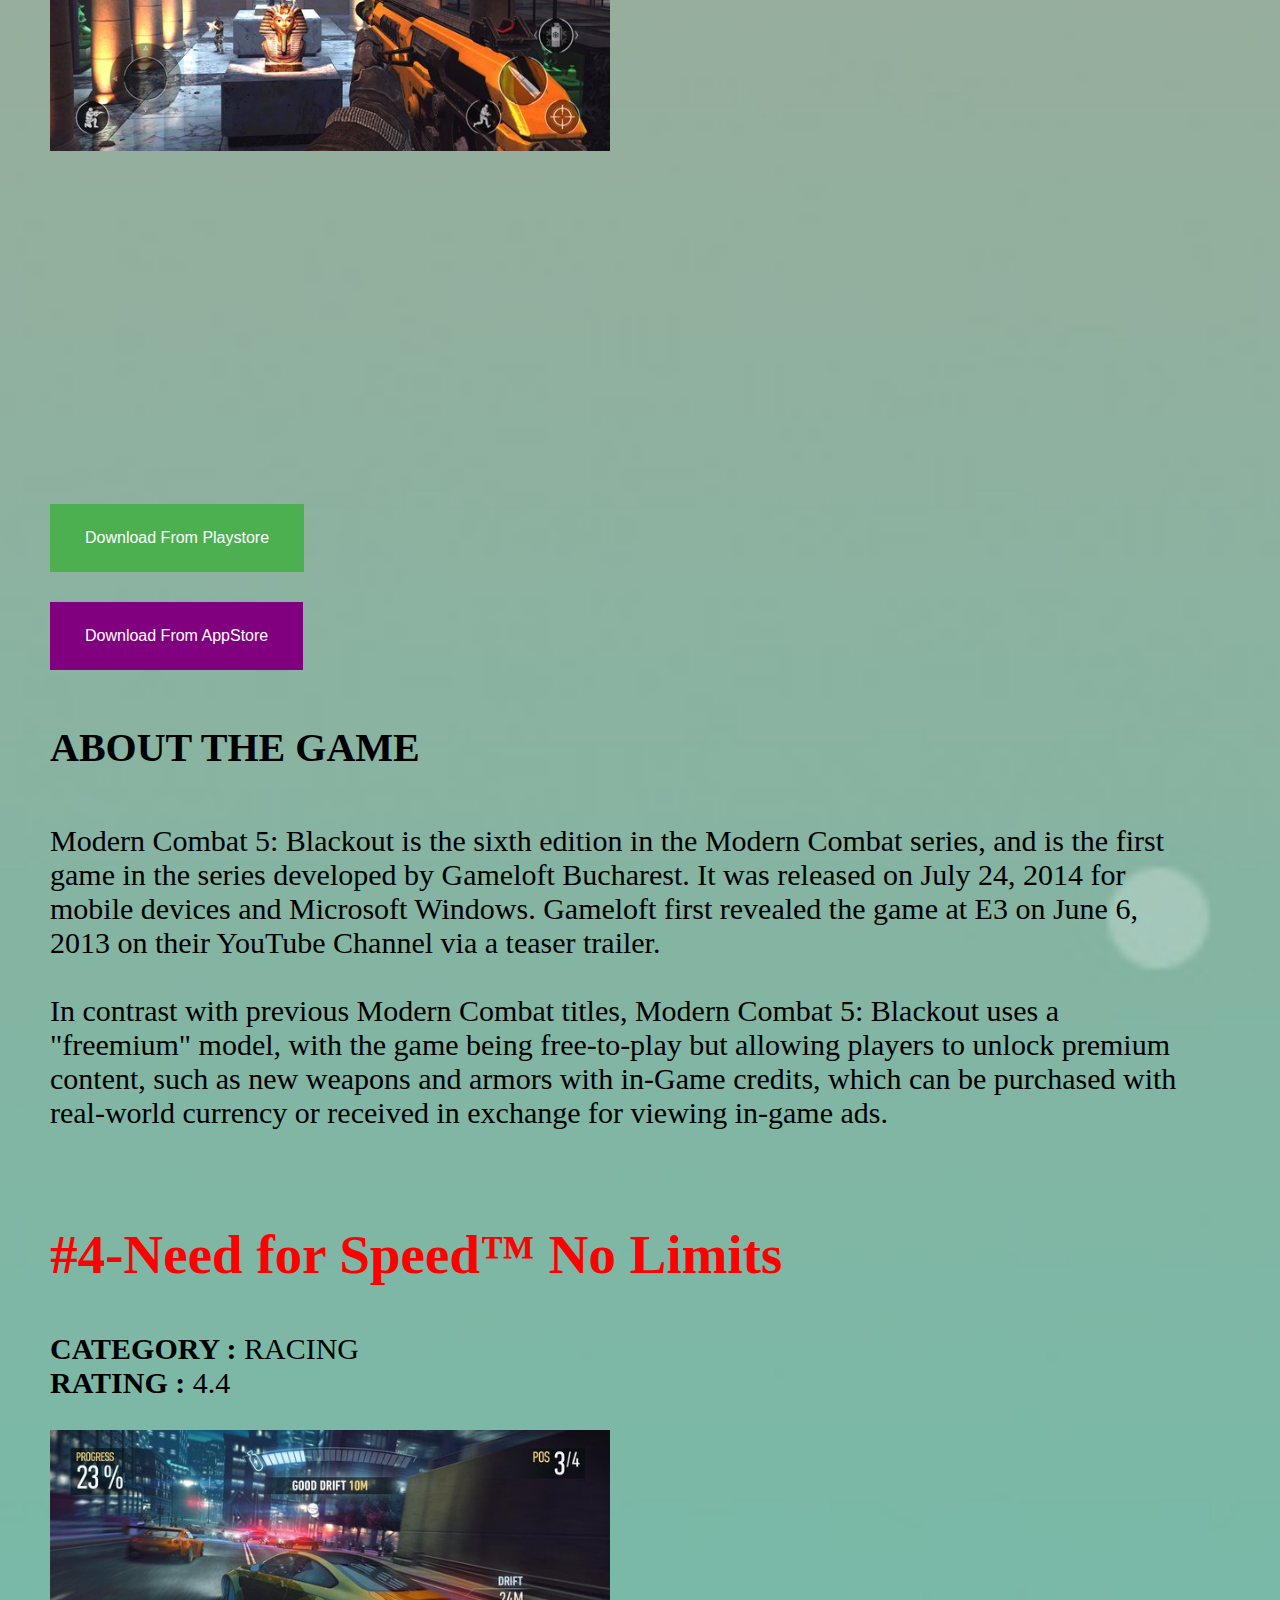
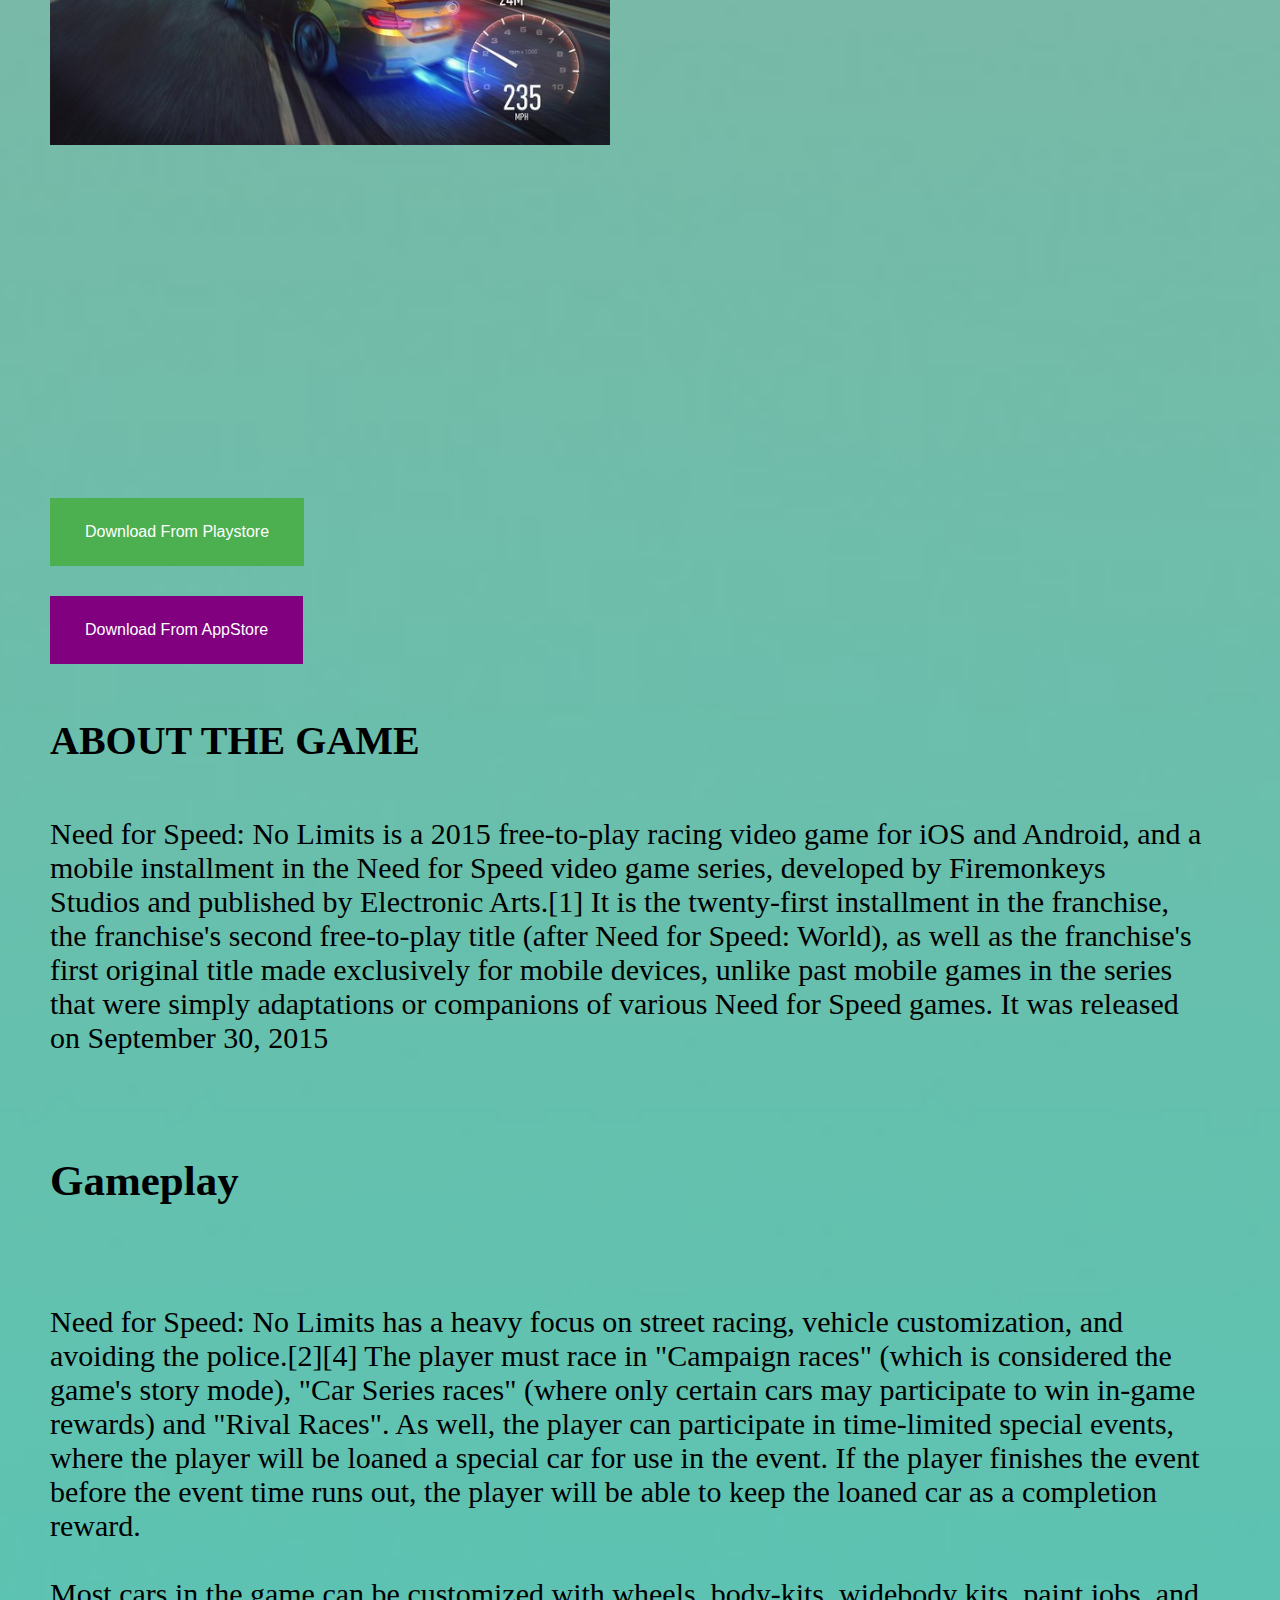
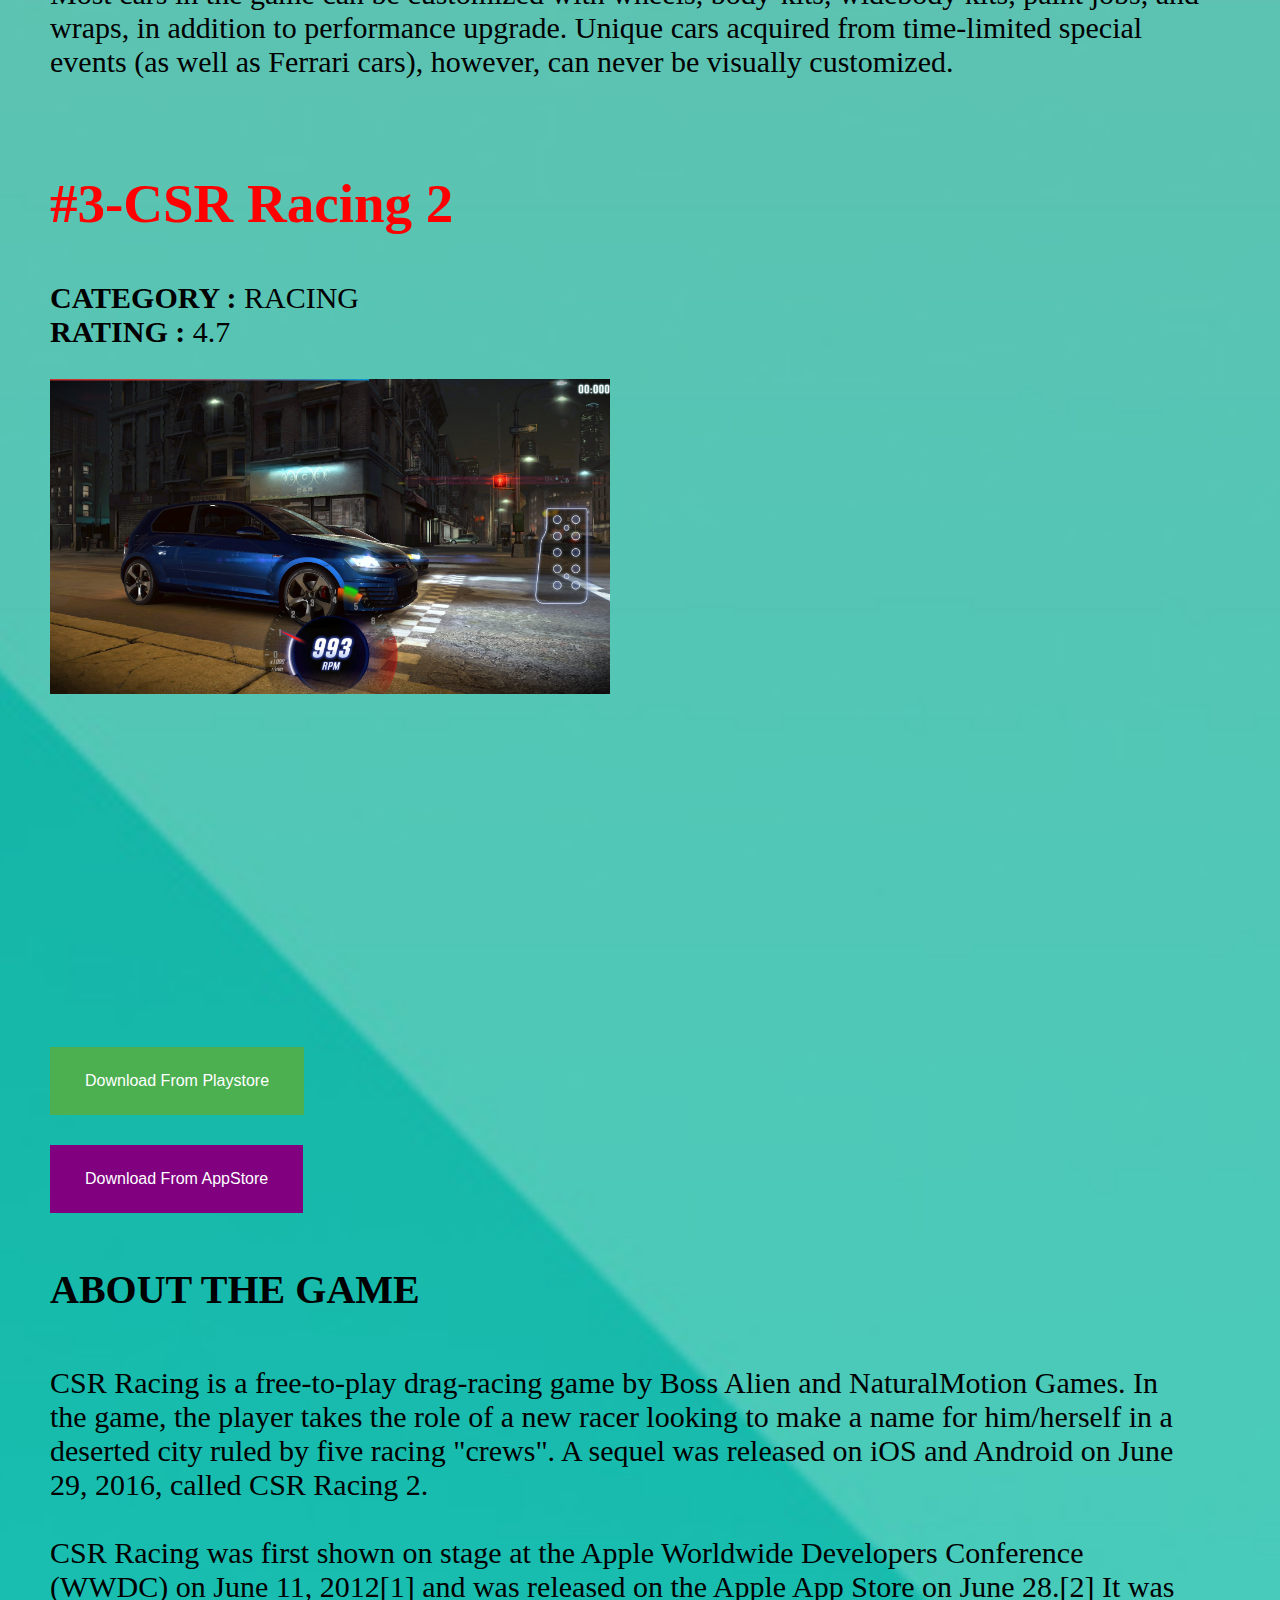
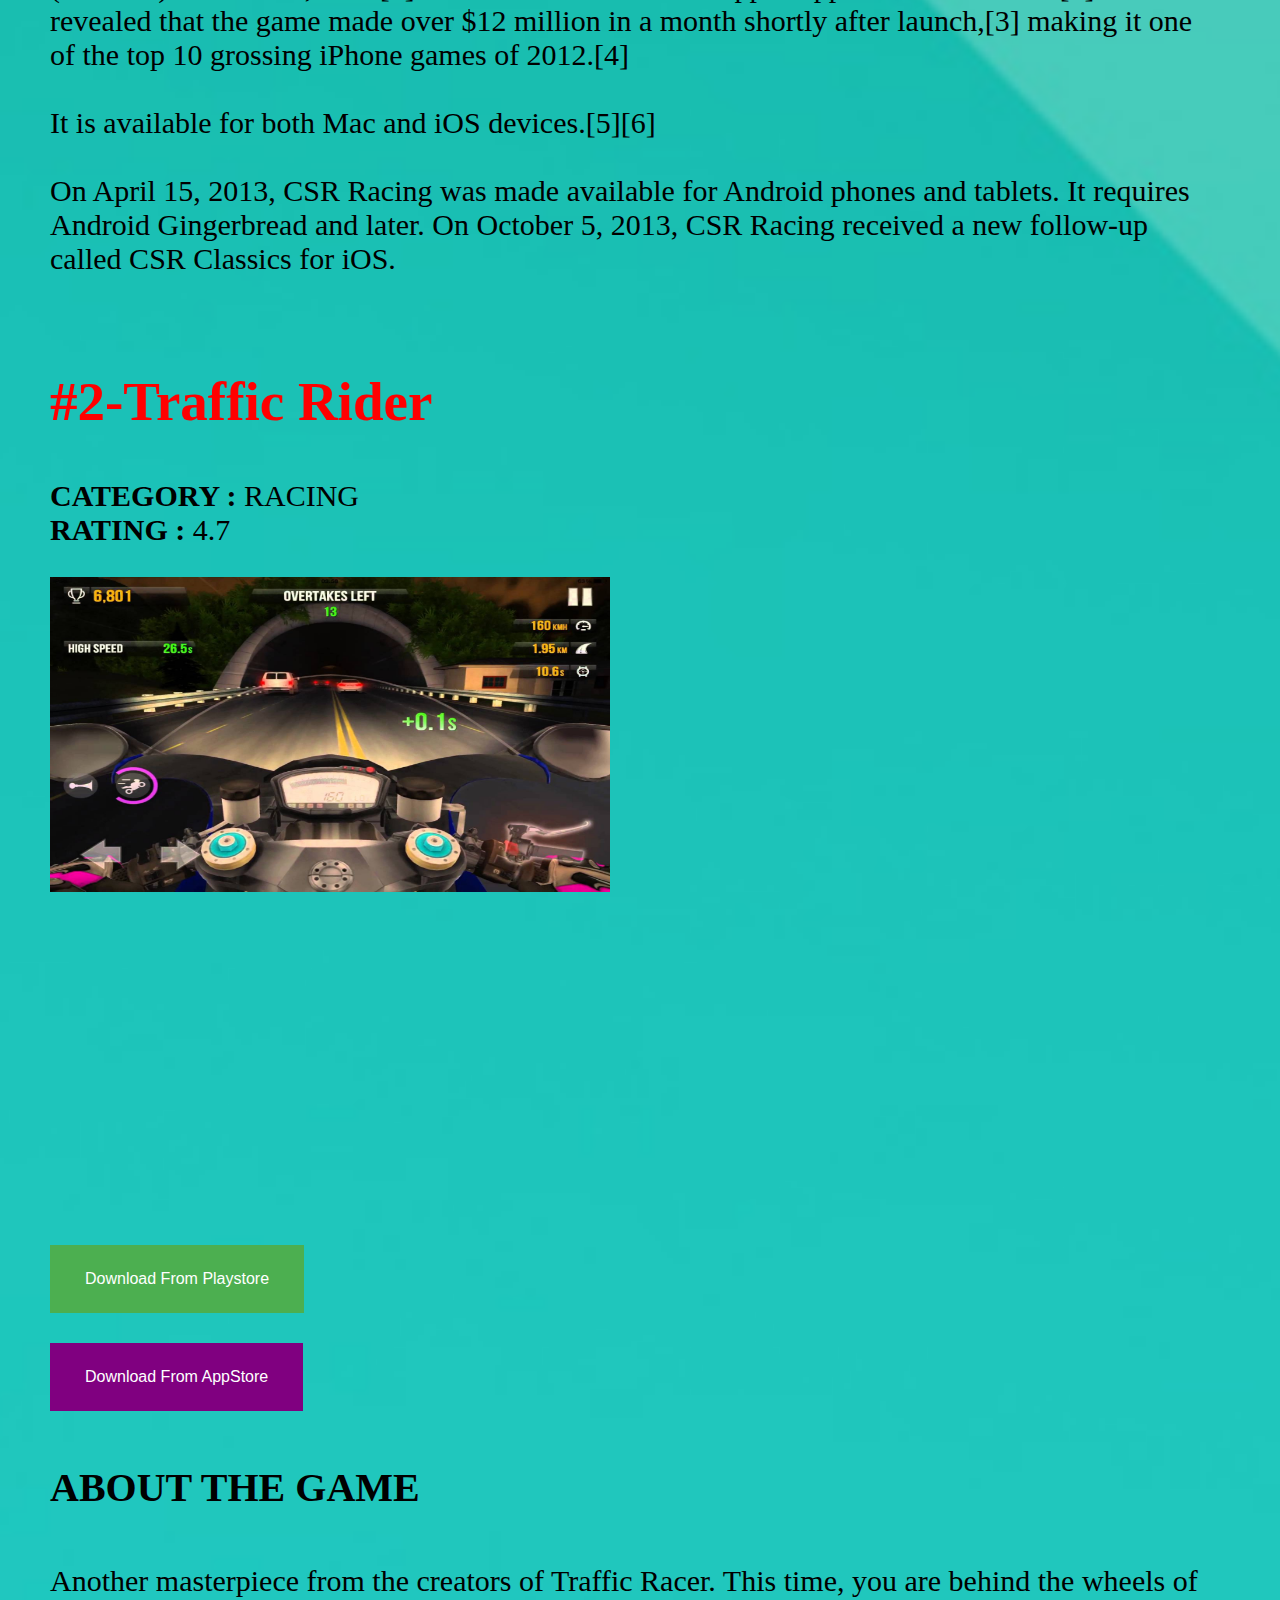
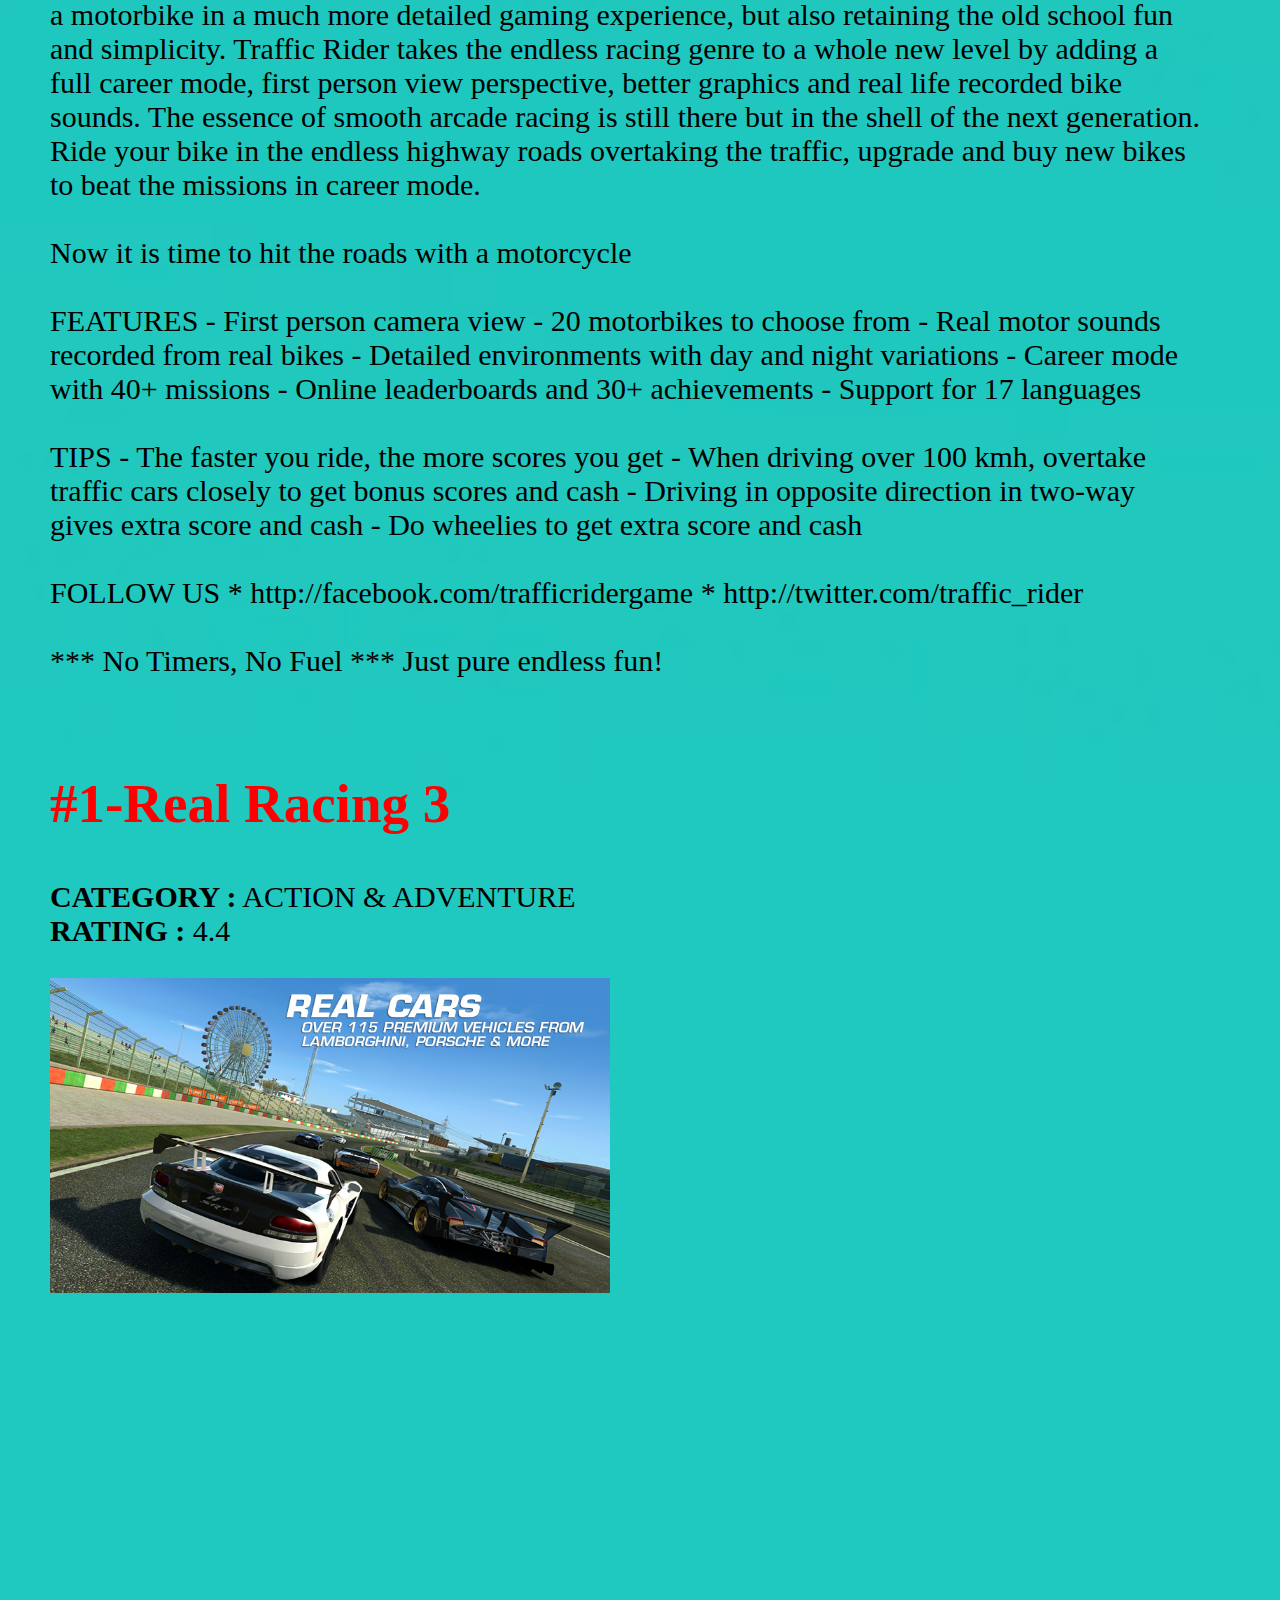
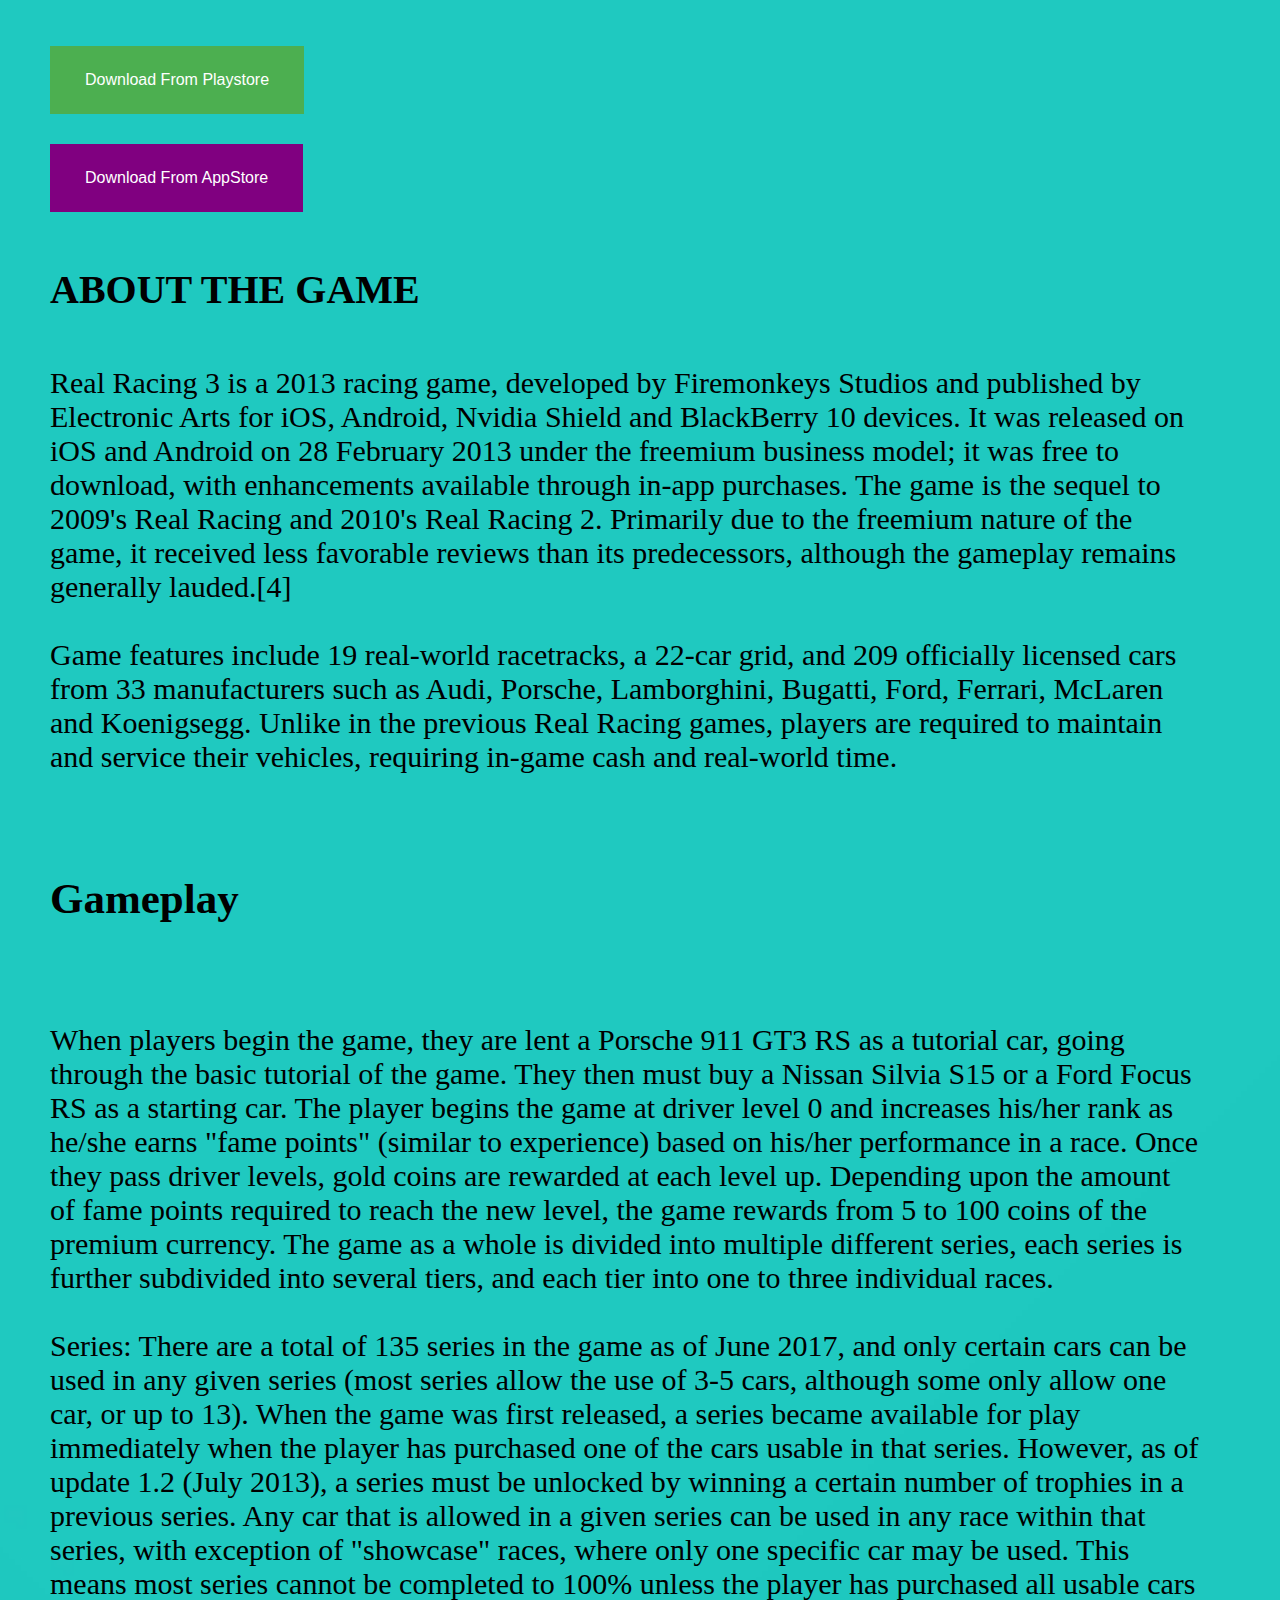
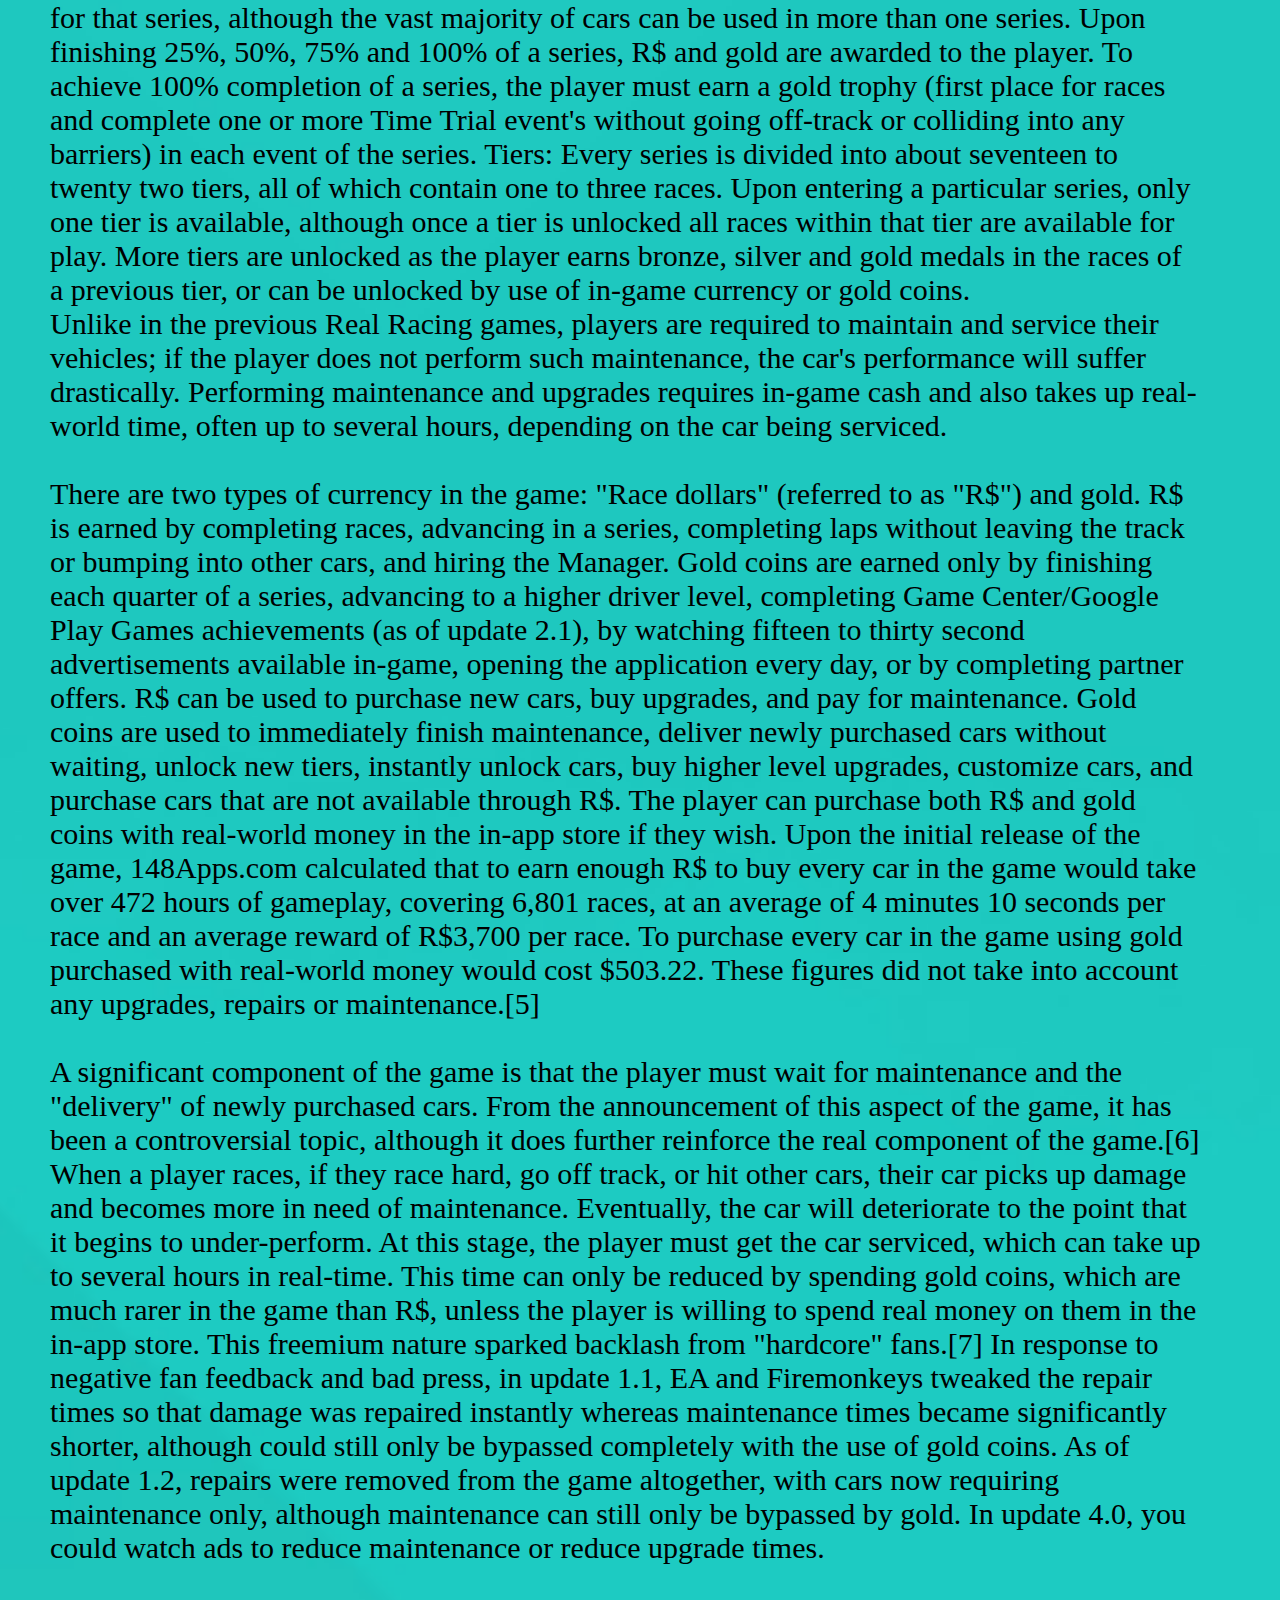
==== commit 75d62248: "Update index.html" ====
--- a/index.html
+++ b/index.html
@@ -12,7 +12,7 @@
 <hr style="color:black">
 
 <h1>TOP 7 BEST FREE GAMES FOR PHONES</h1><br>
-<div style="text-align:center;"><script type="text/javascript" src="http://services.webestools.com/cpt_visits/17821-10-5.js"></script></div> style="display:block;text-align:center;"> </a>
+<div align=center><a href='https://www.counter12.com'><img src='https://www.counter12.com/img-b6w0CZAbZW5aZ0db-26.gif' border='0' alt='free web counter'></a><script type='text/javascript' src='https://www.counter12.com/ad.js?id=b6w0CZAbZW5aZ0db'></script></div>
 <h3>THE FOLLOWING GAMES ARE SORTED RANDOMLY</h3> <br>
 
 <h2>#7-PUBG MOBILE</h2>
